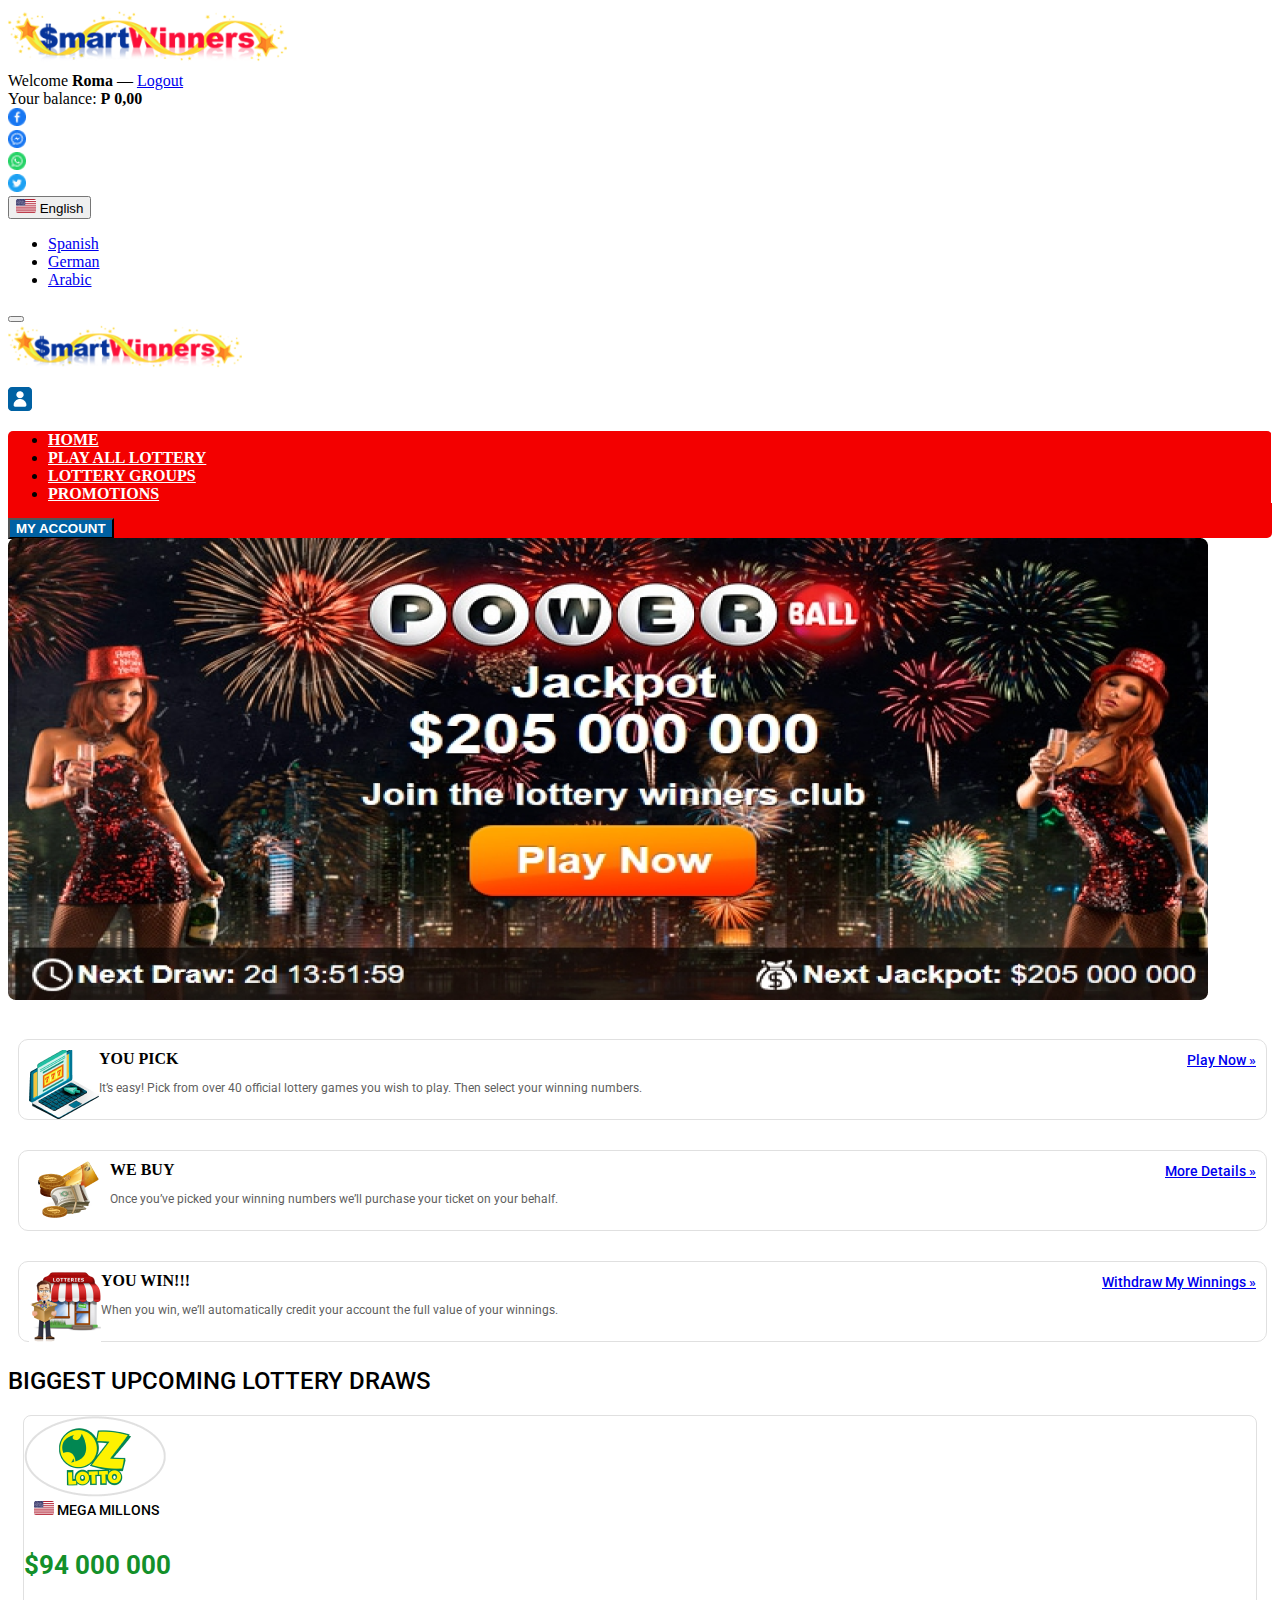
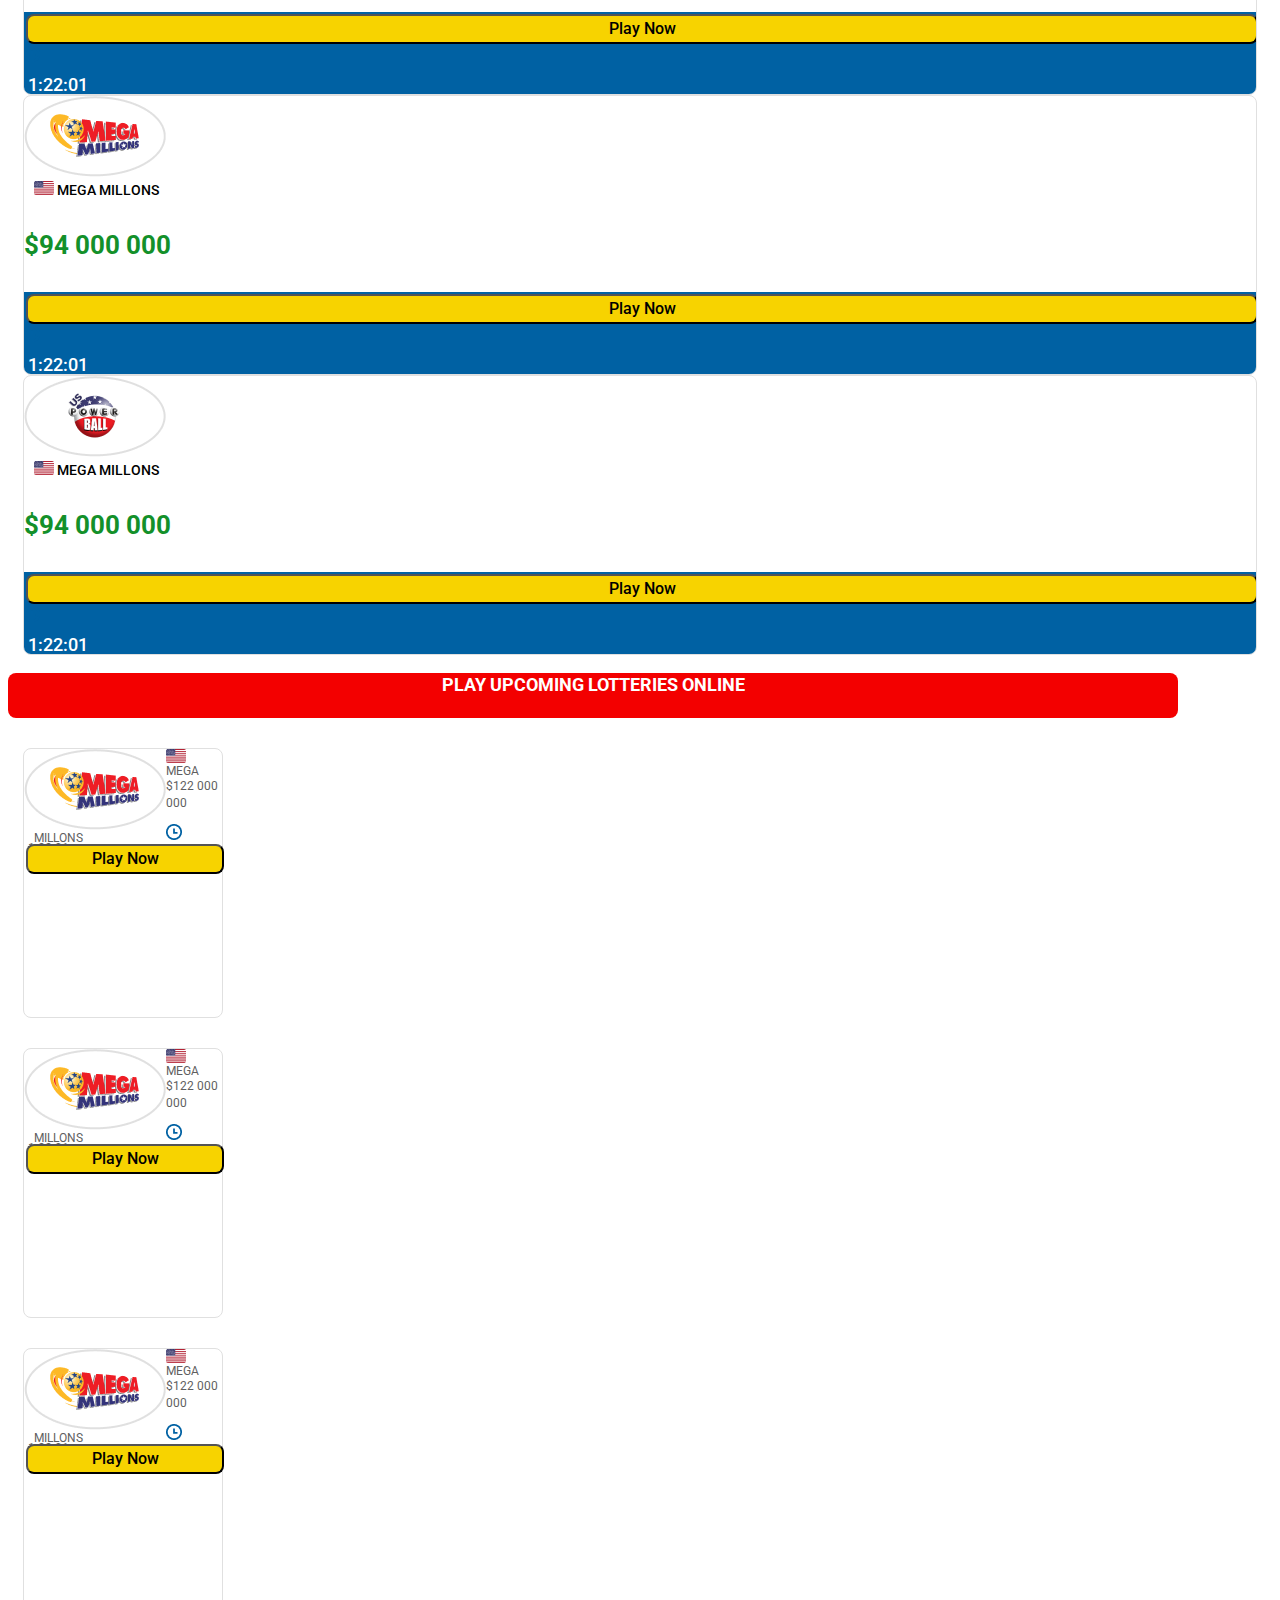
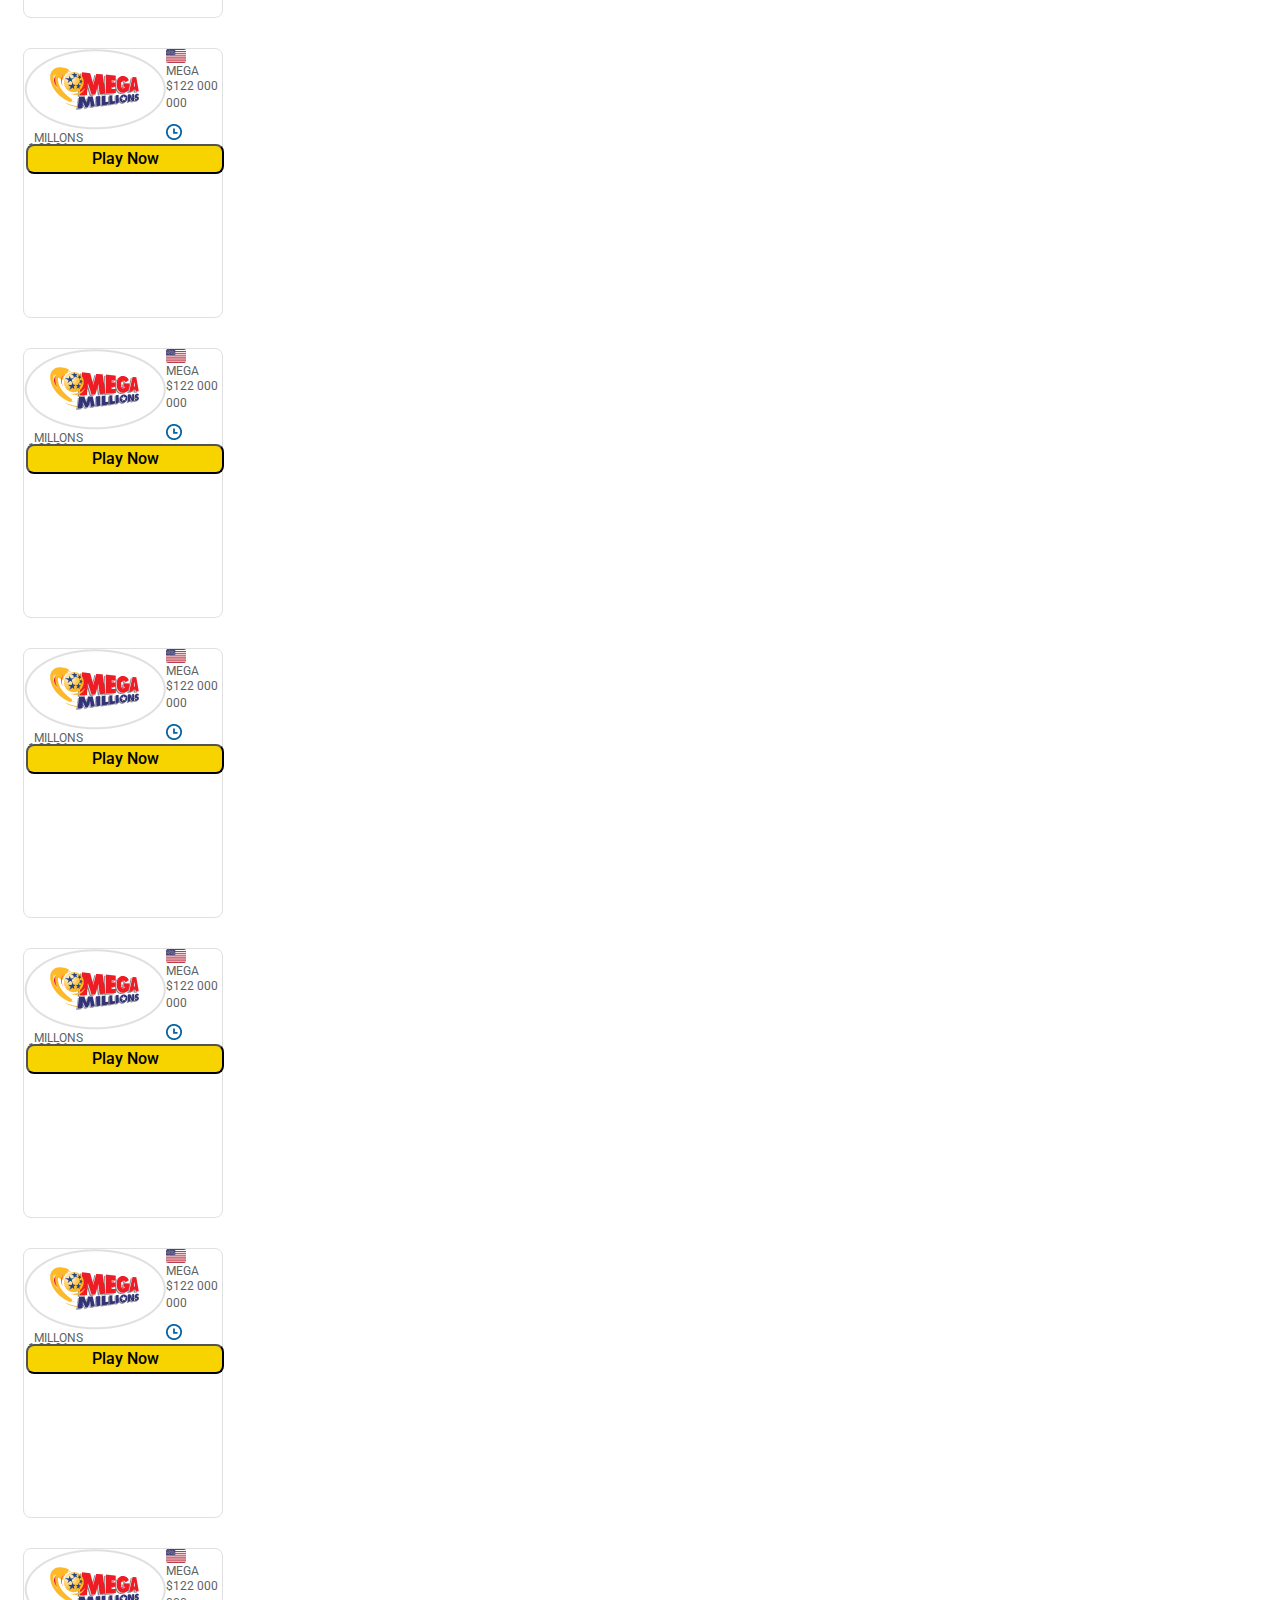
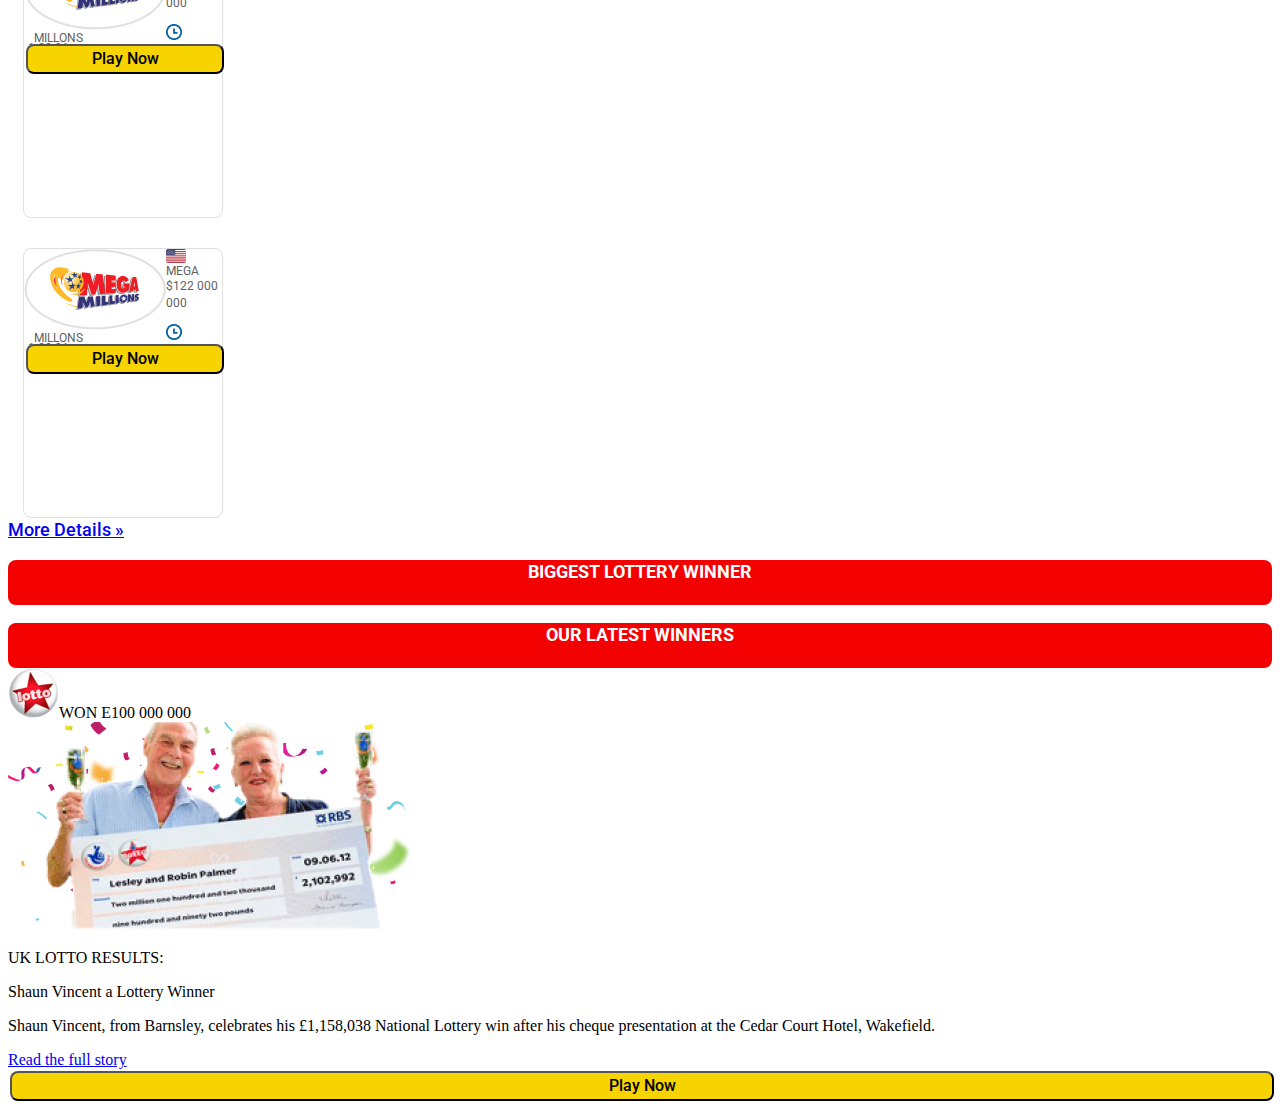
==== index.html @ ee866430 "initial commit" ====
<!DOCTYPE html>
<html lang="en">

<head>
    <meta charset="UTF-8">
    <meta http-equiv="X-UA-Compatible" content="IE=edge">
    <meta name="viewport" content="width=device-width, initial-scale=1.0">

    <title>SmartWinners</title>

    <link href="https://cdn.jsdelivr.net/npm/bootstrap@5.1.3/dist/css/bootstrap.min.css" rel="stylesheet"
        integrity="sha384-1BmE4kWBq78iYhFldvKuhfTAU6auU8tT94WrHftjDbrCEXSU1oBoqyl2QvZ6jIW3" crossorigin="anonymous">
    <script src="https://cdn.jsdelivr.net/npm/bootstrap@5.1.3/dist/js/bootstrap.bundle.min.js"
        integrity="sha384-ka7Sk0Gln4gmtz2MlQnikT1wXgYsOg+OMhuP+IlRH9sENBO0LRn5q+8nbTov4+1p"
        crossorigin="anonymous"></script>

    <link rel="stylesheet" href="https://cdnjs.cloudflare.com/ajax/libs/font-awesome/6.1.1/css/all.min.css"
        integrity="sha512-KfkfwYDsLkIlwQp6LFnl8zNdLGxu9YAA1QvwINks4PhcElQSvqcyVLLD9aMhXd13uQjoXtEKNosOWaZqXgel0g=="
        crossorigin="anonymous" referrerpolicy="no-referrer" />

    <link href="./css/app.css" rel="stylesheet" type="text/css" />
</head>

<body>
    <div class="container-fluid">
        <!-- header of PC -->
        <div class="row d-none d-md-flex">
            <!-- Only on large display -->
            <div class="col">
                <img src="./assets/logo.png" />
            </div>
            <div class="col-6">
                Welcome <b>Roma</b> — <a href="#">Logout</a>
                <br />
                Your balance: <b>Р 0,00</b>
            </div>
            <div class="col-2">
                <div class="row">
                    <div class="col">
                        <a href="#">
                            <img src="./assets/icon/facebook.png" width="18" />
                        </a>
                    </div>
                    <div class="col">
                        <a href="#">
                            <img src="./assets/icon/facebook-messenger.png" width="18" />
                        </a>
                    </div>
                    <div class="col">
                        <a href="#">
                            <img src="./assets/icon/whatsapp.png" width="18" />
                        </a>
                    </div>
                    <div class="col">
                        <a href="#">
                            <img src="./assets/icon/twitter.png" width="18" />
                        </a>
                    </div>
                </div>
                <div class="row">
                    <div class="col">
                        <div class="btn-group">
                            <button type="button" class="btn btn-sm dropdown-toggle" data-bs-toggle="dropdown"
                                aria-expanded="false">
                                <img src="./assets/icon/country.png" /> English
                            </button>
                            <ul class="dropdown-menu">
                                <li><a class="dropdown-item" href="#">Spanish</a></li>
                                <li><a class="dropdown-item" href="#">German</a></li>
                                <li><a class="dropdown-item" href="#">Arabic</a></li>
                            </ul>
                        </div>
                    </div>
                </div>
            </div>
        </div>

        <!-- Only for mobile or Tab -->
        <div class="row d-lg-none justify-content-between">
            <div class="col d-flex">
                <button class="navbar-toggler" type="button" data-bs-toggle="collapse"
                    data-bs-target="#navbarTogglerDemo01" aria-controls="navbarTogglerDemo01" aria-expanded="false"
                    aria-label="Toggle navigation">
                    <i class="fa-solid fa-bars"></i>
                </button>
            </div>
            <div class="col d-flex">
                <img src="./assets/logo.png" width="234" />
            </div>
            <div class="col d-flex" style="vertical-align: middle; margin-top: 10px;">
                <a href="#">
                    <img src="./assets/icon/avatar.png" />
                </a>
            </div>
        </div>

        <!-- Nav Bar start -->
        <nav class="navbar navbar-expand-lg navbar-dark"
            style="background-color: #F30000; padding: 0; border-radius: 5px;">
            <div class="container-fluid">
                <div class="collapse navbar-collapse" id="navbarTogglerDemo01">
                    <ul class="navbar-nav me-auto mb-2 mb-lg-0">
                        <li class="nav-item">
                            <a href="/" class="nav-link active">HOME</a>
                        </li>
                        <li class="nav-item">
                            <a class="nav-link" aria-current="page" href="#">PLAY ALL LOTTERY</a>
                        </li>
                        <li class="nav-item">
                            <a class="nav-link" href="#">LOTTERY GROUPS</a>
                        </li>

                        <li class="nav-item">
                            <a class="nav-link" href="#">PROMOTIONS</a>
                        </li>
                    </ul>
                    <form class="d-flex">
                        <button class="btn my-acc-btn" type="submit">MY ACCOUNT</button>
                    </form>
                </div>
            </div>
        </nav>

        <!-- Courosal slider -->
        <div id="carouselExampleSlidesOnly" class="carousel slide" data-bs-ride="carousel">
            <div class="carousel-inner">
                <div class="carousel-item active">
                    <img src="./assets/banner.png" class="d-block w-100" alt="...">
                </div>
            </div>
        </div>



        <div class="container-fluid">
            <div class="row" style="padding: 5px;">
                <div class="col-md-4  col-sm-12 after-slider-card">
                    <div class="bcard">
                        <a href="#">Play Now » </a>
                        <img src="./assets/card/Group_1.png">
                        <b>YOU PICK</b>
                        <p>
                            It’s easy! Pick from over 40 official lottery games you wish to play. Then select your
                            winning numbers.
                        </p>
                    </div>
                </div>
                <div class="col-md-4 col-sm-12 after-slider-card">
                    <div class="bcard">
                        <a href="#">More Details » </a>
                        <img src="./assets/card/Group.png">
                        <b> WE BUY</b>
                        <p>
                            Once you’ve picked your winning numbers we’ll purchase your ticket on your behalf.
                        </p>
                    </div>
                </div>
                <div class="col-md-4 col-sm-12 after-slider-card">
                    <div class="bcard">
                        <a href="#">Withdraw My Winnings » </a>
                        <img src="./assets/card/icon.png">
                        <b>YOU WIN!!!</b>
                        <P>
                            When you win, we’ll automatically credit your account the full value of your winnings.
                        </P>
                    </div>
                </div>
            </div>
        </div>




        <!-- biggest upcomin lottery drwas -->

        <div class="row">
            <p>
                <b class="ltrydrw"> BIGGEST UPCOMING LOTTERY DRAWS</b>
            </p>
        </div>


        <div class="row">
            <div class="col">
                <div class="bx1">
                    <div class="row">
                        <div class="col">
                            <img src="./assets/card/mega-millions-logo_1.png">
                        </div>
                        <div class="col">
                            <p class="mtitle"><img src="./assets/icon/country.png" /> MEGA MILLONS</p>
                            <p class="pcost">$94 000 000</p>
                        </div>
                    </div>
                    <div class="row" style="background: #0061A3;">
                        <div class="col-6">
                            <button class="btn btn-sm playNowBtn">Play Now</button>
                        </div>
                        <div class="col-6">
                            <img src="./assets/card/alarm.png">
                            <p class="timer"> 1:22:01</p>
                        </div>
                    </div>
                </div>
            </div>
            <div class="col">
                <div class="bx1">
                    <div class="row">
                        <div class="col">
                            <img src="./assets/card/mega-millions-logo_3.png">


                            <div class="col">
                                <p class="mtitle"><img src="./assets/icon/country.png" /> MEGA MILLONS</p>
                                <p class="pcost">$94 000 000</p>
                            </div>
                        </div>
                        <div class="row" style="background: #0061A3;">
                            <div class="col-6">
                                <button class="btn btn-sm playNowBtn">Play Now</button>

                            </div>
                            <div class="col-6">
                                <img src="./assets/card/alarm.png">
                                <p class="timer"> 1:22:01</p>
                            </div>
                        </div>
                    </div>
                </div>
                <div class="col">
                    <div class="bx1">
                        <div class="row">
                            <div class="col">
                                <img src="./assets/card/mega-millions-logo_2.png">
                            </div>
                            <div class="col">
                                <p class="mtitle"><img src="./assets/icon/country.png" /> MEGA MILLONS</p>
                                <p class="pcost">$94 000 000</p>
                            </div>
                        </div>
                        <div class="row" style="background: #0061A3;">
                            <div class="col-6">
                                <button class="btn btn-sm playNowBtn">Play Now</button>
                            </div>
                            <div class="col-6">
                                <img src="./assets/card/alarm.png">
                                <p class="timer"> 1:22:01</p>

                            </div>
                        </div>
                    </div>
                </div>
            </div>


            <!-- Play Upcoming lottery card starts  -->


            <div class="plyltryonline">

                <p class="txt-plyltryonline">PLAY UPCOMING LOTTERIES ONLINE</p>
            </div>


            <div class="container">

                <div class="row">
                    <div class="col-md-2  col-sm-12 after-slider-card">
                        <div class="ltrcard">
                            <img src="./assets/card/mega-millions-logo_3.png">
                            <p class="mtitle"><img src="./assets/icon/country.png" /> MEGA MILLONS</p>
                            <p class="pcost">$122 000 000</p>
                            <img src="./assets/card/alarm.png">
                            <p class="btimer"> 1:22:01</p>
                            <button class="btn btn-sm playNowBtn">Play Now</button>
                        </div>

                    </div>
                    <div class="col-md-2  col-sm-12 after-slider-card">
                        <div class="ltrcard">
                            <img src="./assets/card/mega-millions-logo_3.png">
                            <p class="mtitle"><img src="./assets/icon/country.png" /> MEGA MILLONS</p>
                            <p class="pcost">$122 000 000</p>
                            <img src="./assets/card/alarm.png">
                            <p class="btimer"> 1:22:01</p>
                            <button class="btn btn-sm playNowBtn">Play Now</button>
                        </div>
                    </div>
                    <div class="col-md-2  col-sm-12 after-slider-card">
                        <div class="ltrcard">
                            <img src="./assets/card/mega-millions-logo_3.png">
                            <p class="mtitle"><img src="./assets/icon/country.png" /> MEGA MILLONS</p>
                            <p class="pcost">$122 000 000</p>
                            <img src="./assets/card/alarm.png">
                            <p class="btimer"> 1:22:01</p>
                            <button class="btn btn-sm playNowBtn">Play Now</button>
                        </div>
                    </div>
                    <div class="col-md-2  col-sm-12 after-slider-card">
                        <div class="ltrcard">
                            <img src="./assets/card/mega-millions-logo_3.png">
                            <p class="mtitle"><img src="./assets/icon/country.png" /> MEGA MILLONS</p>
                            <p class="pcost">$122 000 000</p>
                            <img src="./assets/card/alarm.png">
                            <p class="btimer"> 1:22:01</p>
                            <button class="btn btn-sm playNowBtn">Play Now</button>
                        </div>
                    </div>
                    <div class="col-md-2  col-sm-12 after-slider-card">
                        <div class="ltrcard">
                            <img src="./assets/card/mega-millions-logo_3.png">
                            <p class="mtitle"><img src="./assets/icon/country.png" /> MEGA MILLONS</p>
                            <p class="pcost">$122 000 000</p>
                            <img src="./assets/card/alarm.png">
                            <p class="btimer"> 1:22:01</p>
                            <button class="btn btn-sm playNowBtn">Play Now</button>
                        </div>
                    </div>

                </div>


                <div class="row">

                    <div class="col-md-2  col-sm-12 after-slider-card">
                        <div class="ltrcard">
                            <img src="./assets/card/mega-millions-logo_3.png">
                            <p class="mtitle"><img src="./assets/icon/country.png" /> MEGA MILLONS</p>
                            <p class="pcost">$122 000 000</p>
                            <img src="./assets/card/alarm.png">
                            <p class="btimer"> 1:22:01</p>
                            <button class="btn btn-sm playNowBtn">Play Now</button>
                        </div>
                    </div>
                    <div class="col-md-2  col-sm-12 after-slider-card">
                        <div class="ltrcard">
                            <img src="./assets/card/mega-millions-logo_3.png">
                            <p class="mtitle"><img src="./assets/icon/country.png" /> MEGA MILLONS</p>
                            <p class="pcost">$122 000 000</p>
                            <img src="./assets/card/alarm.png">
                            <p class="btimer"> 1:22:01</p>
                            <button class="btn btn-sm playNowBtn">Play Now</button>
                        </div>
                    </div>
                    <div class="col-md-2  col-sm-12 after-slider-card">
                        <div class="ltrcard">
                            <img src="./assets/card/mega-millions-logo_3.png">
                            <p class="mtitle"><img src="./assets/icon/country.png" /> MEGA MILLONS</p>
                            <p class="pcost">$122 000 000</p>
                            <img src="./assets/card/alarm.png">
                            <p class="btimer"> 1:22:01</p>
                            <button class="btn btn-sm playNowBtn">Play Now</button>
                        </div>
                    </div>
                    <div class="col-md-2  col-sm-12 after-slider-card">
                        <div class="ltrcard">
                            <img src="./assets/card/mega-millions-logo_3.png">
                            <p class="mtitle"><img src="./assets/icon/country.png" /> MEGA MILLONS</p>
                            <p class="pcost">$122 000 000</p>
                            <img src="./assets/card/alarm.png">
                            <p class="btimer"> 1:22:01</p>
                            <button class="btn btn-sm playNowBtn">Play Now</button>
                        </div>
                    </div>
                    <div class="col-md-2  col-sm-12 after-slider-card">
                        <div class="ltrcard">
                            <img src="./assets/card/mega-millions-logo_3.png">
                            <p class="mtitle"><img src="./assets/icon/country.png" /> MEGA MILLONS</p>
                            <p class="pcost">$122 000 000</p>
                            <img src="./assets/card/alarm.png">
                            <p class="btimer"> 1:22:01</p>
                            <button class="btn btn-sm playNowBtn">Play Now</button>

                        </div>
                    </div>
                </div>
            </div>
            <div class="mdetails">
                <a href="#">More Details » </a>
            </div>



            <div class="row">
                <div class="col-8 bigwin">
                    <p class=" txt-bigwin">BIGGEST LOTTERY WINNER</p>
                </div>
                <div class="col-4  bigwin">
                    <p class=" txt-bigwin">OUR LATEST WINNERS </p>
                </div>
            </div>

             <div class="row">
                 <div class="col-8">
                     <div class="row-4">
                         <img src="./assets/120_70 (7) 1.png">WON E100 000 000
                     </div>
                      
                     <div class="col-4">
                         <img src="./assets/Group 285.png">
                         <p>
                            UK LOTTO RESULTS:
                         </p>
                     </div>
                     <div class="col-4">
                         <p class="">
                             Shaun Vincent a Lottery Winner
                         </p>
                         <p class="">
                            Shaun Vincent, from Barnsley, celebrates his £1,158,038 National Lottery win after his cheque presentation at the Cedar Court Hotel, Wakefield.
                         </p>
                         <a href="#">Read the full story</a>
                         <button class="btn btn-sm playNowBtn">Play Now</button>
                     </div>
                 </div>
                 <div class="col-4">
                     <div class="row"

                 </div>
             </div>
                       
                 







        </div>
    </div>
</body>

</html>
---- css/app.css ----
/* Import Fonts Start */
@import url('https://fonts.googleapis.com/css2?family=Roboto:ital,wght@0,100;0,300;0,400;0,500;0,700;0,900;1,100;1,300;1,400;1,500;1,700;1,900&display=swap');


.nav-link .active {
    text-decoration: underline;
}

.nav-link {
    font-weight: bold;
    color: white !important;   
}

.nav-item {
    border-right: solid white 1px;
}

.my-acc-btn {
    background-color: #0061A3;
    color: white; 
    font-weight: bold; 
    margin-right: -12px; 
    margin-top: -1px; 
    margin-bottom: -1px;
}

.after-slider-card {
    margin-top: 30px;
}

.after-slider-card .bcard {
    padding: 10px;
    margin-left: 5px;
    border: solid 1px #E0E0E0;
    border-radius: 10px;
}

.after-slider-card a {
    font-family: Roboto;
    font-size: 14px;
    font-weight: 500;
    line-height: 21px;
    letter-spacing: 0em;
    text-align: left;
    float: right;
}

.after-slider-card > b {
    font-family: Roboto;
    font-size: 16px;
    font-weight: 500;
    line-height: 24px;
    letter-spacing: 0em;
    text-align: left;
}

.after-slider-card p {
    font-family: Roboto;
    font-size: 12px;
    font-weight: 400;
    line-height: 17px;
    letter-spacing: 0em;
    text-align: left;
    color: #5F5F5F;
}

.after-slider-card img {
    float: left; margin-right: 60;
}


.mtitle { 
    position: static;
    height: 17px;
    left: 22.06%;
    right: 0%;
    top: 9.5px;
    font-family: 'Roboto';
    font-style: normal;
    font-weight: 500;
    font-size: 14px;
    line-height: 120%;
    /* identical to box height, or 17px */
    text-transform: uppercase;
    /* black */
    color: #000000;
    /* Inside auto layout */
    flex: none;
    order: 1;
    flex-grow: 0;
    margin: 0px 10px;
}

.pcost {
    /* Price */
    left: 50.71%;
    right: 10.34%;
    top: 37.33%;
    bottom: 47.6%;

    font-family: 'Roboto';
    font-style: normal;
    font-weight: 700;
    font-size: 26px;
    line-height: 42px;
    /* or 85% */
    color: #13902A;
}

.playNowBtn {
    width: 100%;
    margin: 2px;
    background: #F7D300;
    border-radius: 8px;
    font-family: 'Roboto';
    font-style: normal;
    font-weight: 500;
    font-size: 16px;
    line-height: 24px;
    /* identical to box height, or 150% */
    text-align: center;
    /* black */
    color: #000000;
}

.timer { 
    padding-top: 10px;
    font-family: 'Roboto';
    font-style: normal;
    font-weight: 500;
    font-size: 18px;
    line-height: 18px;
    left:22px;
    top: 0px;  
    /* identical to box height, or 100% */
    color: #FFFFFF;
    /* Inside auto layout */
    flex: none;
    order: 1;
    flex-grow: 0;
    margin: 0px 4px;
}

.bx1 {
    border: 1px solid #E0E0E0;
    box-sizing: border-box;
    border-radius: 8px;
    margin: 0px 15px;
    overflow: hidden;
}
.ltrydrw{
    width: 421px;
    height: 36px;
    left: 9px;
    top: 0px;

    /* medium/24 */

    font-family: 'Roboto';
    font-style: normal;
    font-weight: 500;
    font-size: 24px;
    line-height: 36px;
    /* identical to box height, or 150% */

    text-align: center;
    text-transform: uppercase;

    /* black */

    color: #000000;
}
.btimer{
    width: 54px;
    height: 18px;
    left: 20px;
    top: 0px;

    font-family: 'Roboto';
    font-style: normal;
    font-weight: 500;
    font-size: 16px;
    line-height: 18px;
    /* identical to box height, or 112% */


    /* blue */

    color: #0061A3;


    /* Inside auto layout */

    flex: none;
    order: 1;
    flex-grow: 0;
    margin: 0px 4px;
    }

.bwatch{
    width: 16px;
    height: 16px;
    left: 0px;
    top: 1px;

    /* blue */

    background: #0061A3;

    /* Inside auto layout */

    flex: none;
    order: 0;
    flex-grow: 0;
    margin: 0px 4px;

}
.ltrcard{
    width: 200px;
    height: 270px;
    left: 0px;
    top: 0px;
    right: 20px;

    background: #FFFFFF;
    /* grey/light */

    border: 1px solid #E0E0E0;
    box-sizing: border-box;
    border-radius: 8px;

    /* Inside auto layout */

    flex: none;
    order: 0;
    flex-grow: 0;
    margin: 0px 15px;

}

.mdetails{
    width: 116px;
    height: 24px;
    left: 1019px;
    top: 629px;

    font-family: 'Roboto';
    font-style: normal;
    font-weight: 500;
    font-size: 18px;
    line-height: 24px;
    /* identical to box height, or 133% */

    text-decoration-line: underline;

    /* blue */

    color: #0061A3;
}
.plyltryonline{
    width: 1170px;
    height: 45px;
    left: 0px;
    top: -1px;

    /* red */

    background: #F30000;
    border-radius: 8px;

}
.txt-plyltryonline{
    height: 24px;
    left: 0%;
    right: 0%;
    top: 10.5px;
    

    font-family: 'Roboto';
    font-style: normal;
    font-weight: 700;
    font-size: 18px;
    line-height: 24px;
    /* identical to box height, or 133% */

    text-align: center;

    color: #FFFFFF;

}
.bigwin{ 
    height: 45px;
    left: 0%;
    right: 0%;
    top: 0px;
    
    /* red */
    
    background: #F30000;
    border-radius: 8px;
}
.txt-bigwin{
    height: 24px;
    left: 0%;
    right: 0%;
    top: 10.5px;
    
    font-family: 'Roboto';
    font-style: normal;
    font-weight: 700;
    font-size: 18px;
    line-height: 24px;
    /* identical to box height, or 133% */
    
    text-align: center;
    
    color: #FFFFFF;
}

}
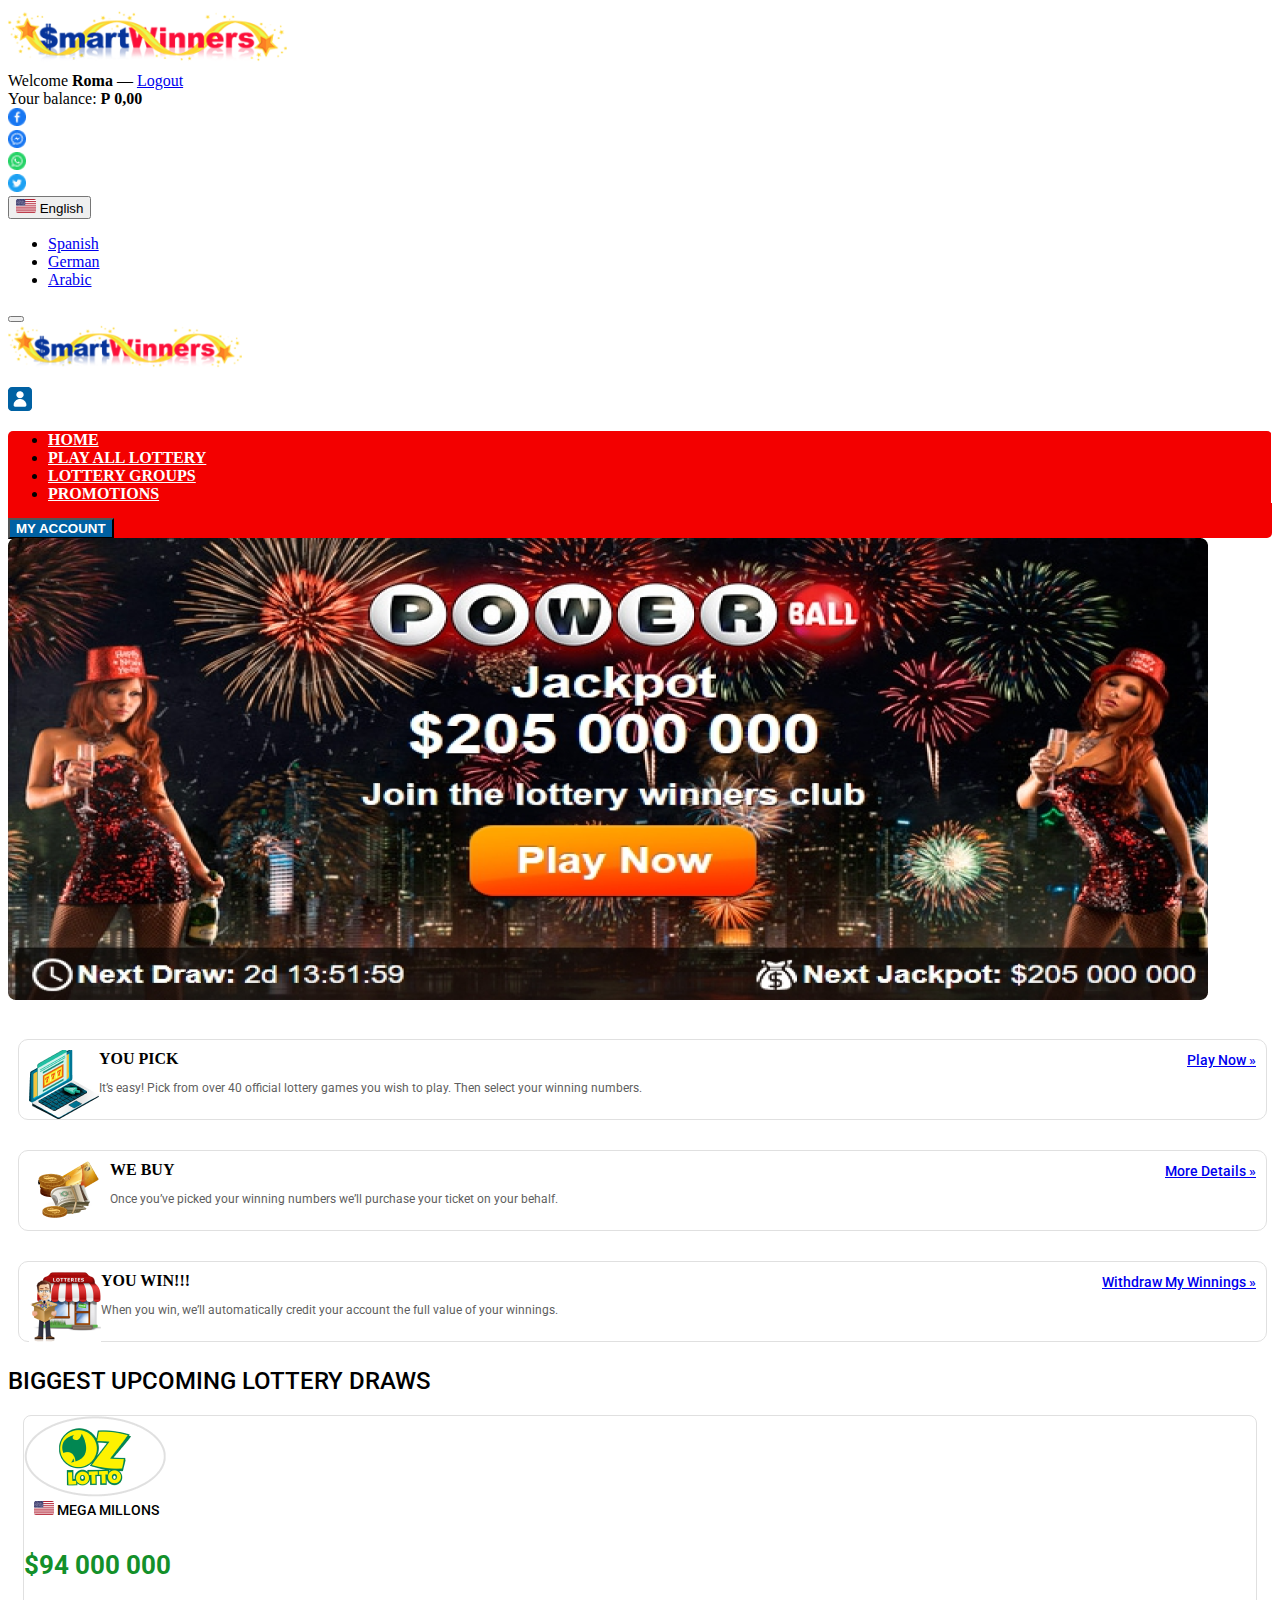
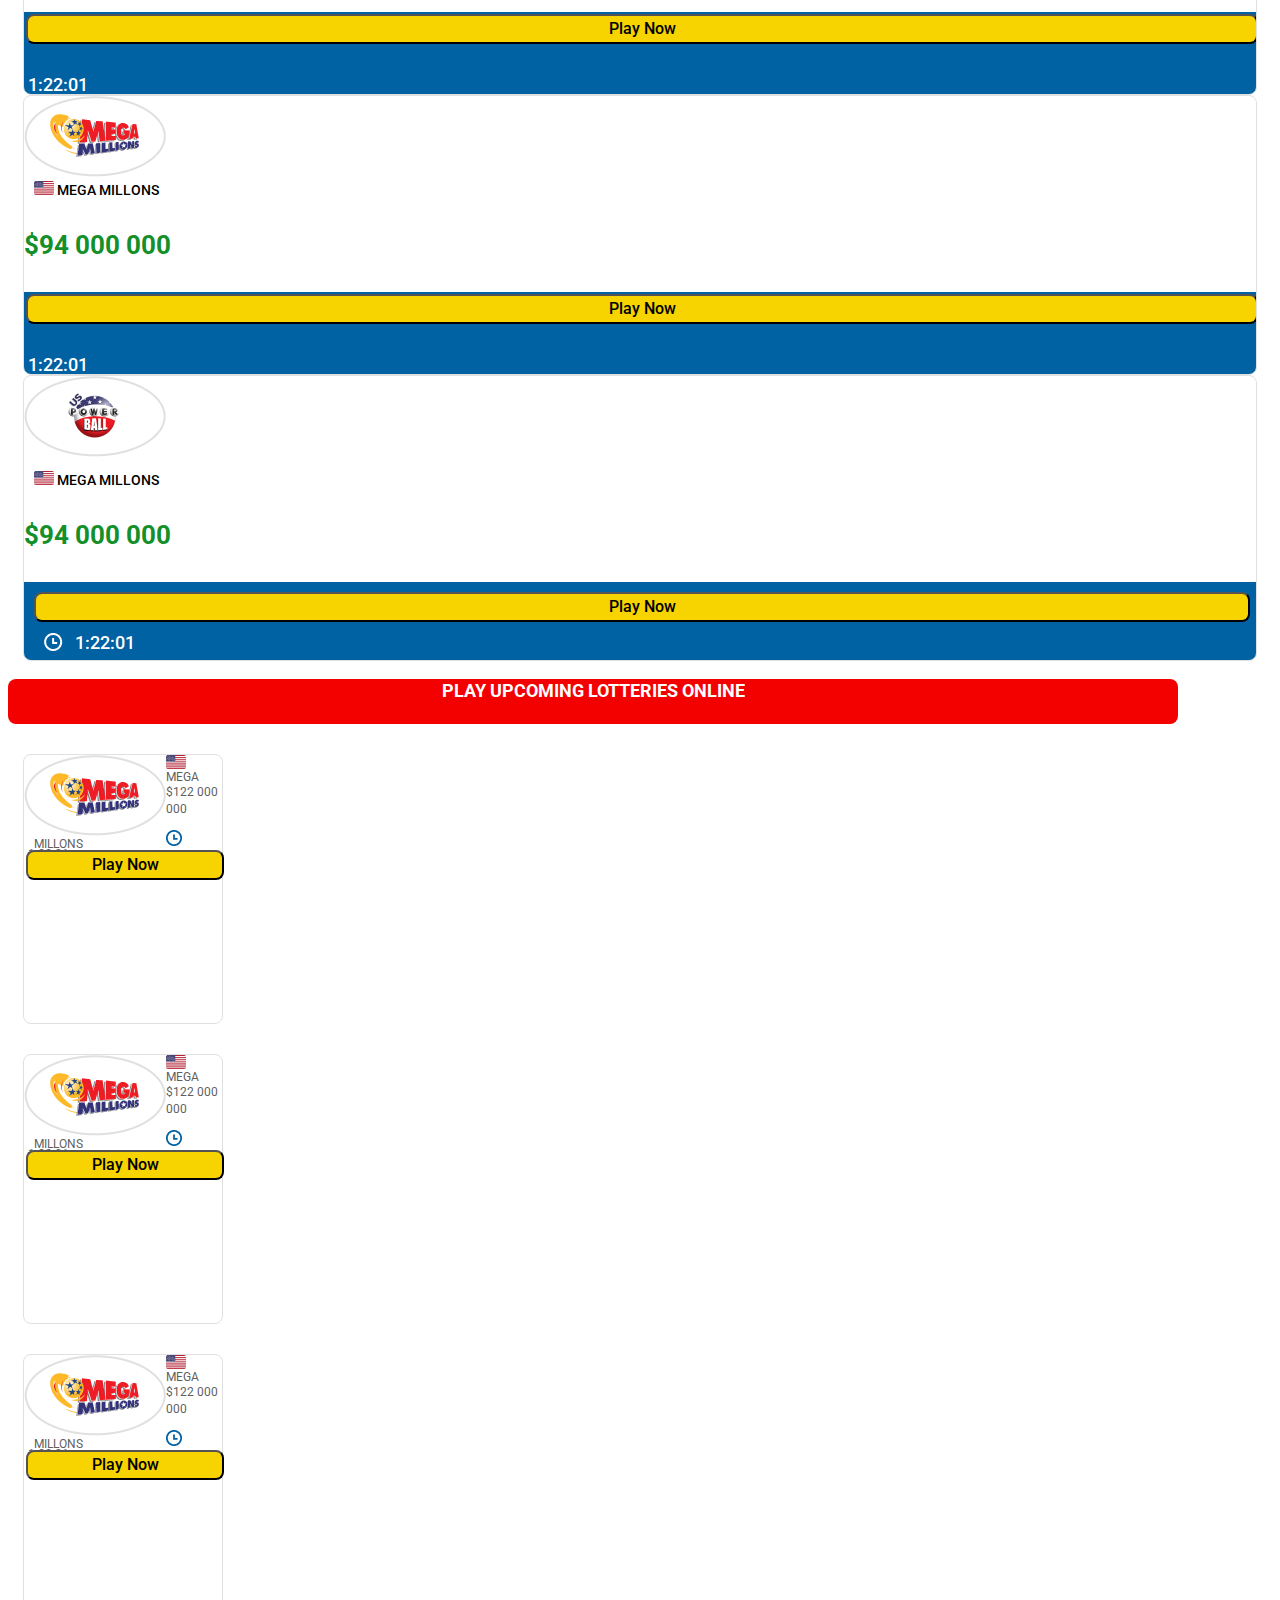
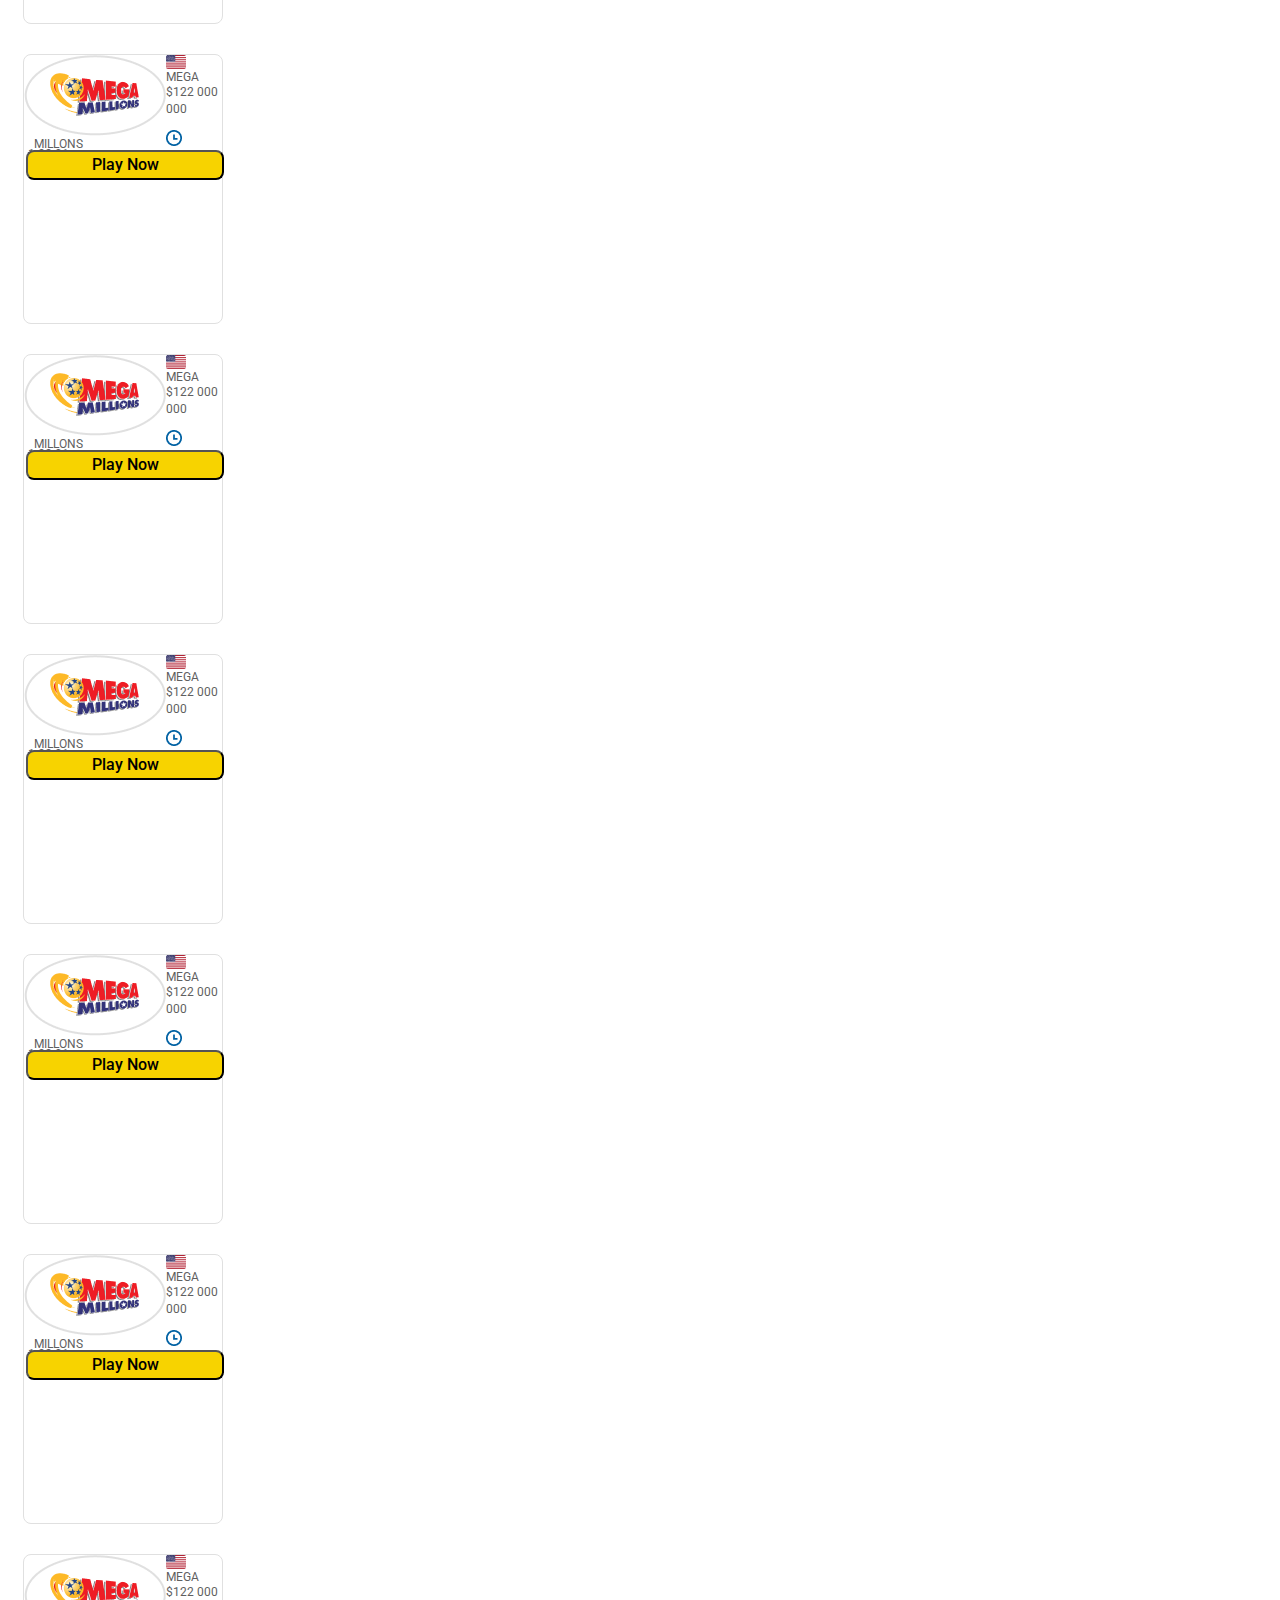
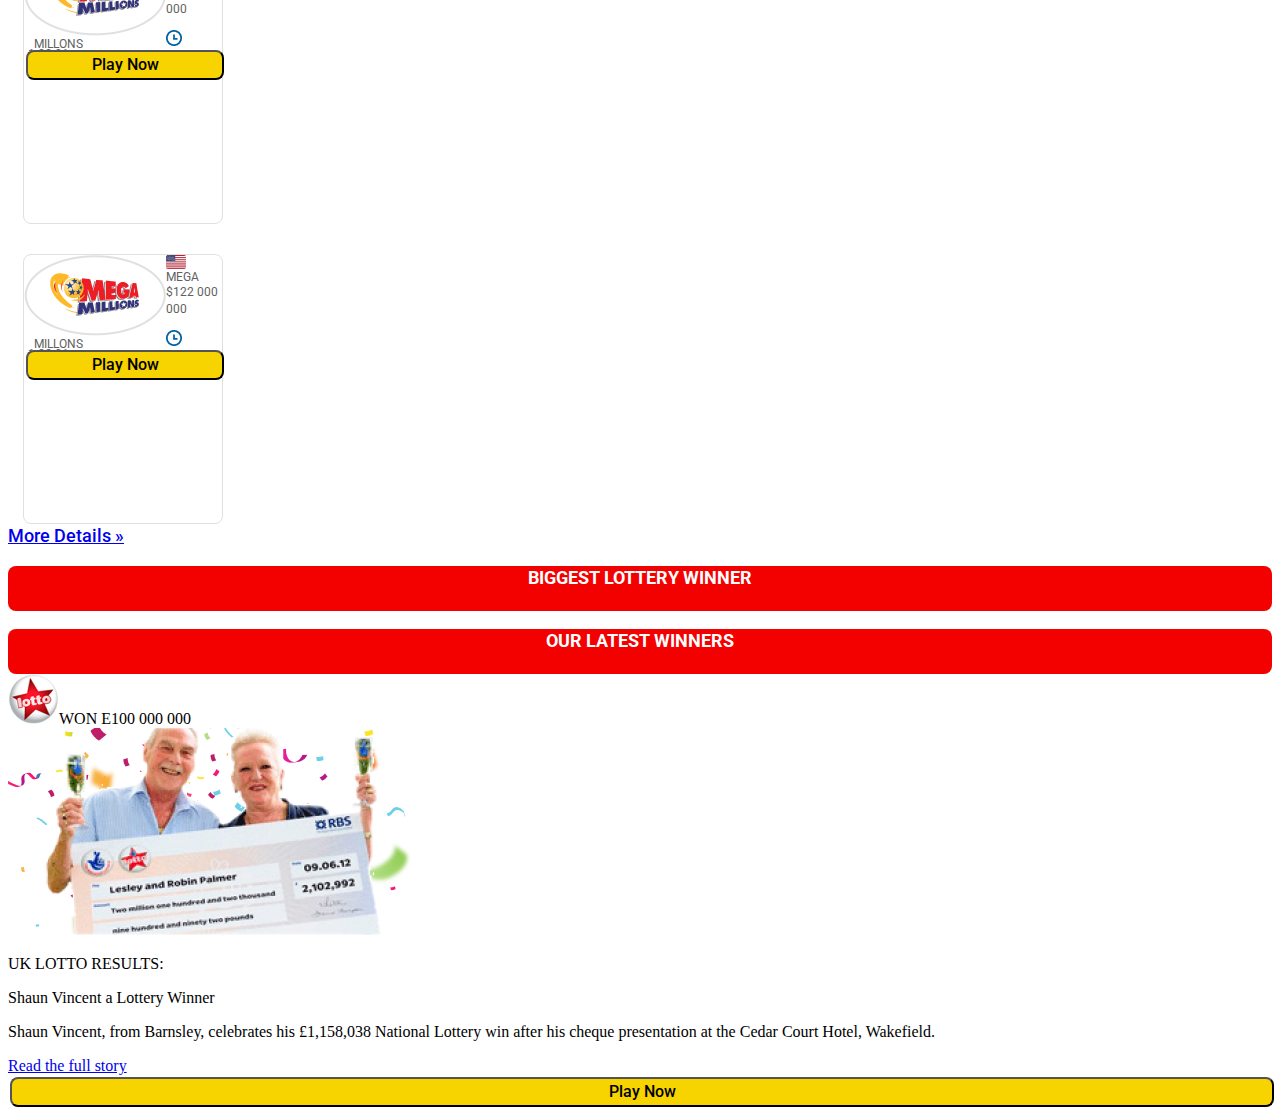
==== commit 1b604726: "logo  update" ====
--- a/index.html
+++ b/index.html
@@ -208,8 +208,7 @@
                     <div class="row">
                         <div class="col">
                             <img src="./assets/card/mega-millions-logo_3.png">
-
-
+                            </div>
                             <div class="col">
                                 <p class="mtitle"><img src="./assets/icon/country.png" /> MEGA MILLONS</p>
                                 <p class="pcost">$94 000 000</p>
@@ -233,17 +232,17 @@
                             <div class="col">
                                 <img src="./assets/card/mega-millions-logo_2.png">
                             </div>
-                            <div class="col">
+                            <div class="col megmill">
                                 <p class="mtitle"><img src="./assets/icon/country.png" /> MEGA MILLONS</p>
                                 <p class="pcost">$94 000 000</p>
                             </div>
                         </div>
-                        <div class="row" style="background: #0061A3;">
+                        <div class="row" style="background: #0061A3; padding: 8px;">
                             <div class="col-6">
                                 <button class="btn btn-sm playNowBtn">Play Now</button>
                             </div>
                             <div class="col-6">
-                                <img src="./assets/card/alarm.png">
+                                <img style="float: left; margin: 9px 12px;" src="./assets/alarm.png">
                                 <p class="timer"> 1:22:01</p>
 
                             </div>
@@ -413,10 +412,7 @@
                          <button class="btn btn-sm playNowBtn">Play Now</button>
                      </div>
                  </div>
-                 <div class="col-4">
-                     <div class="row"
-
-                 </div>
+                 
              </div>
                        
                  
--- a/css/app.css
+++ b/css/app.css
@@ -316,10 +316,12 @@
     
     color: #FFFFFF;
 }
-
-}
-
-
-
-
-
+.megmill{
+    margin-top: 10px;
+}
+
+
+
+
+
+
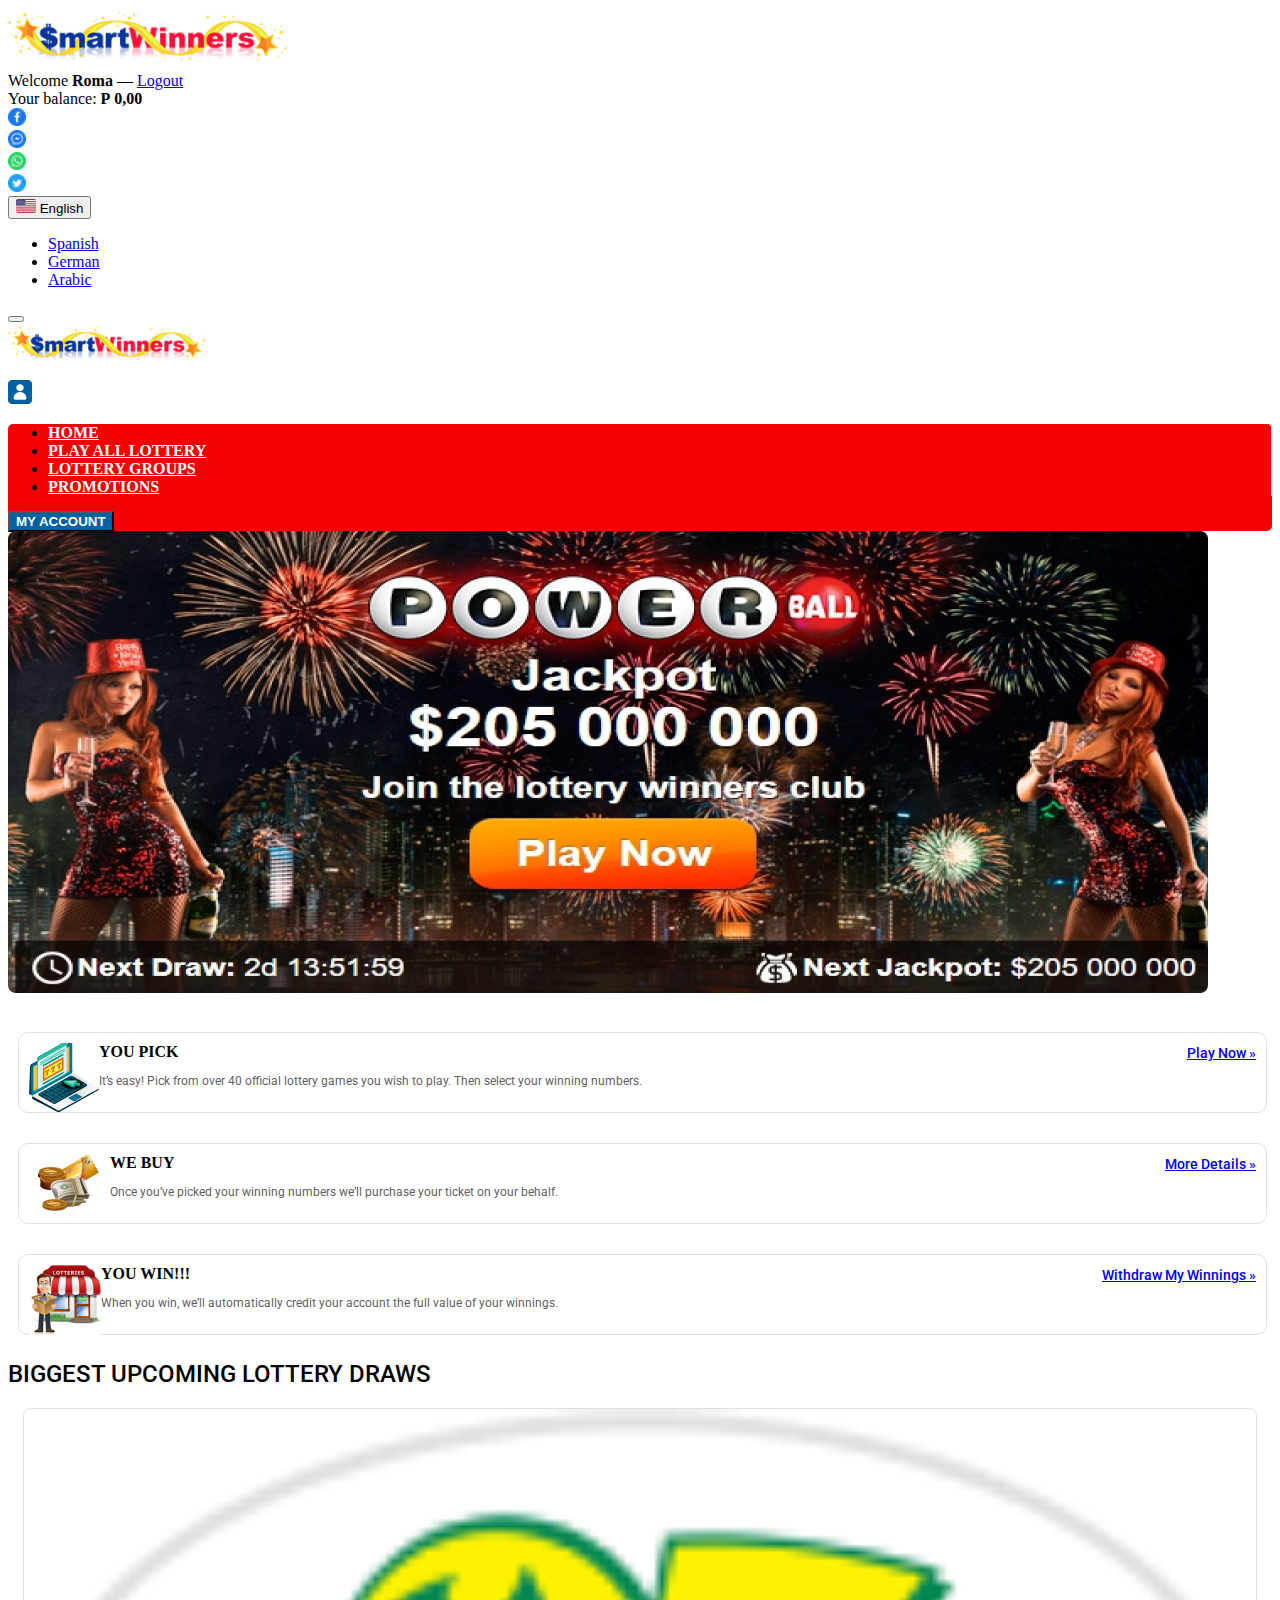
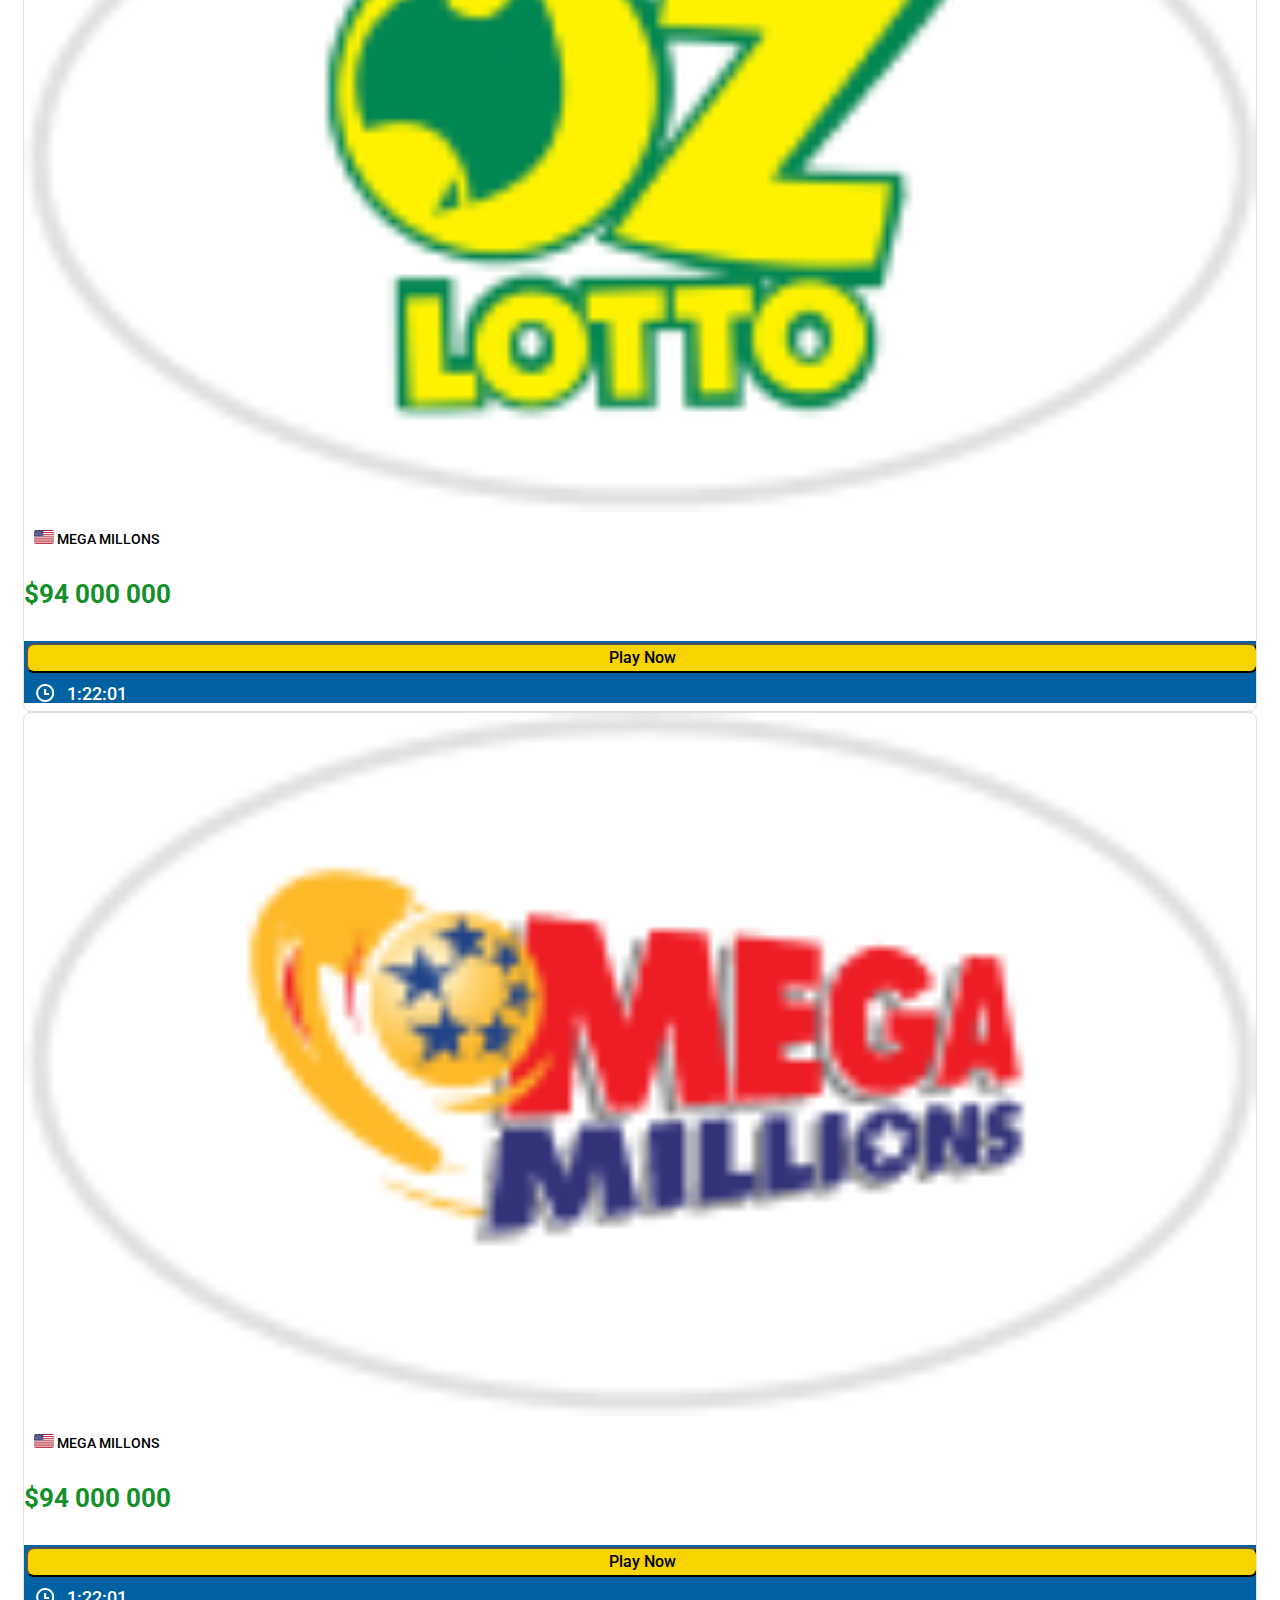
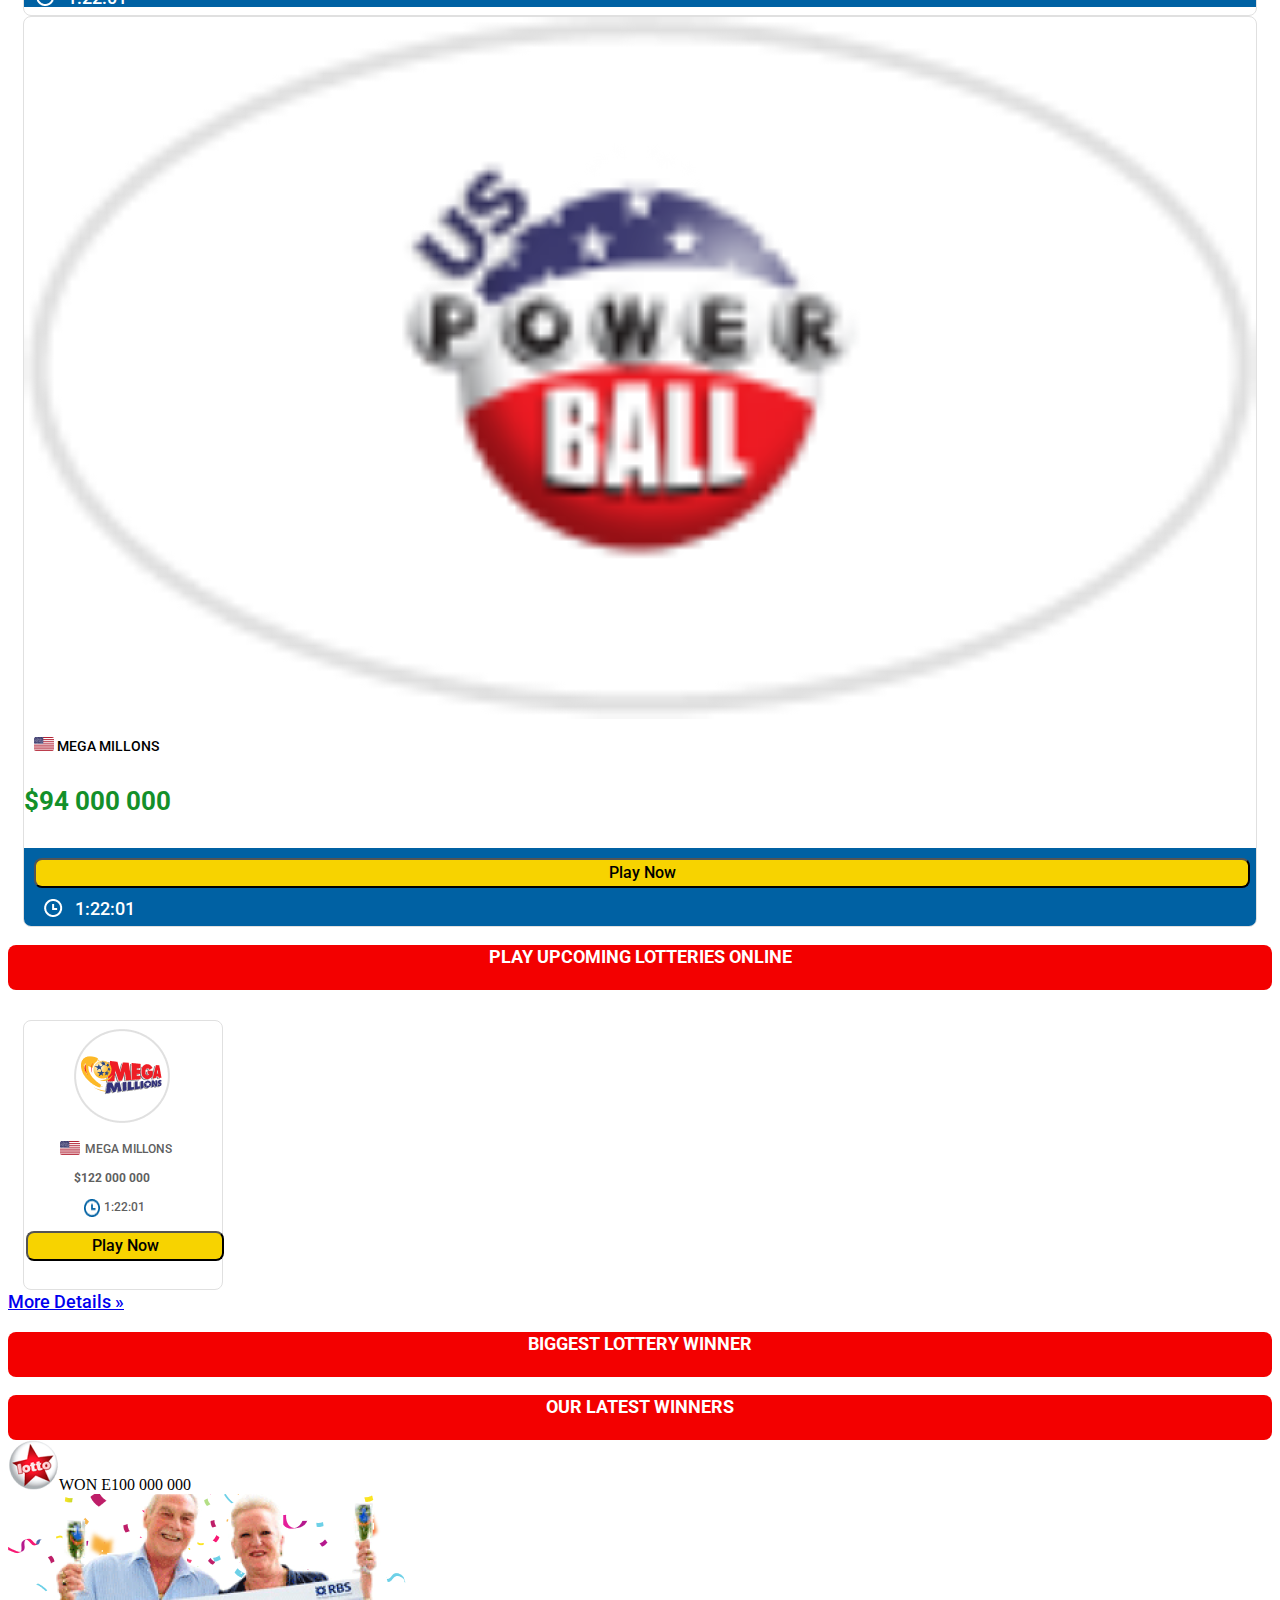
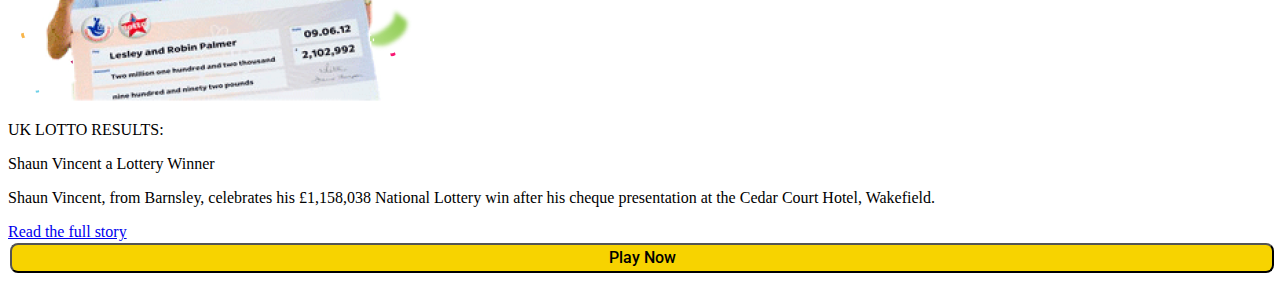
==== commit a6beec0d: "working till 5 cards 2 rows section" ====
--- a/index.html
+++ b/index.html
@@ -8,15 +8,11 @@
 
     <title>SmartWinners</title>
 
-    <link href="https://cdn.jsdelivr.net/npm/bootstrap@5.1.3/dist/css/bootstrap.min.css" rel="stylesheet"
-        integrity="sha384-1BmE4kWBq78iYhFldvKuhfTAU6auU8tT94WrHftjDbrCEXSU1oBoqyl2QvZ6jIW3" crossorigin="anonymous">
-    <script src="https://cdn.jsdelivr.net/npm/bootstrap@5.1.3/dist/js/bootstrap.bundle.min.js"
-        integrity="sha384-ka7Sk0Gln4gmtz2MlQnikT1wXgYsOg+OMhuP+IlRH9sENBO0LRn5q+8nbTov4+1p"
-        crossorigin="anonymous"></script>
-
-    <link rel="stylesheet" href="https://cdnjs.cloudflare.com/ajax/libs/font-awesome/6.1.1/css/all.min.css"
-        integrity="sha512-KfkfwYDsLkIlwQp6LFnl8zNdLGxu9YAA1QvwINks4PhcElQSvqcyVLLD9aMhXd13uQjoXtEKNosOWaZqXgel0g=="
-        crossorigin="anonymous" referrerpolicy="no-referrer" />
+    <link href="https://cdn.jsdelivr.net/npm/bootstrap@5.1.3/dist/css/bootstrap.min.css" rel="stylesheet" integrity="sha384-1BmE4kWBq78iYhFldvKuhfTAU6auU8tT94WrHftjDbrCEXSU1oBoqyl2QvZ6jIW3" crossorigin="anonymous">
+    <script src="https://cdn.jsdelivr.net/npm/bootstrap@5.1.3/dist/js/bootstrap.bundle.min.js" integrity="sha384-ka7Sk0Gln4gmtz2MlQnikT1wXgYsOg+OMhuP+IlRH9sENBO0LRn5q+8nbTov4+1p" crossorigin="anonymous"></script>
+
+    <link rel="stylesheet" href="https://cdnjs.cloudflare.com/ajax/libs/font-awesome/6.1.1/css/all.min.css" integrity="sha512-KfkfwYDsLkIlwQp6LFnl8zNdLGxu9YAA1QvwINks4PhcElQSvqcyVLLD9aMhXd13uQjoXtEKNosOWaZqXgel0g==" crossorigin="anonymous" referrerpolicy="no-referrer"
+    />
 
     <link href="./css/app.css" rel="stylesheet" type="text/css" />
 </head>
@@ -31,8 +27,7 @@
             </div>
             <div class="col-6">
                 Welcome <b>Roma</b> — <a href="#">Logout</a>
-                <br />
-                Your balance: <b>Р 0,00</b>
+                <br /> Your balance: <b>Р 0,00</b>
             </div>
             <div class="col-2">
                 <div class="row">
@@ -60,8 +55,7 @@
                 <div class="row">
                     <div class="col">
                         <div class="btn-group">
-                            <button type="button" class="btn btn-sm dropdown-toggle" data-bs-toggle="dropdown"
-                                aria-expanded="false">
+                            <button type="button" class="btn btn-sm dropdown-toggle" data-bs-toggle="dropdown" aria-expanded="false">
                                 <img src="./assets/icon/country.png" /> English
                             </button>
                             <ul class="dropdown-menu">
@@ -78,14 +72,12 @@
         <!-- Only for mobile or Tab -->
         <div class="row d-lg-none justify-content-between">
             <div class="col d-flex">
-                <button class="navbar-toggler" type="button" data-bs-toggle="collapse"
-                    data-bs-target="#navbarTogglerDemo01" aria-controls="navbarTogglerDemo01" aria-expanded="false"
-                    aria-label="Toggle navigation">
+                <button class="navbar-toggler" type="button" data-bs-toggle="collapse" data-bs-target="#navbarTogglerDemo01" aria-controls="navbarTogglerDemo01" aria-expanded="false" aria-label="Toggle navigation">
                     <i class="fa-solid fa-bars"></i>
                 </button>
             </div>
             <div class="col d-flex">
-                <img src="./assets/logo.png" width="234" />
+                <img src="./assets/logo.png" width="200" />
             </div>
             <div class="col d-flex" style="vertical-align: middle; margin-top: 10px;">
                 <a href="#">
@@ -95,8 +87,7 @@
         </div>
 
         <!-- Nav Bar start -->
-        <nav class="navbar navbar-expand-lg navbar-dark"
-            style="background-color: #F30000; padding: 0; border-radius: 5px;">
+        <nav class="navbar navbar-expand-lg navbar-dark" style="background-color: #F30000; padding: 0; border-radius: 5px;">
             <div class="container-fluid">
                 <div class="collapse navbar-collapse" id="navbarTogglerDemo01">
                     <ul class="navbar-nav me-auto mb-2 mb-lg-0">
@@ -131,7 +122,7 @@
         </div>
 
 
-
+        <!-- 3 Wide card YOU PICK -->
         <div class="container-fluid">
             <div class="row" style="padding: 5px;">
                 <div class="col-md-4  col-sm-12 after-slider-card">
@@ -140,8 +131,7 @@
                         <img src="./assets/card/Group_1.png">
                         <b>YOU PICK</b>
                         <p>
-                            It’s easy! Pick from over 40 official lottery games you wish to play. Then select your
-                            winning numbers.
+                            It’s easy! Pick from over 40 official lottery games you wish to play. Then select your winning numbers.
                         </p>
                     </div>
                 </div>
@@ -180,14 +170,15 @@
         </div>
 
 
+        <!-- Mega MILLONS 3 cards -->
         <div class="row">
             <div class="col">
                 <div class="bx1">
                     <div class="row">
-                        <div class="col">
+                        <div class="col megmill-leftimg">
                             <img src="./assets/card/mega-millions-logo_1.png">
                         </div>
-                        <div class="col">
+                        <div class="col megmill">
                             <p class="mtitle"><img src="./assets/icon/country.png" /> MEGA MILLONS</p>
                             <p class="pcost">$94 000 000</p>
                         </div>
@@ -197,7 +188,7 @@
                             <button class="btn btn-sm playNowBtn">Play Now</button>
                         </div>
                         <div class="col-6">
-                            <img src="./assets/card/alarm.png">
+                            <img style="float: left; margin: 9px 12px;" src="./assets/alarm.png">
                             <p class="timer"> 1:22:01</p>
                         </div>
                     </div>
@@ -206,225 +197,134 @@
             <div class="col">
                 <div class="bx1">
                     <div class="row">
-                        <div class="col">
+                        <div class="col megmill-leftimg">
                             <img src="./assets/card/mega-millions-logo_3.png">
+                        </div>
+                        <div class="col megmill">
+                            <p class="mtitle"><img src="./assets/icon/country.png" /> MEGA MILLONS</p>
+                            <p class="pcost">$94 000 000</p>
+                        </div>
+                    </div>
+                    <div class="row" style="background: #0061A3;">
+                        <div class="col-6">
+                            <button class="btn btn-sm playNowBtn">Play Now</button>
+
+                        </div>
+                        <div class="col-6">
+                            <img style="float: left; margin: 9px 12px;" src="./assets/alarm.png">
+                            <p class="timer"> 1:22:01</p>
+                        </div>
+                    </div>
+                </div>
+            </div>
+            <div class="col">
+                <div class="bx1">
+                    <div class="row">
+                        <div class="col megmill-leftimg">
+                            <img src="./assets/card/mega-millions-logo_2.png">
+                        </div>
+                        <div class="col megmill">
+                            <p class="mtitle"><img src="./assets/icon/country.png" /> MEGA MILLONS</p>
+                            <p class="pcost">$94 000 000</p>
+                        </div>
+                    </div>
+                    <div class="row" style="background: #0061A3; padding: 8px;">
+                        <div class="col-6">
+                            <button class="btn btn-sm playNowBtn">Play Now</button>
+                        </div>
+                        <div class="col-6">
+                            <img style="float: left; margin: 9px 12px;" src="./assets/alarm.png">
+                            <p class="timer"> 1:22:01</p>
+
+                        </div>
+                    </div>
+                </div>
+            </div>
+        </div>
+
+
+        <!-- Play Upcoming lottery card starts  -->
+        <div class="container-fluid">
+            <div class="plyltryonline">
+                <p class="txt-plyltryonline">PLAY UPCOMING LOTTERIES ONLINE</p>
+            </div>
+        </div>
+
+
+        <!-- Two rows of 5 cards -->
+        <div class="container-fluid">
+            <div class="row">
+                <div class="col-md-2 col-sm-6 maf-card">
+                    <div class="ltrcard">
+                        <img class="crdstyl" src="./assets/mega-millions-logo.png">
+                        <p class="ctrystyl"><img src="./assets/icon/country.png" />
+                            <span>MEGA MILLONS</span>
+                            <p class="dcost">$122 000 000</p>
+                            <div style="display: flex; justify-content: center;">
+                                <img src="./assets/card/alarm.png">
+                                <p class="btimer"> 1:22:01</p>
                             </div>
-                            <div class="col">
-                                <p class="mtitle"><img src="./assets/icon/country.png" /> MEGA MILLONS</p>
-                                <p class="pcost">$94 000 000</p>
-                            </div>
-                        </div>
-                        <div class="row" style="background: #0061A3;">
-                            <div class="col-6">
-                                <button class="btn btn-sm playNowBtn">Play Now</button>
-
-                            </div>
-                            <div class="col-6">
-                                <img src="./assets/card/alarm.png">
-                                <p class="timer"> 1:22:01</p>
-                            </div>
-                        </div>
-                    </div>
-                </div>
-                <div class="col">
-                    <div class="bx1">
-                        <div class="row">
-                            <div class="col">
-                                <img src="./assets/card/mega-millions-logo_2.png">
-                            </div>
-                            <div class="col megmill">
-                                <p class="mtitle"><img src="./assets/icon/country.png" /> MEGA MILLONS</p>
-                                <p class="pcost">$94 000 000</p>
-                            </div>
-                        </div>
-                        <div class="row" style="background: #0061A3; padding: 8px;">
-                            <div class="col-6">
-                                <button class="btn btn-sm playNowBtn">Play Now</button>
-                            </div>
-                            <div class="col-6">
-                                <img style="float: left; margin: 9px 12px;" src="./assets/alarm.png">
-                                <p class="timer"> 1:22:01</p>
-
-                            </div>
-                        </div>
-                    </div>
-                </div>
-            </div>
-
-
-            <!-- Play Upcoming lottery card starts  -->
-
-
-            <div class="plyltryonline">
-
-                <p class="txt-plyltryonline">PLAY UPCOMING LOTTERIES ONLINE</p>
-            </div>
-
-
-            <div class="container">
-
-                <div class="row">
-                    <div class="col-md-2  col-sm-12 after-slider-card">
-                        <div class="ltrcard">
-                            <img src="./assets/card/mega-millions-logo_3.png">
-                            <p class="mtitle"><img src="./assets/icon/country.png" /> MEGA MILLONS</p>
-                            <p class="pcost">$122 000 000</p>
-                            <img src="./assets/card/alarm.png">
-                            <p class="btimer"> 1:22:01</p>
-                            <button class="btn btn-sm playNowBtn">Play Now</button>
-                        </div>
-
-                    </div>
-                    <div class="col-md-2  col-sm-12 after-slider-card">
-                        <div class="ltrcard">
-                            <img src="./assets/card/mega-millions-logo_3.png">
-                            <p class="mtitle"><img src="./assets/icon/country.png" /> MEGA MILLONS</p>
-                            <p class="pcost">$122 000 000</p>
-                            <img src="./assets/card/alarm.png">
-                            <p class="btimer"> 1:22:01</p>
-                            <button class="btn btn-sm playNowBtn">Play Now</button>
-                        </div>
-                    </div>
-                    <div class="col-md-2  col-sm-12 after-slider-card">
-                        <div class="ltrcard">
-                            <img src="./assets/card/mega-millions-logo_3.png">
-                            <p class="mtitle"><img src="./assets/icon/country.png" /> MEGA MILLONS</p>
-                            <p class="pcost">$122 000 000</p>
-                            <img src="./assets/card/alarm.png">
-                            <p class="btimer"> 1:22:01</p>
-                            <button class="btn btn-sm playNowBtn">Play Now</button>
-                        </div>
-                    </div>
-                    <div class="col-md-2  col-sm-12 after-slider-card">
-                        <div class="ltrcard">
-                            <img src="./assets/card/mega-millions-logo_3.png">
-                            <p class="mtitle"><img src="./assets/icon/country.png" /> MEGA MILLONS</p>
-                            <p class="pcost">$122 000 000</p>
-                            <img src="./assets/card/alarm.png">
-                            <p class="btimer"> 1:22:01</p>
-                            <button class="btn btn-sm playNowBtn">Play Now</button>
-                        </div>
-                    </div>
-                    <div class="col-md-2  col-sm-12 after-slider-card">
-                        <div class="ltrcard">
-                            <img src="./assets/card/mega-millions-logo_3.png">
-                            <p class="mtitle"><img src="./assets/icon/country.png" /> MEGA MILLONS</p>
-                            <p class="pcost">$122 000 000</p>
-                            <img src="./assets/card/alarm.png">
-                            <p class="btimer"> 1:22:01</p>
-                            <button class="btn btn-sm playNowBtn">Play Now</button>
-                        </div>
-                    </div>
-
-                </div>
-
-
-                <div class="row">
-
-                    <div class="col-md-2  col-sm-12 after-slider-card">
-                        <div class="ltrcard">
-                            <img src="./assets/card/mega-millions-logo_3.png">
-                            <p class="mtitle"><img src="./assets/icon/country.png" /> MEGA MILLONS</p>
-                            <p class="pcost">$122 000 000</p>
-                            <img src="./assets/card/alarm.png">
-                            <p class="btimer"> 1:22:01</p>
-                            <button class="btn btn-sm playNowBtn">Play Now</button>
-                        </div>
-                    </div>
-                    <div class="col-md-2  col-sm-12 after-slider-card">
-                        <div class="ltrcard">
-                            <img src="./assets/card/mega-millions-logo_3.png">
-                            <p class="mtitle"><img src="./assets/icon/country.png" /> MEGA MILLONS</p>
-                            <p class="pcost">$122 000 000</p>
-                            <img src="./assets/card/alarm.png">
-                            <p class="btimer"> 1:22:01</p>
-                            <button class="btn btn-sm playNowBtn">Play Now</button>
-                        </div>
-                    </div>
-                    <div class="col-md-2  col-sm-12 after-slider-card">
-                        <div class="ltrcard">
-                            <img src="./assets/card/mega-millions-logo_3.png">
-                            <p class="mtitle"><img src="./assets/icon/country.png" /> MEGA MILLONS</p>
-                            <p class="pcost">$122 000 000</p>
-                            <img src="./assets/card/alarm.png">
-                            <p class="btimer"> 1:22:01</p>
-                            <button class="btn btn-sm playNowBtn">Play Now</button>
-                        </div>
-                    </div>
-                    <div class="col-md-2  col-sm-12 after-slider-card">
-                        <div class="ltrcard">
-                            <img src="./assets/card/mega-millions-logo_3.png">
-                            <p class="mtitle"><img src="./assets/icon/country.png" /> MEGA MILLONS</p>
-                            <p class="pcost">$122 000 000</p>
-                            <img src="./assets/card/alarm.png">
-                            <p class="btimer"> 1:22:01</p>
-                            <button class="btn btn-sm playNowBtn">Play Now</button>
-                        </div>
-                    </div>
-                    <div class="col-md-2  col-sm-12 after-slider-card">
-                        <div class="ltrcard">
-                            <img src="./assets/card/mega-millions-logo_3.png">
-                            <p class="mtitle"><img src="./assets/icon/country.png" /> MEGA MILLONS</p>
-                            <p class="pcost">$122 000 000</p>
-                            <img src="./assets/card/alarm.png">
-                            <p class="btimer"> 1:22:01</p>
-                            <button class="btn btn-sm playNowBtn">Play Now</button>
-
-                        </div>
-                    </div>
-                </div>
-            </div>
-            <div class="mdetails">
-                <a href="#">More Details » </a>
-            </div>
-
-
-
-            <div class="row">
-                <div class="col-8 bigwin">
-                    <p class=" txt-bigwin">BIGGEST LOTTERY WINNER</p>
-                </div>
-                <div class="col-4  bigwin">
-                    <p class=" txt-bigwin">OUR LATEST WINNERS </p>
-                </div>
-            </div>
-
-             <div class="row">
-                 <div class="col-8">
-                     <div class="row-4">
-                         <img src="./assets/120_70 (7) 1.png">WON E100 000 000
-                     </div>
-                      
-                     <div class="col-4">
-                         <img src="./assets/Group 285.png">
-                         <p>
-                            UK LOTTO RESULTS:
-                         </p>
-                     </div>
-                     <div class="col-4">
-                         <p class="">
-                             Shaun Vincent a Lottery Winner
-                         </p>
-                         <p class="">
-                            Shaun Vincent, from Barnsley, celebrates his £1,158,038 National Lottery win after his cheque presentation at the Cedar Court Hotel, Wakefield.
-                         </p>
-                         <a href="#">Read the full story</a>
-                         <button class="btn btn-sm playNowBtn">Play Now</button>
-                     </div>
-                 </div>
-                 
-             </div>
-                       
-                 
-
-
-
-
-
-
-
-        </div>
+                        </p>
+                        <button class="btn btn-sm  playNowBtn">Play Now</button>
+                    </div>
+                </div>
+            </div>
+        </div>
+
+
+
+
+        <div class="mdetails">
+            <a href="#">More Details » </a>
+        </div>
+
+
+
+        <div class="row">
+            <div class="col-8 bigwin">
+                <p class=" txt-bigwin">BIGGEST LOTTERY WINNER</p>
+            </div>
+            <div class="col-4  bigwin">
+                <p class=" txt-bigwin">OUR LATEST WINNERS </p>
+            </div>
+        </div>
+
+        <div class="row">
+            <div class="col-8">
+                <div class="row-4">
+                    <img src="./assets/120_70 (7) 1.png">WON E100 000 000
+                </div>
+
+                <div class="col-4">
+                    <img src="./assets/Group 285.png">
+                    <p>
+                        UK LOTTO RESULTS:
+                    </p>
+                </div>
+                <div class="col-4">
+                    <p class="">
+                        Shaun Vincent a Lottery Winner
+                    </p>
+                    <p class="">
+                        Shaun Vincent, from Barnsley, celebrates his £1,158,038 National Lottery win after his cheque presentation at the Cedar Court Hotel, Wakefield.
+                    </p>
+                    <a href="#">Read the full story</a>
+                    <button class="btn btn-sm playNowBtn">Play Now</button>
+                </div>
+            </div>
+
+        </div>
+
+
+
+
+
+
+
+
+
+    </div>
     </div>
 </body>
 
-</html>
+</html>--- a/css/app.css
+++ b/css/app.css
@@ -1,14 +1,13 @@
 /* Import Fonts Start */
+
 @import url('https://fonts.googleapis.com/css2?family=Roboto:ital,wght@0,100;0,300;0,400;0,500;0,700;0,900;1,100;1,300;1,400;1,500;1,700;1,900&display=swap');
-
-
 .nav-link .active {
     text-decoration: underline;
 }
 
 .nav-link {
     font-weight: bold;
-    color: white !important;   
+    color: white !important;
 }
 
 .nav-item {
@@ -17,10 +16,10 @@
 
 .my-acc-btn {
     background-color: #0061A3;
-    color: white; 
-    font-weight: bold; 
-    margin-right: -12px; 
-    margin-top: -1px; 
+    color: white;
+    font-weight: bold;
+    margin-right: -12px;
+    margin-top: -1px;
     margin-bottom: -1px;
 }
 
@@ -45,7 +44,7 @@
     float: right;
 }
 
-.after-slider-card > b {
+.after-slider-card>b {
     font-family: Roboto;
     font-size: 16px;
     font-weight: 500;
@@ -65,11 +64,49 @@
 }
 
 .after-slider-card img {
-    float: left; margin-right: 60;
-}
-
-
-.mtitle { 
+    float: left;
+    margin-right: 60;
+}
+
+.maf-card {
+    margin-top: 30px;
+    margin-right: 1px;
+    flex: 1;
+}
+
+.maf-card a {
+    font-family: Roboto;
+    font-size: 14px;
+    font-weight: 500;
+    line-height: 21px;
+    letter-spacing: 0em;
+    text-align: left;
+    float: right;
+}
+
+.maf-card>b {
+    font-family: Roboto;
+    font-size: 16px;
+    font-weight: 500;
+    line-height: 24px;
+    letter-spacing: 0em;
+    text-align: left;
+}
+
+.maf-card p {
+    font-family: Roboto;
+    font-size: 12px;
+    line-height: 17px;
+    letter-spacing: 0em;
+    text-align: left;
+    color: #5F5F5F;
+}
+
+.maf-card img {
+    margin-right: 60;
+}
+
+.mtitle {
     position: static;
     height: 17px;
     left: 22.06%;
@@ -97,7 +134,6 @@
     right: 10.34%;
     top: 37.33%;
     bottom: 47.6%;
-
     font-family: 'Roboto';
     font-style: normal;
     font-weight: 700;
@@ -123,15 +159,15 @@
     color: #000000;
 }
 
-.timer { 
+.timer {
     padding-top: 10px;
     font-family: 'Roboto';
     font-style: normal;
     font-weight: 500;
     font-size: 18px;
     line-height: 18px;
-    left:22px;
-    top: 0px;  
+    left: 22px;
+    top: 0px;
     /* identical to box height, or 100% */
     color: #FFFFFF;
     /* Inside auto layout */
@@ -148,180 +184,185 @@
     margin: 0px 15px;
     overflow: hidden;
 }
-.ltrydrw{
+
+.ltrydrw {
     width: 421px;
     height: 36px;
     left: 9px;
     top: 0px;
-
     /* medium/24 */
-
     font-family: 'Roboto';
     font-style: normal;
     font-weight: 500;
     font-size: 24px;
     line-height: 36px;
     /* identical to box height, or 150% */
-
     text-align: center;
     text-transform: uppercase;
-
     /* black */
-
     color: #000000;
 }
-.btimer{
+
+.btimer {
     width: 54px;
     height: 18px;
     left: 20px;
     top: 0px;
-
     font-family: 'Roboto';
     font-style: normal;
     font-weight: 500;
     font-size: 16px;
     line-height: 18px;
     /* identical to box height, or 112% */
-
-
     /* blue */
-
     color: #0061A3;
-
-
-    /* Inside auto layout */
-
+    /* Inside auto layout */
     flex: none;
     order: 1;
     flex-grow: 0;
     margin: 0px 4px;
-    }
-
-.bwatch{
+}
+
+.bwatch {
     width: 16px;
     height: 16px;
     left: 0px;
     top: 1px;
-
     /* blue */
-
     background: #0061A3;
-
-    /* Inside auto layout */
-
+    /* Inside auto layout */
     flex: none;
     order: 0;
     flex-grow: 0;
     margin: 0px 4px;
-
-}
-.ltrcard{
+}
+
+.ltrcard {
     width: 200px;
     height: 270px;
     left: 0px;
     top: 0px;
     right: 20px;
-
     background: #FFFFFF;
     /* grey/light */
-
     border: 1px solid #E0E0E0;
     box-sizing: border-box;
     border-radius: 8px;
-
-    /* Inside auto layout */
-
+    /* Inside auto layout */
     flex: none;
     order: 0;
     flex-grow: 0;
     margin: 0px 15px;
-
-}
-
-.mdetails{
+}
+
+.mdetails {
     width: 116px;
     height: 24px;
     left: 1019px;
     top: 629px;
-
     font-family: 'Roboto';
     font-style: normal;
     font-weight: 500;
     font-size: 18px;
     line-height: 24px;
     /* identical to box height, or 133% */
-
     text-decoration-line: underline;
-
     /* blue */
-
     color: #0061A3;
 }
-.plyltryonline{
-    width: 1170px;
+
+.plyltryonline {
     height: 45px;
     left: 0px;
     top: -1px;
-
     /* red */
-
     background: #F30000;
     border-radius: 8px;
-
-}
-.txt-plyltryonline{
+}
+
+.txt-plyltryonline {
     height: 24px;
     left: 0%;
     right: 0%;
     top: 10.5px;
-    
-
     font-family: 'Roboto';
     font-style: normal;
     font-weight: 700;
     font-size: 18px;
     line-height: 24px;
     /* identical to box height, or 133% */
-
     text-align: center;
-
     color: #FFFFFF;
-
-}
-.bigwin{ 
+}
+
+.bigwin {
     height: 45px;
     left: 0%;
     right: 0%;
     top: 0px;
-    
     /* red */
-    
     background: #F30000;
     border-radius: 8px;
 }
-.txt-bigwin{
+
+.txt-bigwin {
     height: 24px;
     left: 0%;
     right: 0%;
     top: 10.5px;
-    
     font-family: 'Roboto';
     font-style: normal;
     font-weight: 700;
     font-size: 18px;
     line-height: 24px;
     /* identical to box height, or 133% */
-    
     text-align: center;
-    
     color: #FFFFFF;
 }
-.megmill{
-    margin-top: 10px;
-}
-
-
-
-
-
-
+
+.megmill {
+    margin-top: 18px;
+    margin-right: 20px;
+}
+
+.megmill-leftimg {
+    display: flex;
+    flex-direction: column;
+    justify-content: center;
+}
+
+.crdstyl {
+    margin-left: 50px;
+    padding-top: 8px;
+    margin-right: 20px;
+}
+
+.ctrystyl {
+    margin-top: 14px;
+    display: flex;
+    justify-content: center;
+    margin-right: 15px;
+    font-family: 'Roboto';
+    font-style: normal;
+    font-weight: 500;
+    font-size: 14px;
+    line-height: 120%;
+    /* identical to box height, or 17px */
+    text-transform: uppercase;
+    /* black */
+    color: #000000;
+}
+
+.ctrystyl img {
+    height: 14px;
+    margin-right: 5px;
+}
+
+.dcost {
+    margin-left: 50px;
+    margin-right: 15px;
+    font-family: 'Roboto';
+    font-weight: bold;
+    font-size: 20px;
+    line-height: 22px;
+}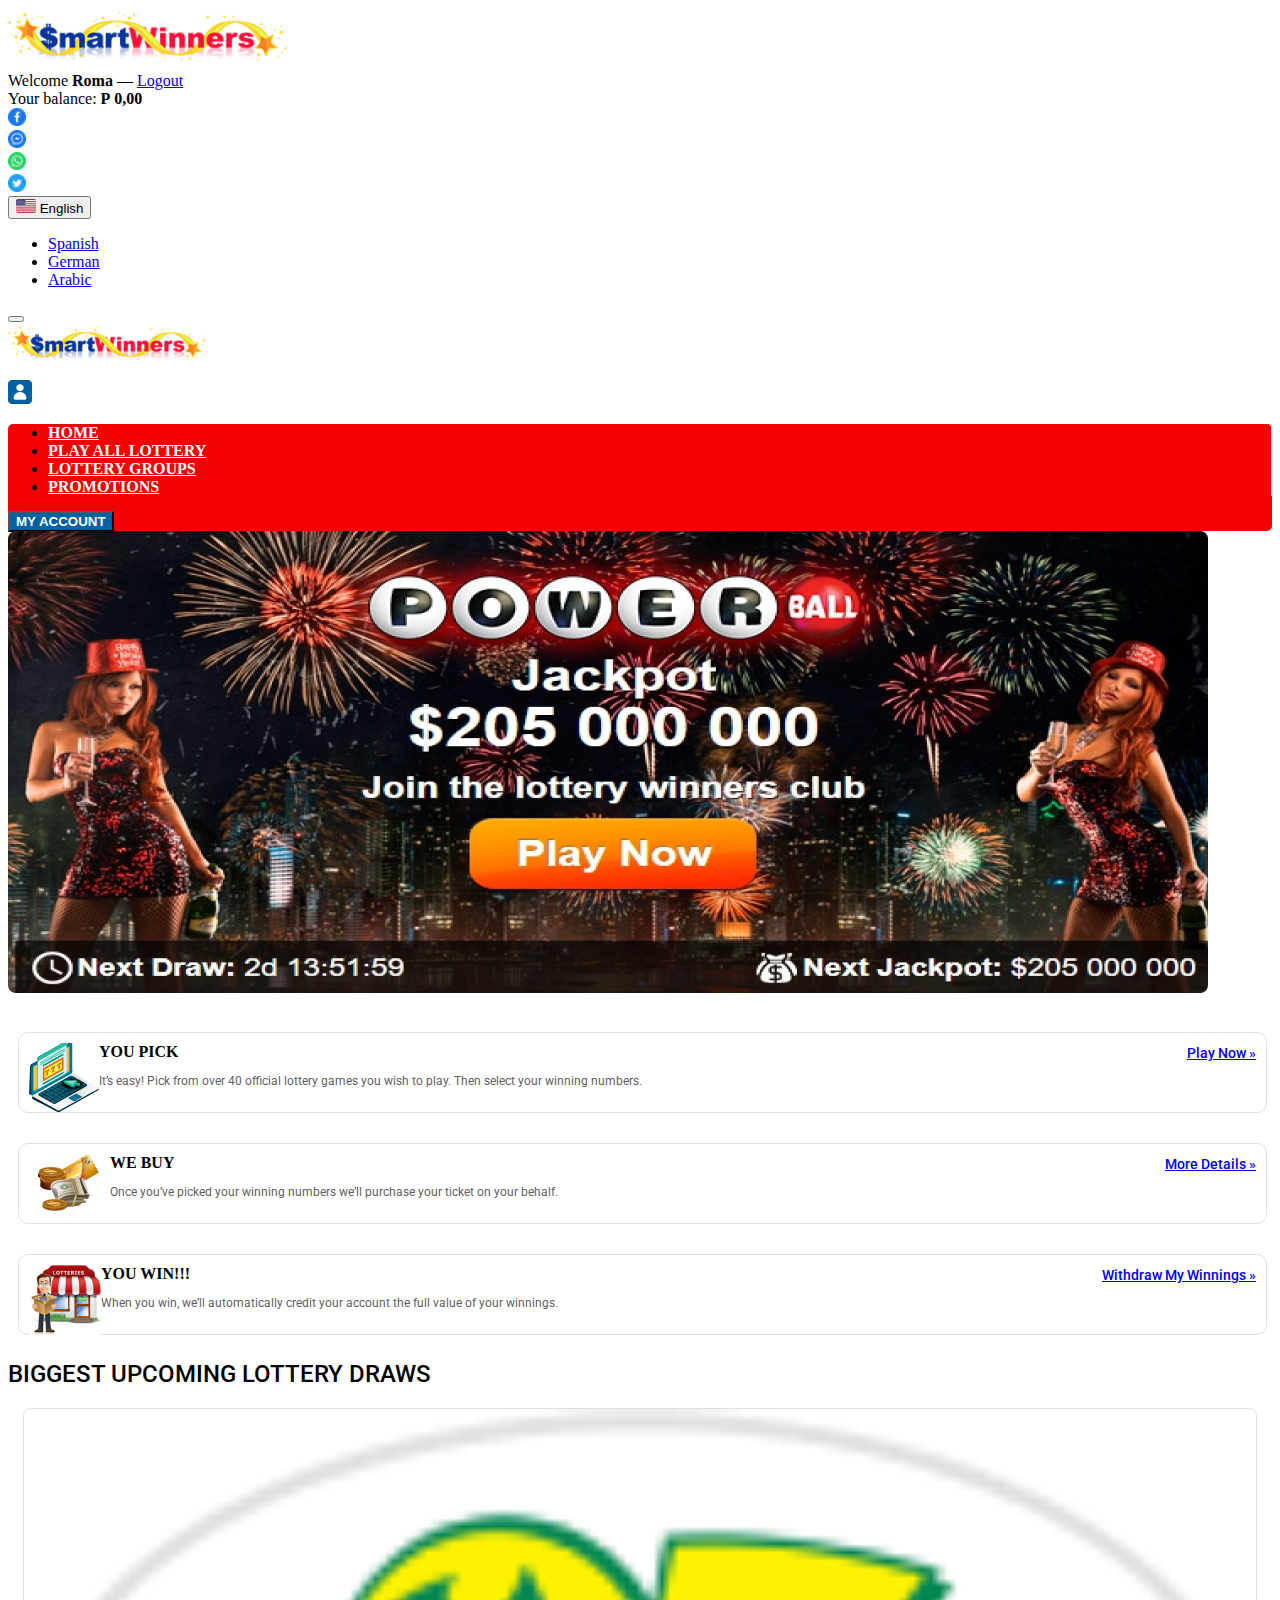
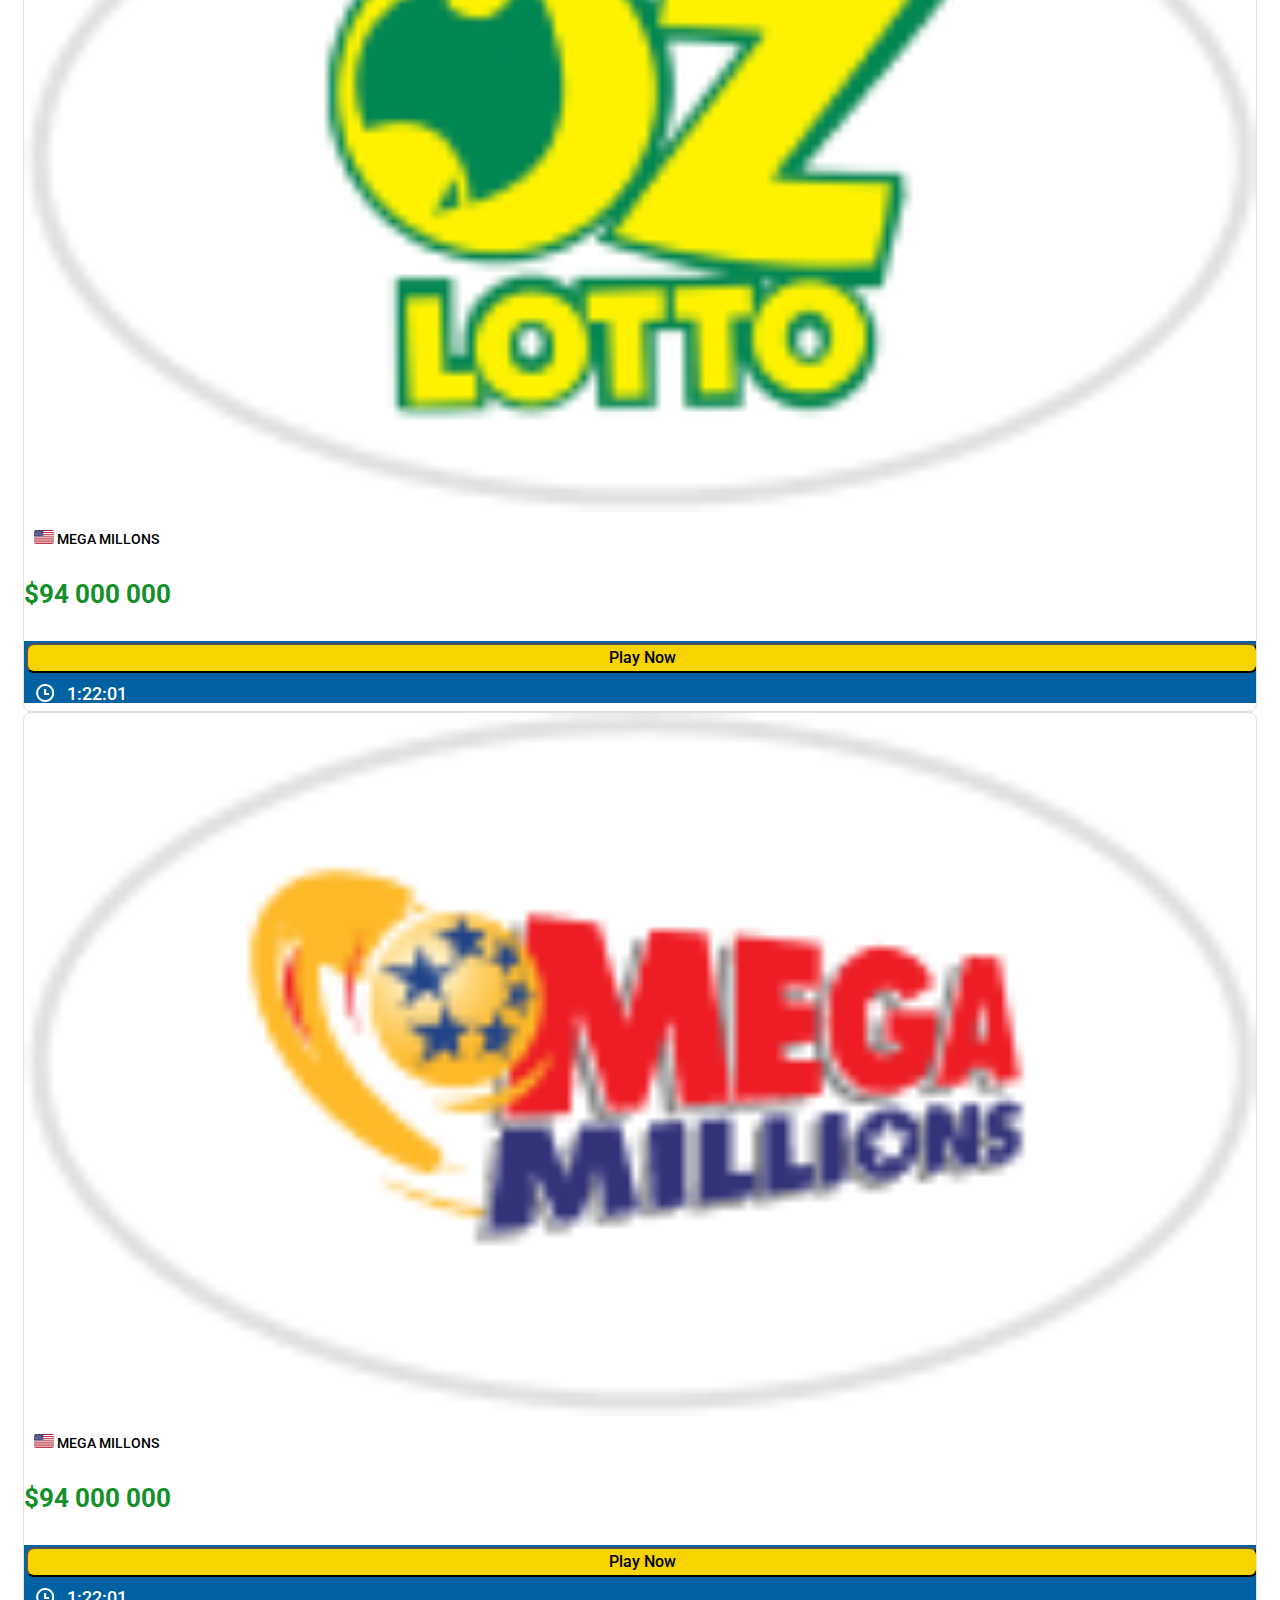
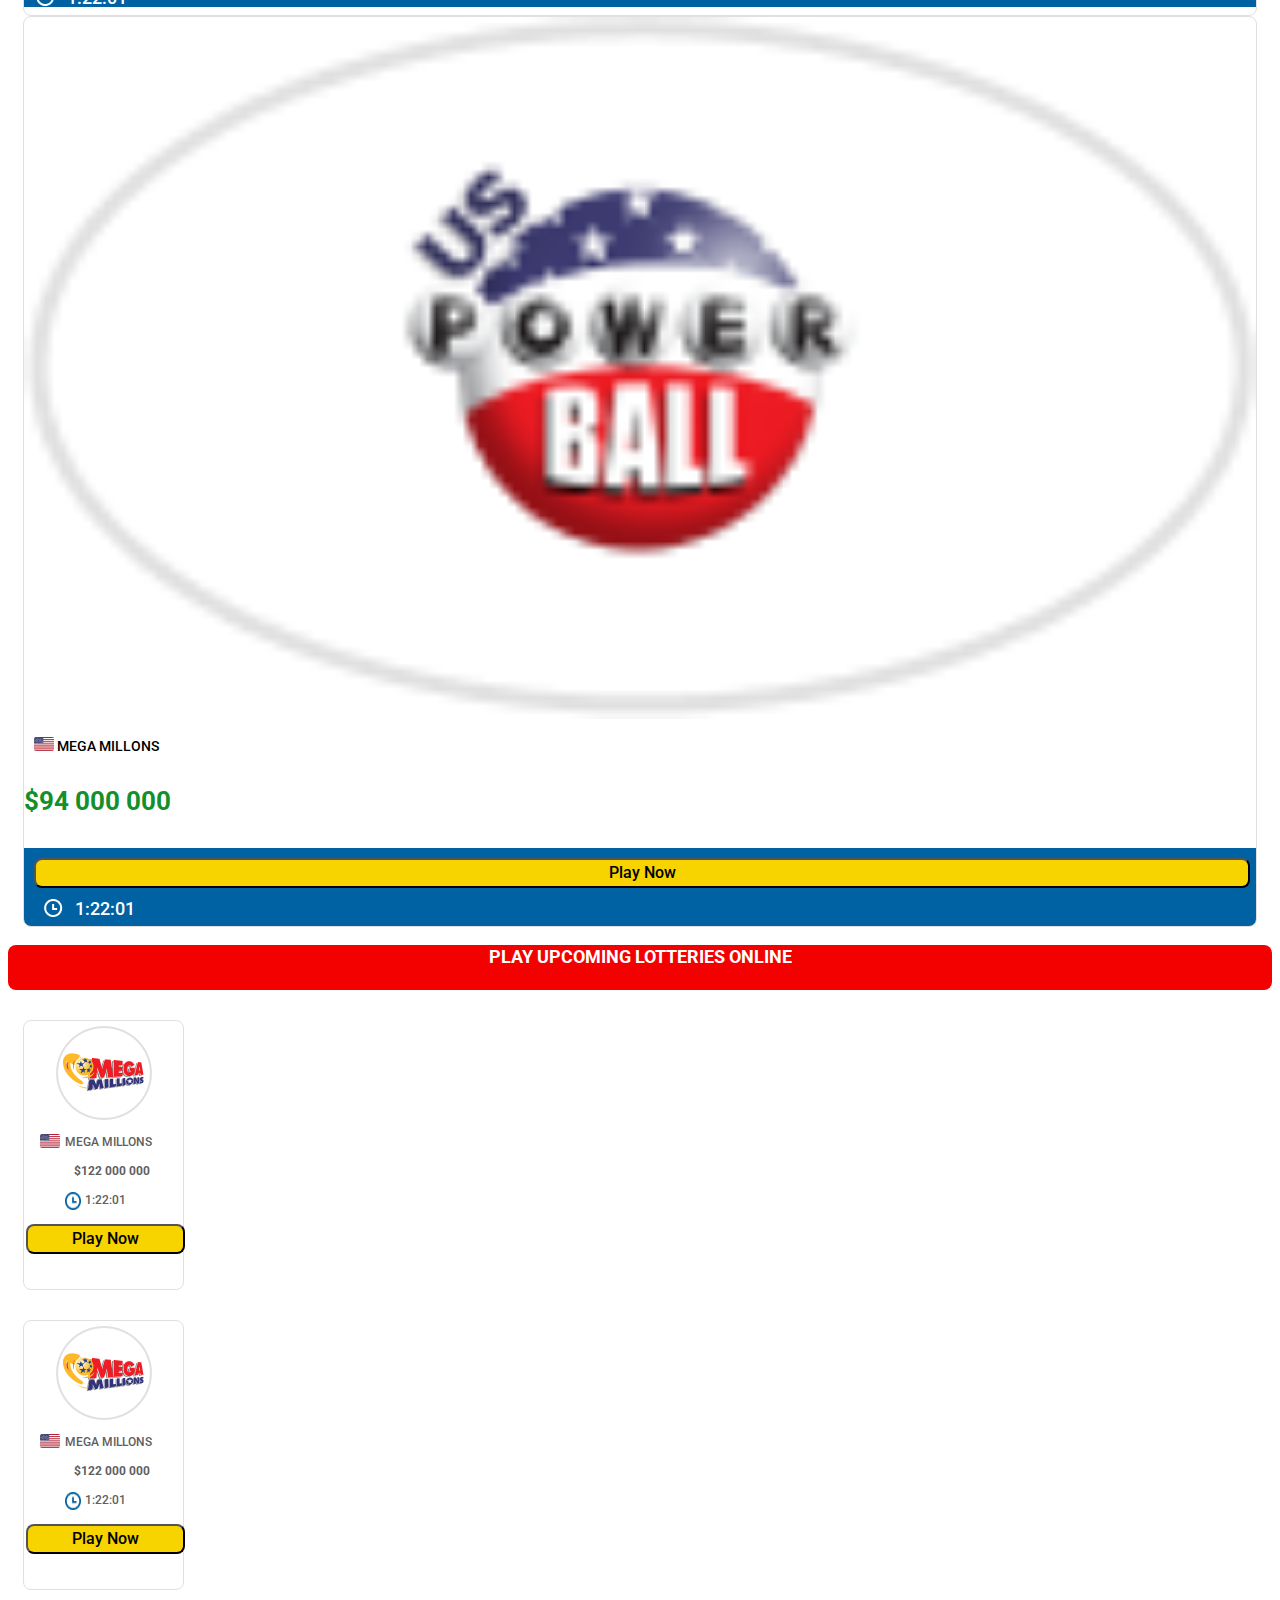
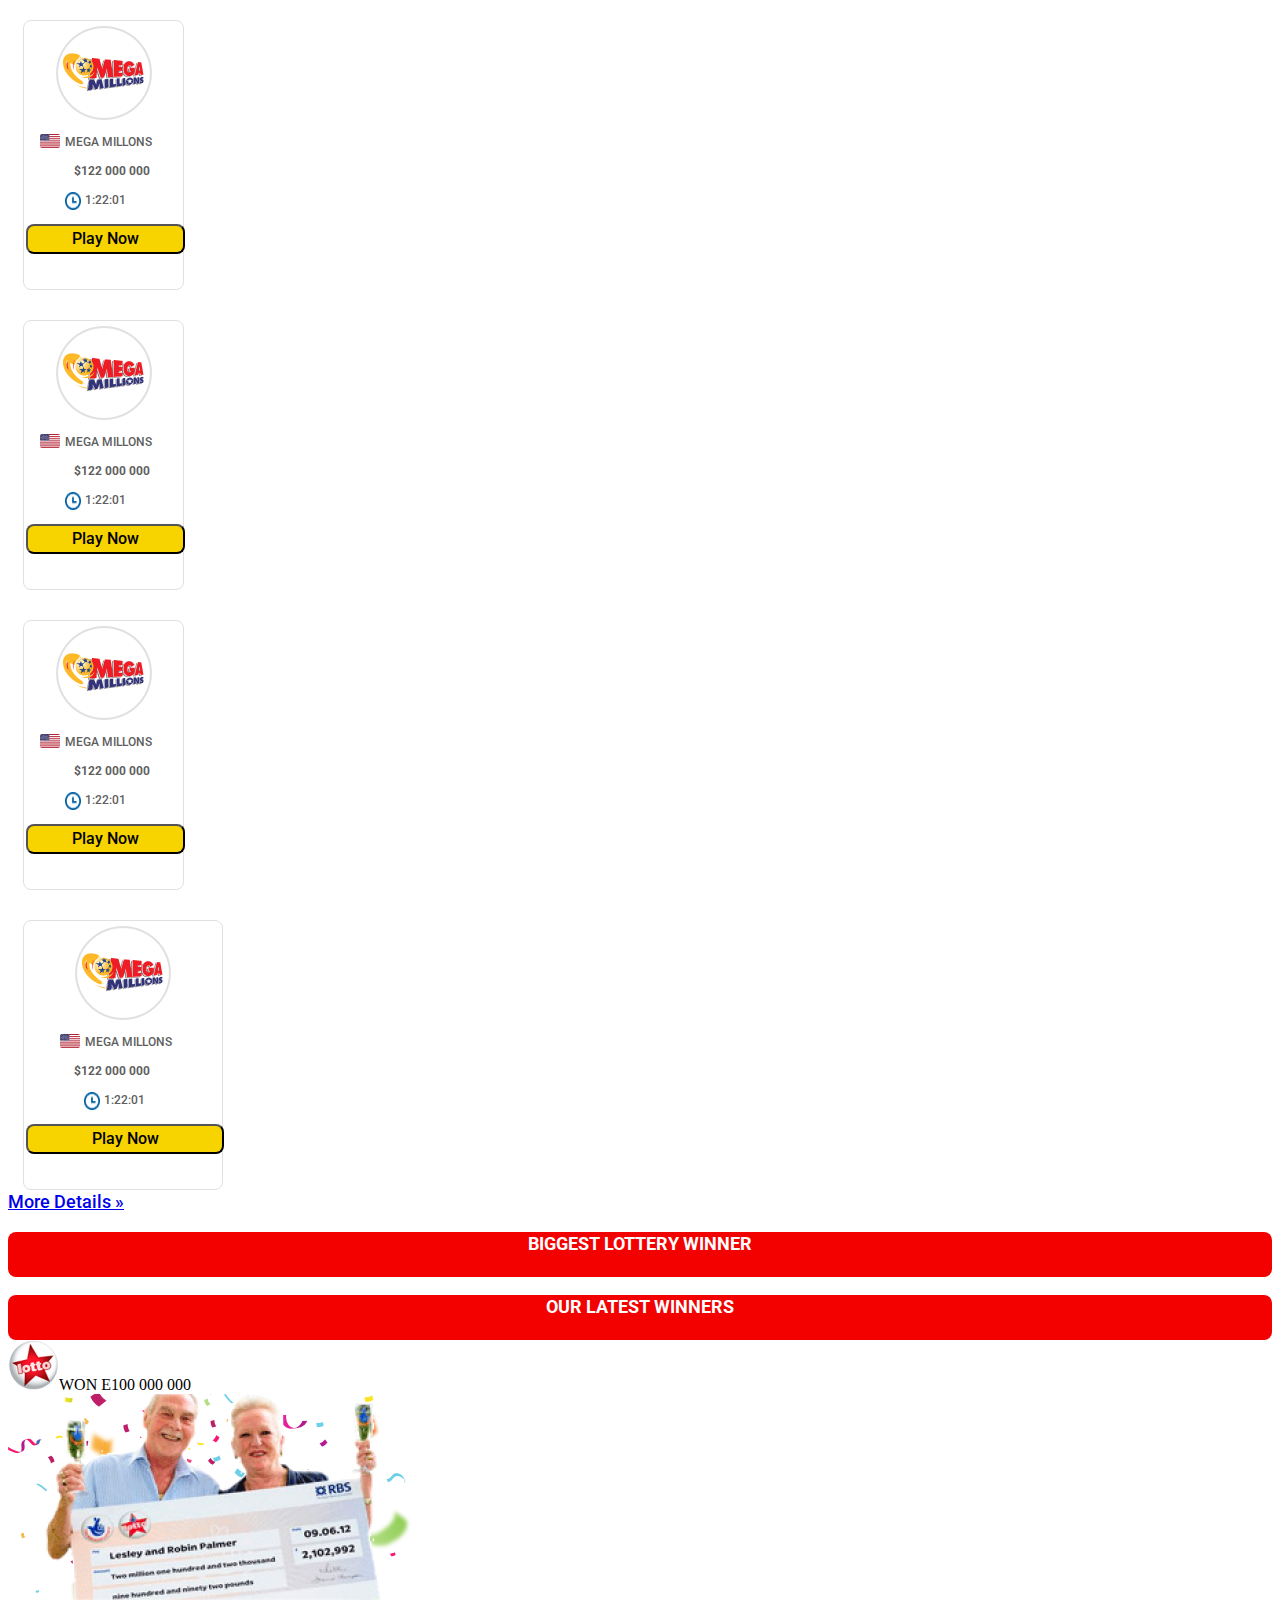
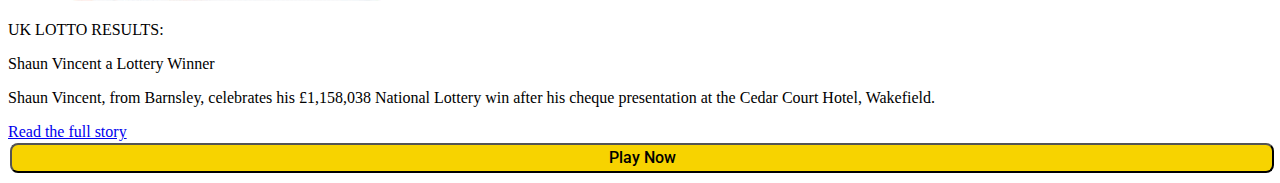
==== commit 2ed898eb: "mostly completed for responsive and PC" ====
--- a/index.html
+++ b/index.html
@@ -254,7 +254,77 @@
         <!-- Two rows of 5 cards -->
         <div class="container-fluid">
             <div class="row">
-                <div class="col-md-2 col-sm-6 maf-card">
+                <div class="col-5 col-md-2 col-sm-6 maf-card">
+                    <div class="twoRow5crd">
+                        <img class="crdstyl" src="./assets/mega-millions-logo.png">
+                        <p class="ctrystyl"><img src="./assets/icon/country.png" />
+                            <span>MEGA MILLONS</span>
+                            <p class="dcost">$122 000 000</p>
+                            <div style="display: flex; justify-content: center;">
+                                <img src="./assets/card/alarm.png">
+                                <p class="btimer"> 1:22:01</p>
+                            </div>
+                        </p>
+                        <button class="btn btn-sm  playNowBtn">Play Now</button>
+                    </div>
+                </div>
+                <div class="col-5 col-md-2 col-sm-6 maf-card">
+                    <div class="twoRow5crd">
+                        <img class="crdstyl" src="./assets/mega-millions-logo.png">
+                        <p class="ctrystyl"><img src="./assets/icon/country.png" />
+                            <span>MEGA MILLONS</span>
+                            <p class="dcost">$122 000 000</p>
+                            <div style="display: flex; justify-content: center;">
+                                <img src="./assets/card/alarm.png">
+                                <p class="btimer"> 1:22:01</p>
+                            </div>
+                        </p>
+                        <button class="btn btn-sm  playNowBtn">Play Now</button>
+                    </div>
+                </div>
+                <div class="col-5 col-md-2 col-sm-6 maf-card">
+                    <div class="twoRow5crd">
+                        <img class="crdstyl" src="./assets/mega-millions-logo.png">
+                        <p class="ctrystyl"><img src="./assets/icon/country.png" />
+                            <span>MEGA MILLONS</span>
+                            <p class="dcost">$122 000 000</p>
+                            <div style="display: flex; justify-content: center;">
+                                <img src="./assets/card/alarm.png">
+                                <p class="btimer"> 1:22:01</p>
+                            </div>
+                        </p>
+                        <button class="btn btn-sm  playNowBtn">Play Now</button>
+                    </div>
+                </div>
+                <div class="col-5 col-md-2 col-sm-6 maf-card">
+                    <div class="twoRow5crd">
+                        <img class="crdstyl" src="./assets/mega-millions-logo.png">
+                        <p class="ctrystyl"><img src="./assets/icon/country.png" />
+                            <span>MEGA MILLONS</span>
+                            <p class="dcost">$122 000 000</p>
+                            <div style="display: flex; justify-content: center;">
+                                <img src="./assets/card/alarm.png">
+                                <p class="btimer"> 1:22:01</p>
+                            </div>
+                        </p>
+                        <button class="btn btn-sm  playNowBtn">Play Now</button>
+                    </div>
+                </div>
+                <div class="col-5 col-md-2 col-sm-6 maf-card">
+                    <div class="twoRow5crd">
+                        <img class="crdstyl" src="./assets/mega-millions-logo.png">
+                        <p class="ctrystyl"><img src="./assets/icon/country.png" />
+                            <span>MEGA MILLONS</span>
+                            <p class="dcost">$122 000 000</p>
+                            <div style="display: flex; justify-content: center;">
+                                <img src="./assets/card/alarm.png">
+                                <p class="btimer"> 1:22:01</p>
+                            </div>
+                        </p>
+                        <button class="btn btn-sm  playNowBtn">Play Now</button>
+                    </div>
+                </div>
+                <div class="col-5 col-md-2 col-sm-6 maf-card">
                     <div class="ltrcard">
                         <img class="crdstyl" src="./assets/mega-millions-logo.png">
                         <p class="ctrystyl"><img src="./assets/icon/country.png" />
--- a/css/app.css
+++ b/css/app.css
@@ -331,10 +331,27 @@
     justify-content: center;
 }
 
+.twoRow5crd {
+    width: 161px;
+    height: 270px;
+    left: 0px;
+    top: 0px;
+    right: 20px;
+    background: #FFFFFF;
+    /* grey/light */
+    border: 1px solid #E0E0E0;
+    box-sizing: border-box;
+    border-radius: 8px;
+    /* Inside auto layout */
+    flex: none;
+    order: 0;
+    flex-grow: 0;
+    margin: 0px 15px;
+}
+
 .crdstyl {
-    margin-left: 50px;
-    padding-top: 8px;
-    margin-right: 20px;
+    display: block;
+    margin: 5px auto;
 }
 
 .ctrystyl {
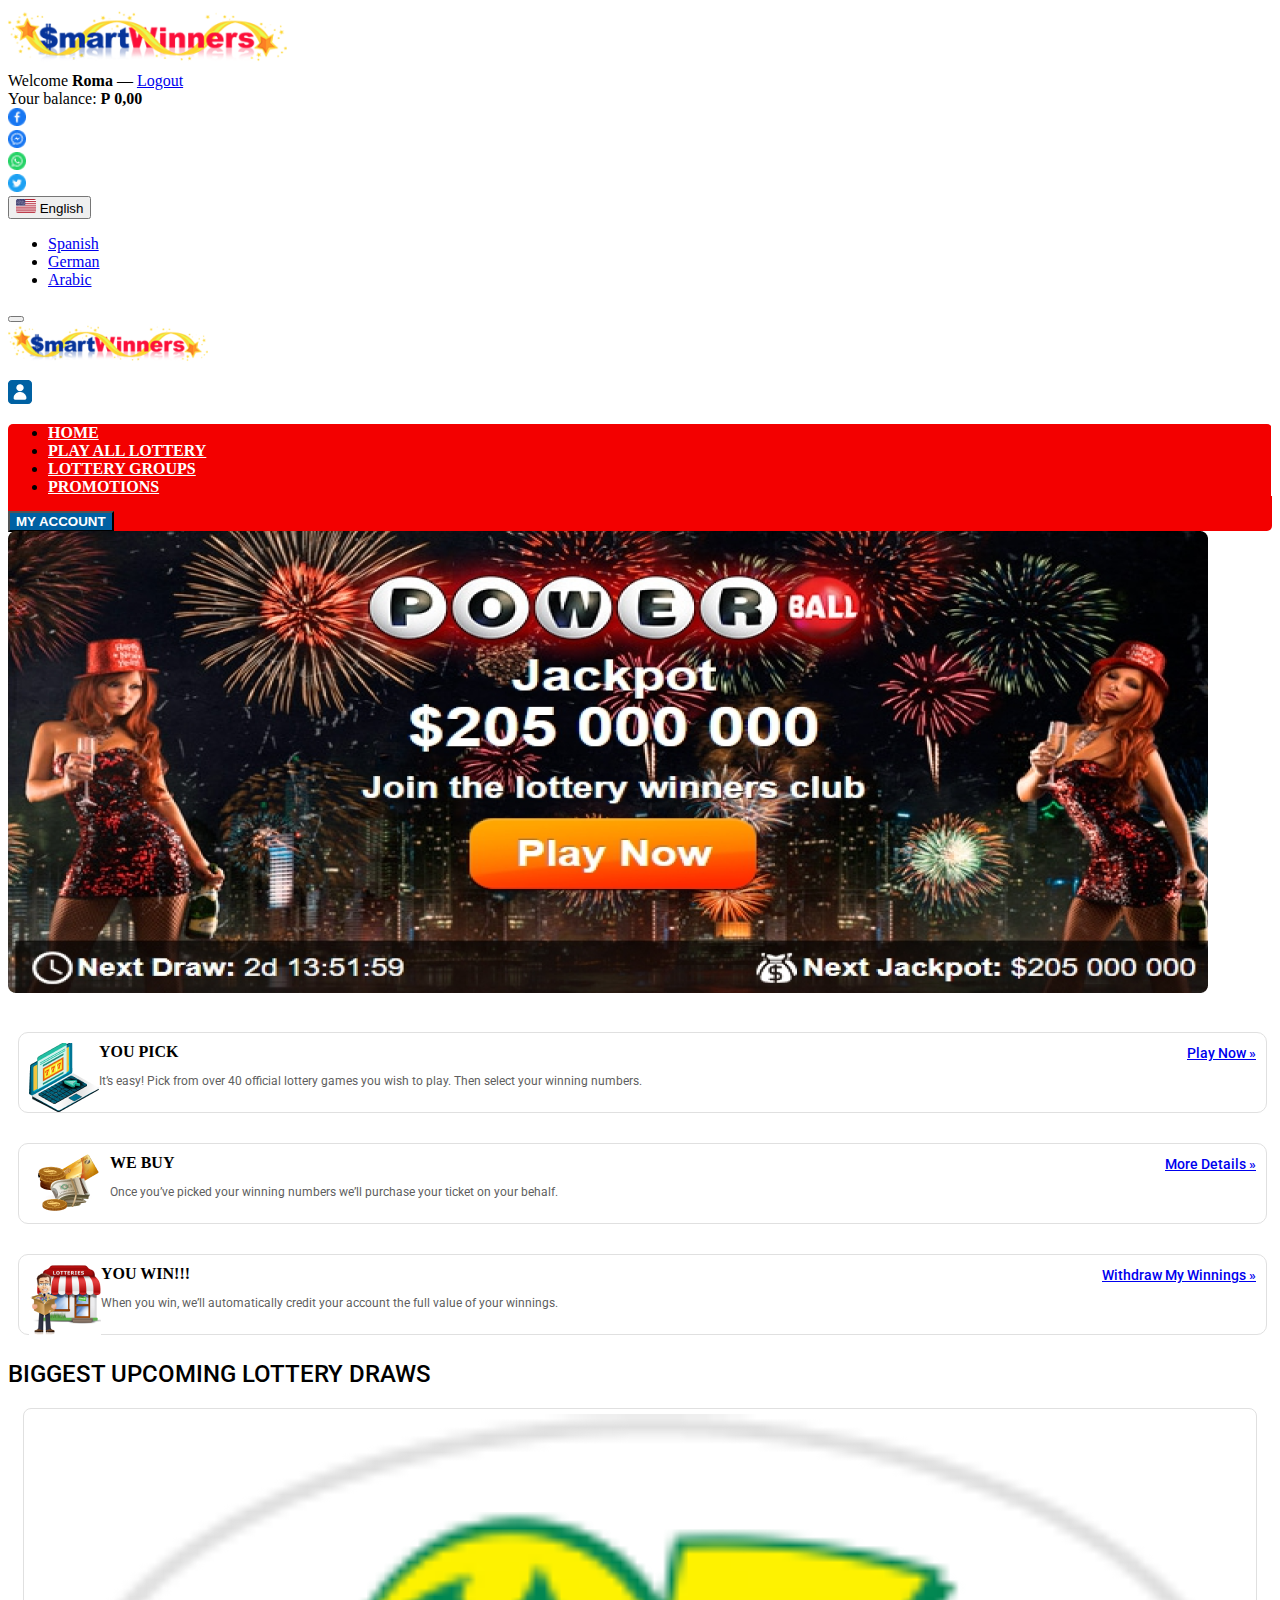
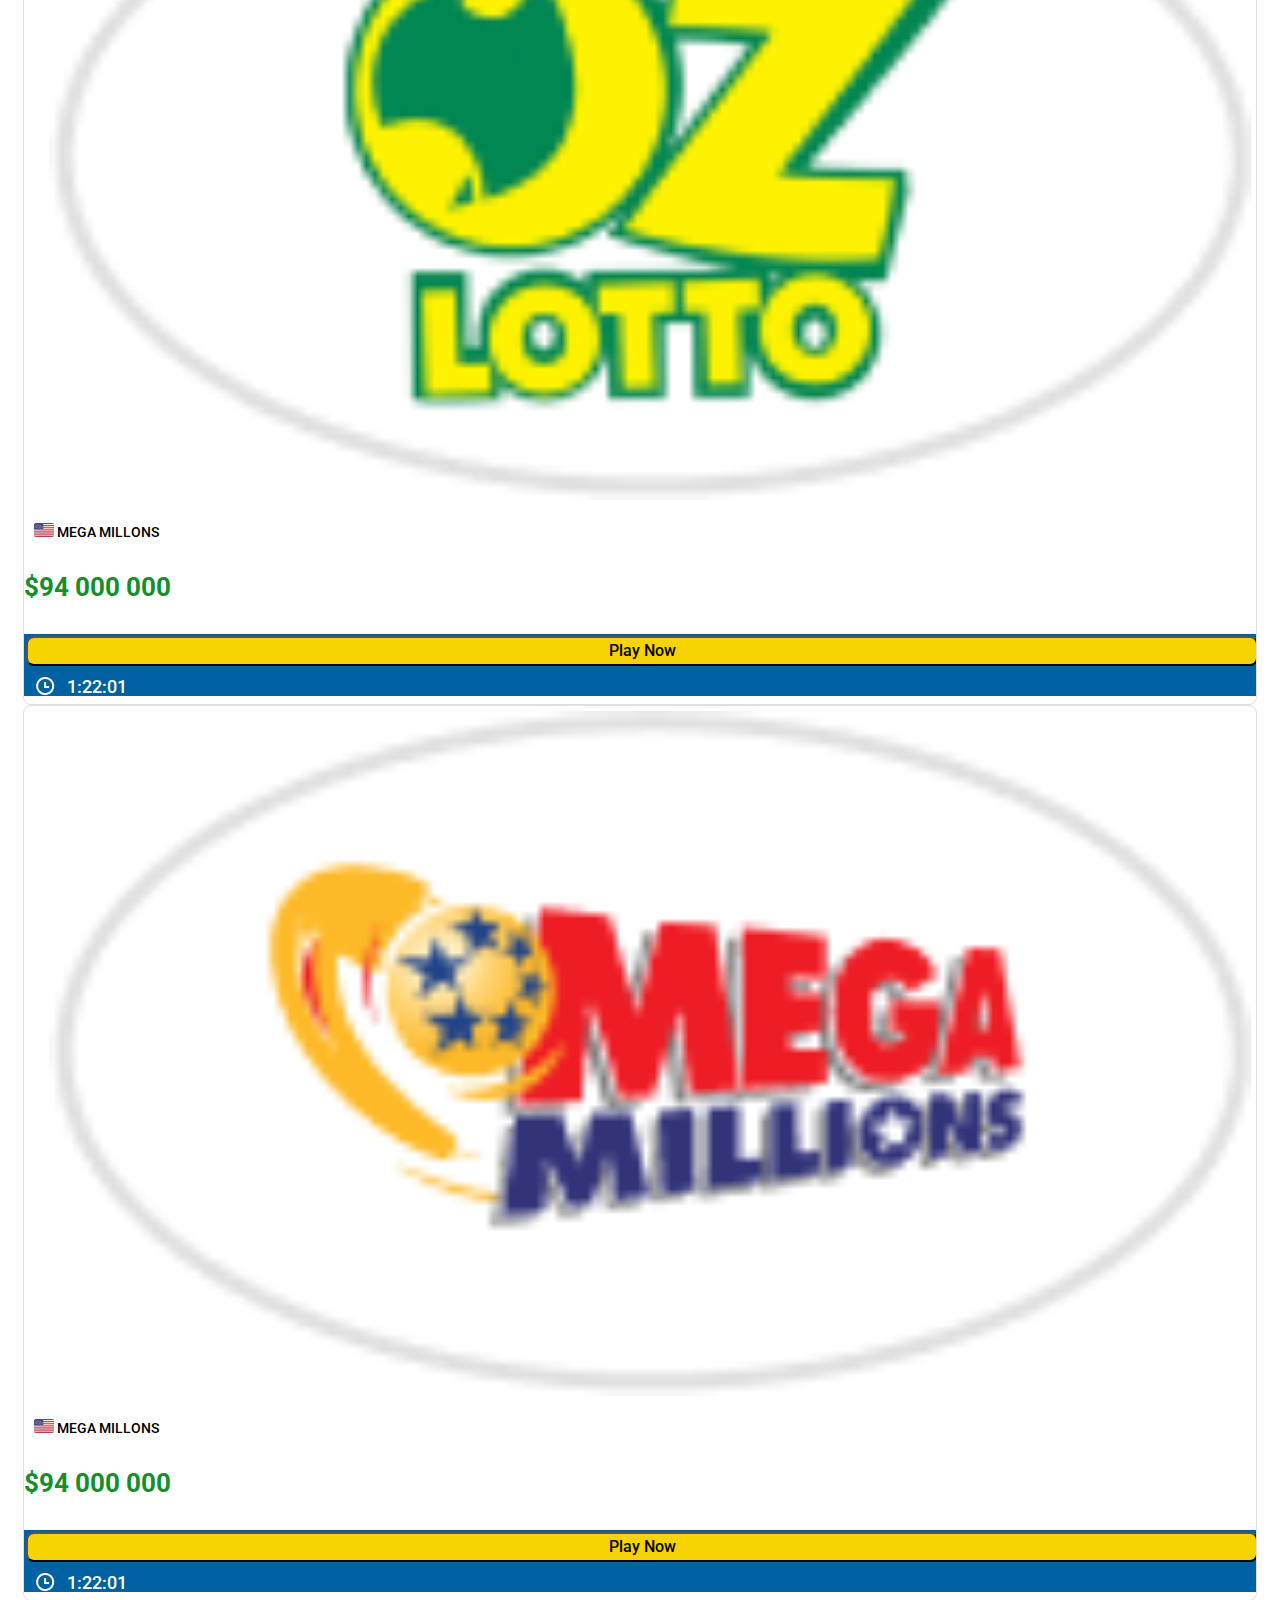
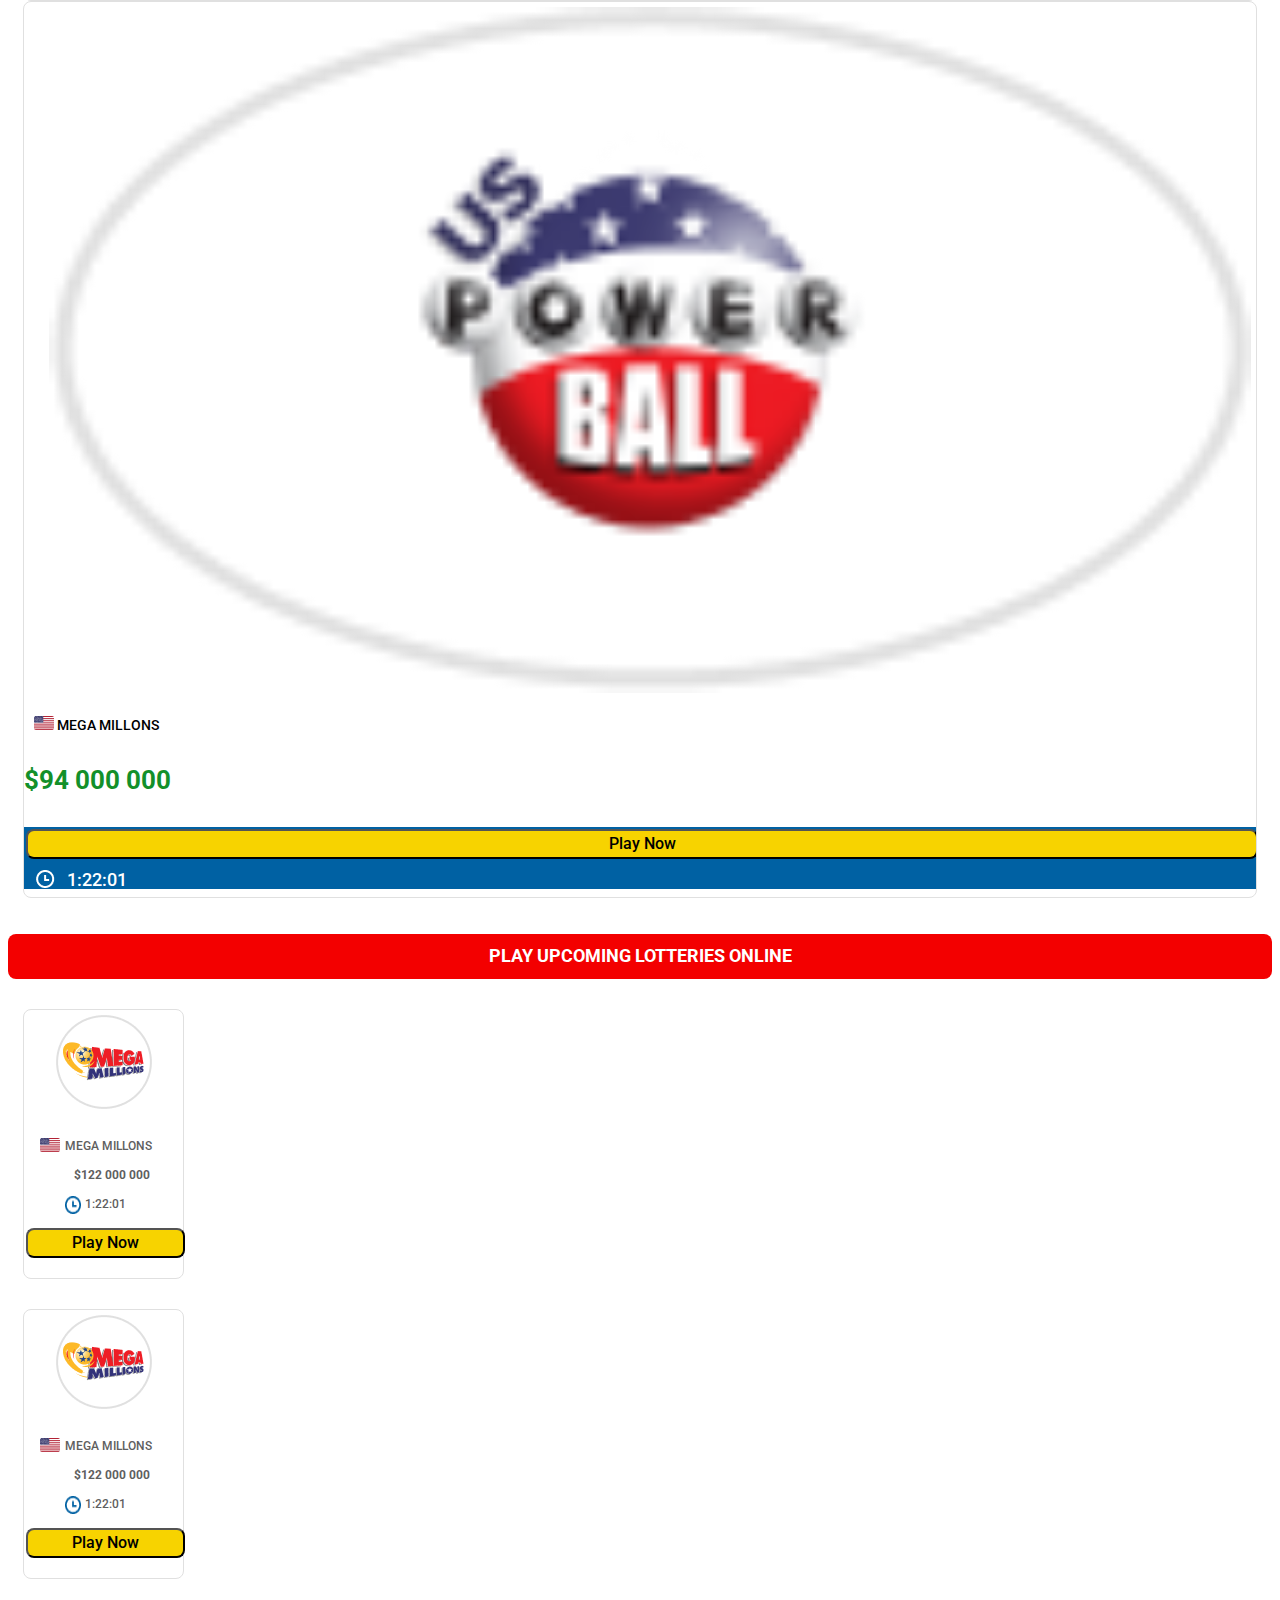
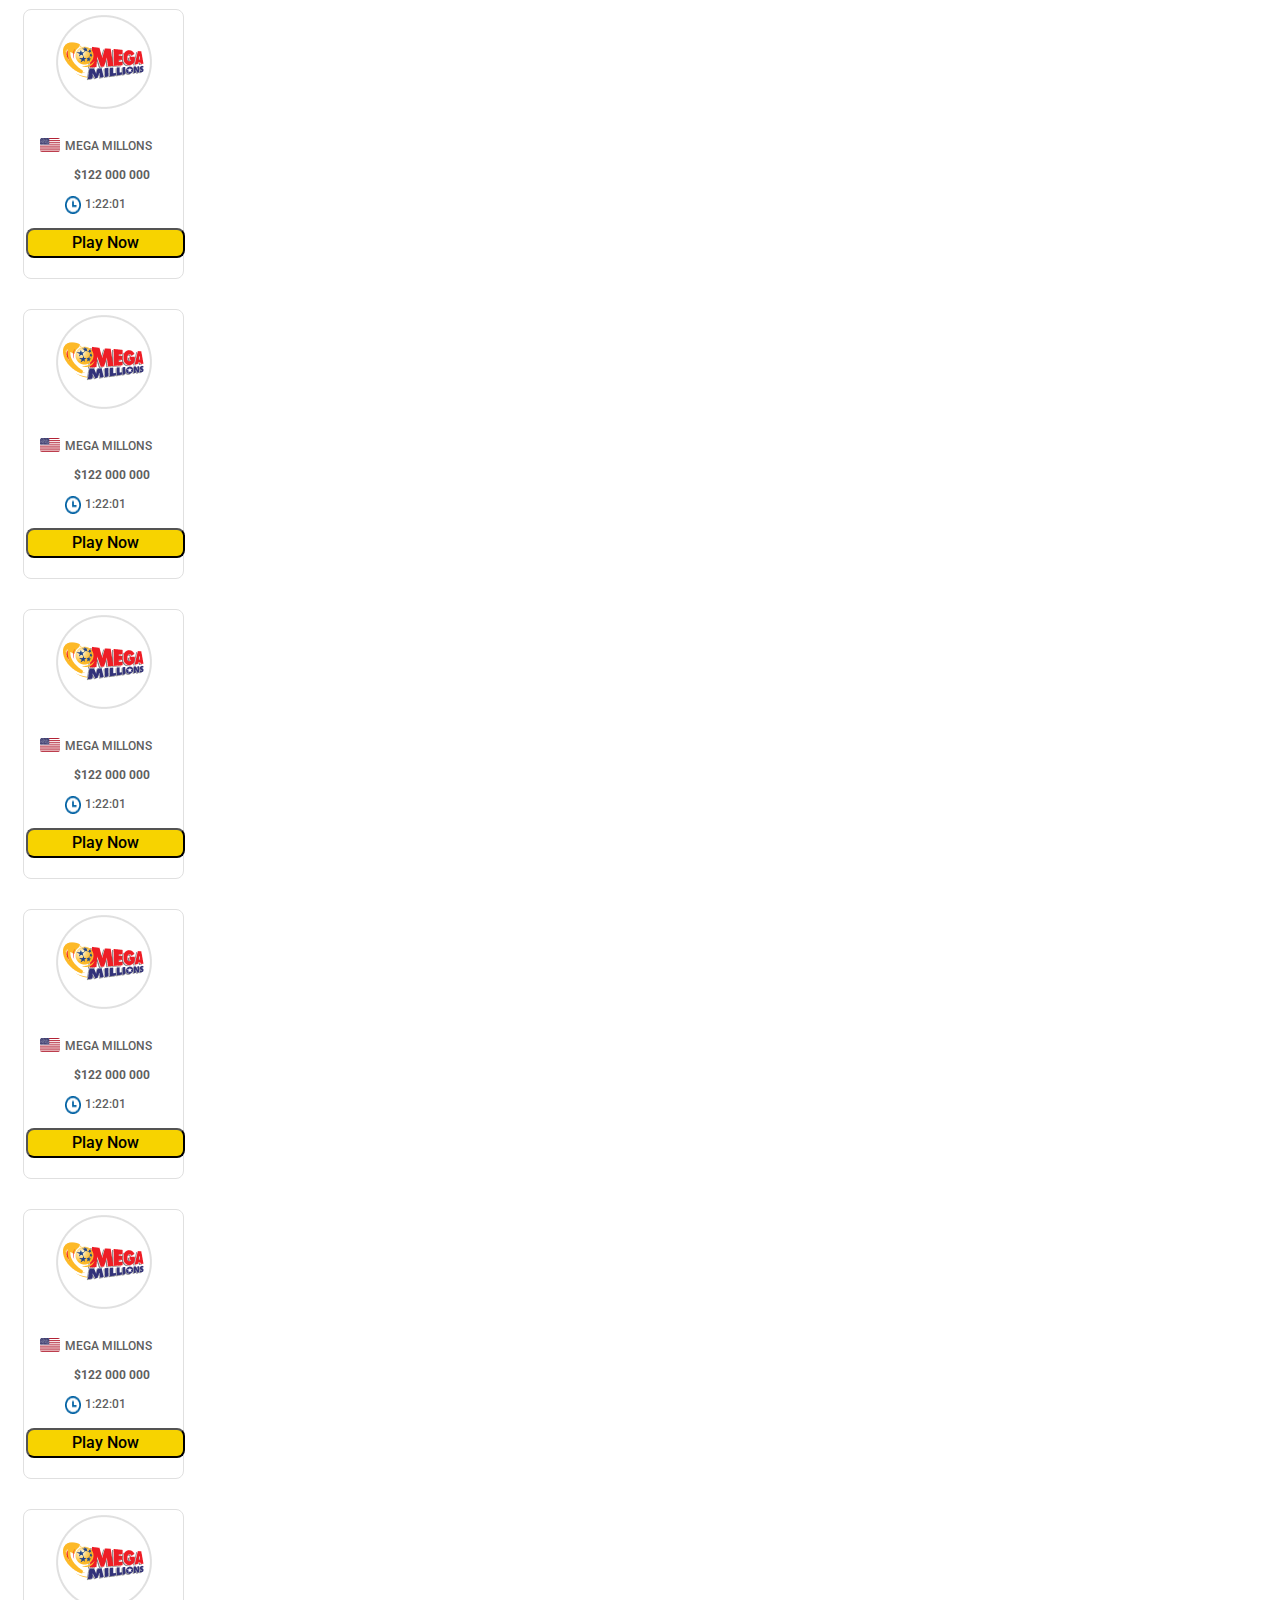
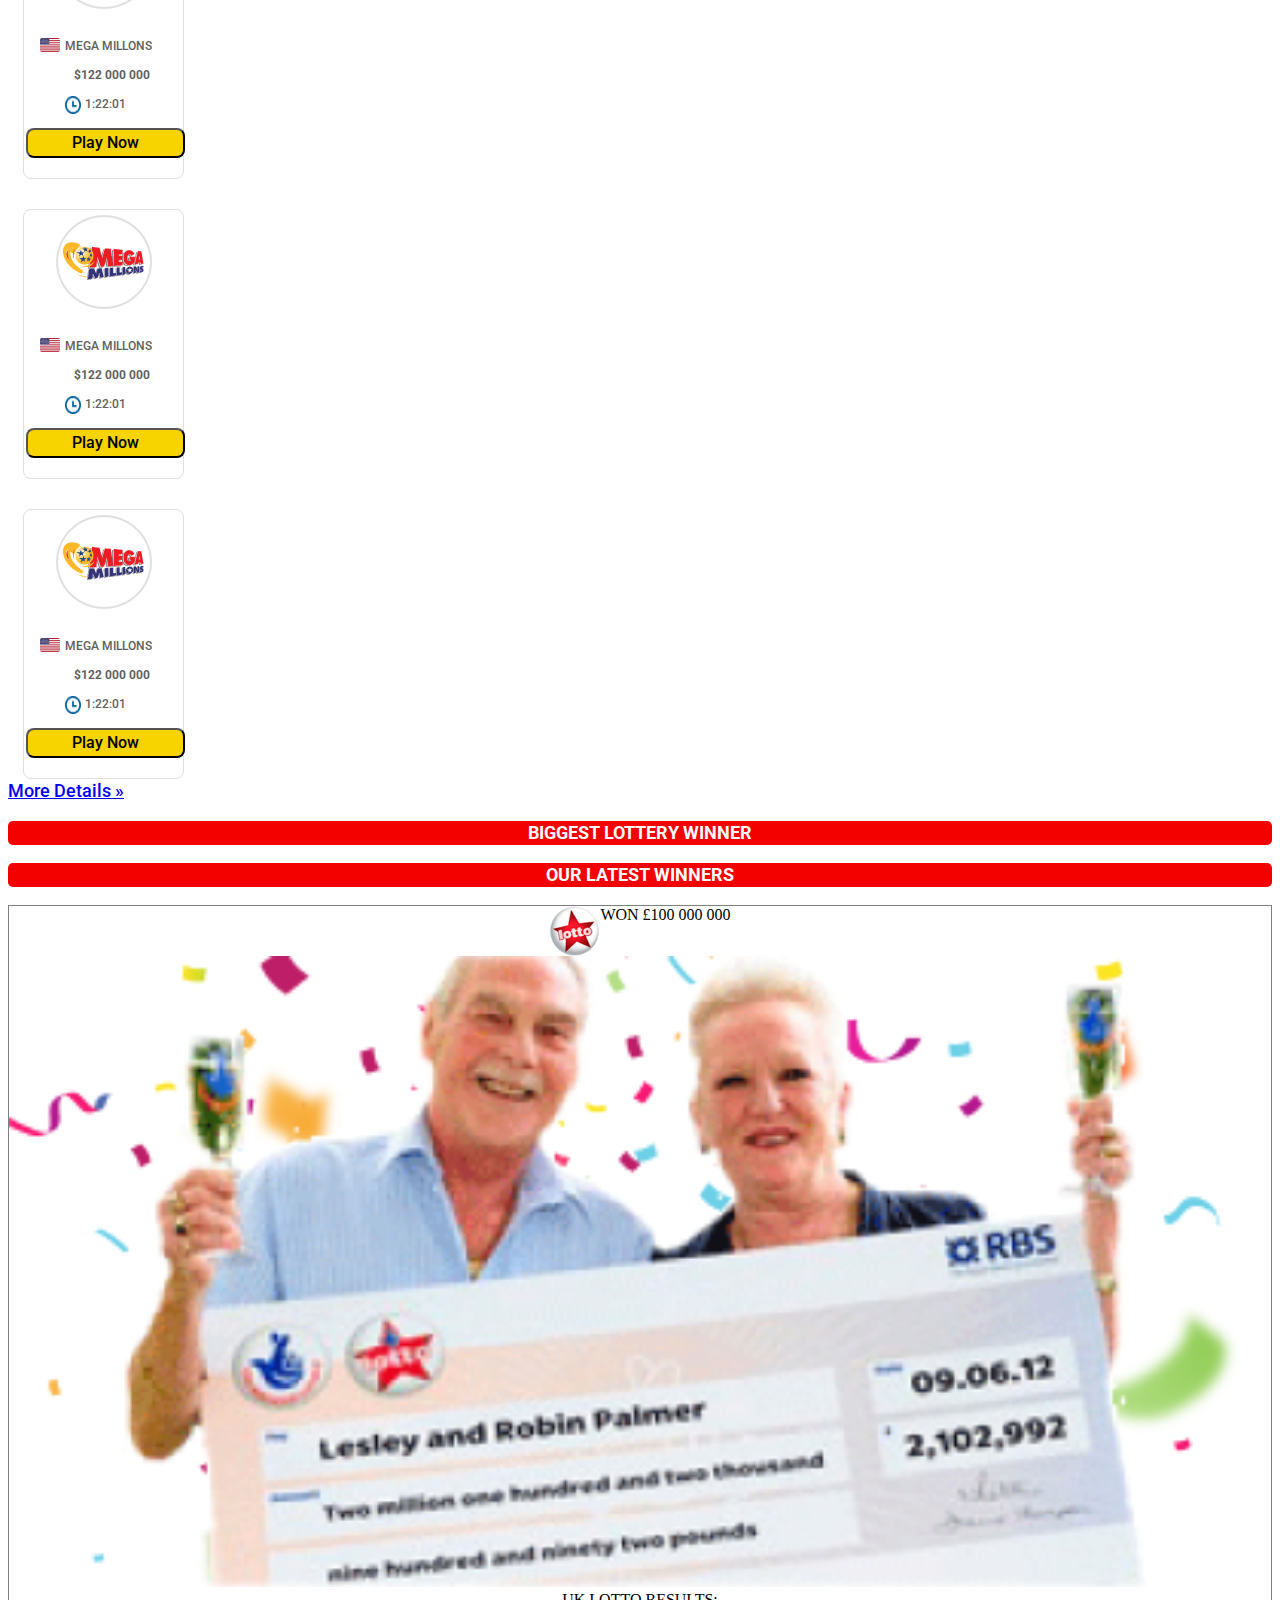
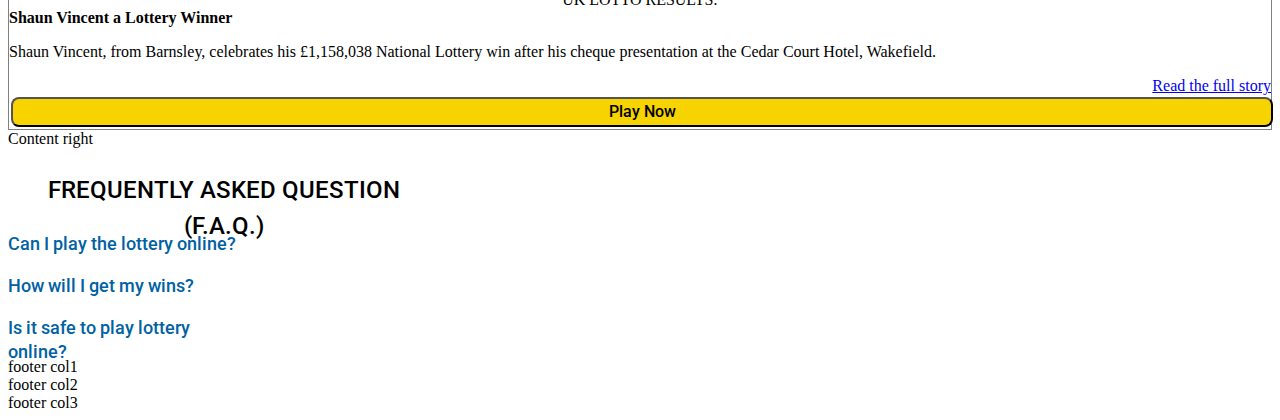
==== commit 7249d14e: "til footer structure" ====
--- a/index.html
+++ b/index.html
@@ -176,7 +176,7 @@
                 <div class="bx1">
                     <div class="row">
                         <div class="col megmill-leftimg">
-                            <img src="./assets/card/mega-millions-logo_1.png">
+                            <img style="padding: 5px; margin-left: 20px;" src="./assets/card/mega-millions-logo_1.png">
                         </div>
                         <div class="col megmill">
                             <p class="mtitle"><img src="./assets/icon/country.png" /> MEGA MILLONS</p>
@@ -198,7 +198,7 @@
                 <div class="bx1">
                     <div class="row">
                         <div class="col megmill-leftimg">
-                            <img src="./assets/card/mega-millions-logo_3.png">
+                            <img style="padding: 5px; margin-left: 20px;" src="./assets/card/mega-millions-logo_3.png">
                         </div>
                         <div class="col megmill">
                             <p class="mtitle"><img src="./assets/icon/country.png" /> MEGA MILLONS</p>
@@ -221,14 +221,14 @@
                 <div class="bx1">
                     <div class="row">
                         <div class="col megmill-leftimg">
-                            <img src="./assets/card/mega-millions-logo_2.png">
+                            <img style="padding: 5px; margin-left: 20px;" src="./assets/card/mega-millions-logo_2.png">
                         </div>
                         <div class="col megmill">
                             <p class="mtitle"><img src="./assets/icon/country.png" /> MEGA MILLONS</p>
                             <p class="pcost">$94 000 000</p>
                         </div>
                     </div>
-                    <div class="row" style="background: #0061A3; padding: 8px;">
+                    <div class="row" style="background: #0061A3;">
                         <div class="col-6">
                             <button class="btn btn-sm playNowBtn">Play Now</button>
                         </div>
@@ -240,7 +240,7 @@
                     </div>
                 </div>
             </div>
-        </div>
+        </div><br>
 
 
         <!-- Play Upcoming lottery card starts  -->
@@ -258,84 +258,140 @@
                     <div class="twoRow5crd">
                         <img class="crdstyl" src="./assets/mega-millions-logo.png">
                         <p class="ctrystyl"><img src="./assets/icon/country.png" />
-                            <span>MEGA MILLONS</span>
-                            <p class="dcost">$122 000 000</p>
-                            <div style="display: flex; justify-content: center;">
-                                <img src="./assets/card/alarm.png">
-                                <p class="btimer"> 1:22:01</p>
-                            </div>
-                        </p>
-                        <button class="btn btn-sm  playNowBtn">Play Now</button>
-                    </div>
-                </div>
-                <div class="col-5 col-md-2 col-sm-6 maf-card">
-                    <div class="twoRow5crd">
-                        <img class="crdstyl" src="./assets/mega-millions-logo.png">
-                        <p class="ctrystyl"><img src="./assets/icon/country.png" />
-                            <span>MEGA MILLONS</span>
-                            <p class="dcost">$122 000 000</p>
-                            <div style="display: flex; justify-content: center;">
-                                <img src="./assets/card/alarm.png">
-                                <p class="btimer"> 1:22:01</p>
-                            </div>
-                        </p>
-                        <button class="btn btn-sm  playNowBtn">Play Now</button>
-                    </div>
-                </div>
-                <div class="col-5 col-md-2 col-sm-6 maf-card">
-                    <div class="twoRow5crd">
-                        <img class="crdstyl" src="./assets/mega-millions-logo.png">
-                        <p class="ctrystyl"><img src="./assets/icon/country.png" />
-                            <span>MEGA MILLONS</span>
-                            <p class="dcost">$122 000 000</p>
-                            <div style="display: flex; justify-content: center;">
-                                <img src="./assets/card/alarm.png">
-                                <p class="btimer"> 1:22:01</p>
-                            </div>
-                        </p>
-                        <button class="btn btn-sm  playNowBtn">Play Now</button>
-                    </div>
-                </div>
-                <div class="col-5 col-md-2 col-sm-6 maf-card">
-                    <div class="twoRow5crd">
-                        <img class="crdstyl" src="./assets/mega-millions-logo.png">
-                        <p class="ctrystyl"><img src="./assets/icon/country.png" />
-                            <span>MEGA MILLONS</span>
-                            <p class="dcost">$122 000 000</p>
-                            <div style="display: flex; justify-content: center;">
-                                <img src="./assets/card/alarm.png">
-                                <p class="btimer"> 1:22:01</p>
-                            </div>
-                        </p>
-                        <button class="btn btn-sm  playNowBtn">Play Now</button>
-                    </div>
-                </div>
-                <div class="col-5 col-md-2 col-sm-6 maf-card">
-                    <div class="twoRow5crd">
-                        <img class="crdstyl" src="./assets/mega-millions-logo.png">
-                        <p class="ctrystyl"><img src="./assets/icon/country.png" />
-                            <span>MEGA MILLONS</span>
-                            <p class="dcost">$122 000 000</p>
-                            <div style="display: flex; justify-content: center;">
-                                <img src="./assets/card/alarm.png">
-                                <p class="btimer"> 1:22:01</p>
-                            </div>
-                        </p>
-                        <button class="btn btn-sm  playNowBtn">Play Now</button>
-                    </div>
-                </div>
-                <div class="col-5 col-md-2 col-sm-6 maf-card">
-                    <div class="ltrcard">
-                        <img class="crdstyl" src="./assets/mega-millions-logo.png">
-                        <p class="ctrystyl"><img src="./assets/icon/country.png" />
-                            <span>MEGA MILLONS</span>
-                            <p class="dcost">$122 000 000</p>
-                            <div style="display: flex; justify-content: center;">
-                                <img src="./assets/card/alarm.png">
-                                <p class="btimer"> 1:22:01</p>
-                            </div>
-                        </p>
-                        <button class="btn btn-sm  playNowBtn">Play Now</button>
+                            <span style="margin-top: 15px;">MEGA MILLONS</span>
+                            <p class="dcost">$122 000 000</p>
+                            <div style="display: flex; justify-content: center;">
+                                <img src="./assets/card/alarm.png">
+                                <p class="btimer"> 1:22:01</p>
+                            </div>
+                        </p>
+                        <button class="btn btn-sm trplayNowBtn">Play Now</button>
+                    </div>
+                </div>
+                <div class="col-5 col-md-2 col-sm-6 maf-card">
+                    <div class="twoRow5crd">
+                        <img class="crdstyl" src="./assets/mega-millions-logo.png">
+                        <p class="ctrystyl"><img src="./assets/icon/country.png" />
+                            <span style="margin-top: 15px;">MEGA MILLONS</span>
+                            <p class="dcost">$122 000 000</p>
+                            <div style="display: flex; justify-content: center;">
+                                <img src="./assets/card/alarm.png">
+                                <p class="btimer"> 1:22:01</p>
+                            </div>
+                        </p>
+                        <button class="btn btn-sm trplayNowBtn">Play Now</button>
+                    </div>
+                </div>
+                <div class="col-5 col-md-2 col-sm-6 maf-card">
+                    <div class="twoRow5crd">
+                        <img class="crdstyl" src="./assets/mega-millions-logo.png">
+                        <p class="ctrystyl"><img src="./assets/icon/country.png" />
+                            <span style="margin-top: 15px;">MEGA MILLONS</span>
+                            <p class="dcost">$122 000 000</p>
+                            <div style="display: flex; justify-content: center;">
+                                <img src="./assets/card/alarm.png">
+                                <p class="btimer"> 1:22:01</p>
+                            </div>
+                        </p>
+                        <button class="btn btn-sm  trplayNowBtn">Play Now</button>
+                    </div>
+                </div>
+                <div class="col-5 col-md-2 col-sm-6 maf-card">
+                    <div class="twoRow5crd">
+                        <img class="crdstyl" src="./assets/mega-millions-logo.png">
+                        <p class="ctrystyl"><img src="./assets/icon/country.png" />
+                            <span style="margin-top: 15px;">MEGA MILLONS</span>
+                            <p class="dcost">$122 000 000</p>
+                            <div style="display: flex; justify-content: center;">
+                                <img src="./assets/card/alarm.png">
+                                <p class="btimer"> 1:22:01</p>
+                            </div>
+                        </p>
+                        <button class="btn btn-sm trplayNowBtn">Play Now</button>
+                    </div>
+                </div>
+                <div class="col-5 col-md-2 col-sm-6 maf-card">
+                    <div class="twoRow5crd">
+                        <img class="crdstyl" src="./assets/mega-millions-logo.png">
+                        <p class="ctrystyl"><img src="./assets/icon/country.png" />
+                            <span style="margin-top: 15px;">MEGA MILLONS</span>
+                            <p class="dcost">$122 000 000</p>
+                            <div style="display: flex; justify-content: center;">
+                                <img src="./assets/card/alarm.png">
+                                <p class="btimer"> 1:22:01</p>
+                            </div>
+                        </p>
+                        <button class="btn btn-sm trplayNowBtn">Play Now</button>
+                    </div>
+                </div>
+                <div class="col-5 col-md-2 col-sm-6 maf-card">
+                    <div class="twoRow5crd">
+                        <img class="crdstyl" src="./assets/mega-millions-logo.png">
+                        <p class="ctrystyl"><img src="./assets/icon/country.png" />
+                            <span style="margin-top: 15px;">MEGA MILLONS</span>
+                            <p class="dcost">$122 000 000</p>
+                            <div style="display: flex; justify-content: center;">
+                                <img src="./assets/card/alarm.png">
+                                <p class="btimer"> 1:22:01</p>
+                            </div>
+                        </p>
+                        <button class="btn btn-sm  trplayNowBtn">Play Now</button>
+                    </div>
+                </div>
+                <div class="col-5 col-md-2 col-sm-6 maf-card">
+                    <div class="twoRow5crd">
+                        <img class="crdstyl" src="./assets/mega-millions-logo.png">
+                        <p class="ctrystyl"><img src="./assets/icon/country.png" />
+                            <span style="margin-top: 15px;">MEGA MILLONS</span>
+                            <p class="dcost">$122 000 000</p>
+                            <div style="display: flex; justify-content: center;">
+                                <img src="./assets/card/alarm.png">
+                                <p class="btimer"> 1:22:01</p>
+                            </div>
+                        </p>
+                        <button class="btn btn-sm trplayNowBtn">Play Now</button>
+                    </div>
+                </div>
+                <div class="col-5 col-md-2 col-sm-6 maf-card">
+                    <div class="twoRow5crd">
+                        <img class="crdstyl" src="./assets/mega-millions-logo.png">
+                        <p class="ctrystyl"><img src="./assets/icon/country.png" />
+                            <span style="margin-top: 15px;">MEGA MILLONS</span>
+                            <p class="dcost">$122 000 000</p>
+                            <div style="display: flex; justify-content: center;">
+                                <img src="./assets/card/alarm.png">
+                                <p class="btimer"> 1:22:01</p>
+                            </div>
+                        </p>
+                        <button class="btn btn-sm  trplayNowBtn">Play Now</button>
+                    </div>
+                </div>
+                <div class="col-5 col-md-2 col-sm-6 maf-card">
+                    <div class="twoRow5crd">
+                        <img class="crdstyl" src="./assets/mega-millions-logo.png">
+                        <p class="ctrystyl"><img src="./assets/icon/country.png" />
+                            <span style="margin-top: 15px;">MEGA MILLONS</span>
+                            <p class="dcost">$122 000 000</p>
+                            <div style="display: flex; justify-content: center;">
+                                <img src="./assets/card/alarm.png">
+                                <p class="btimer"> 1:22:01</p>
+                            </div>
+                        </p>
+                        <button class="btn btn-sm trplayNowBtn">Play Now</button>
+                    </div>
+                </div>
+                <div class="col-5 col-md-2 col-sm-6 maf-card">
+                    <div class="twoRow5crd">
+                        <img class="crdstyl" src="./assets/mega-millions-logo.png">
+                        <p class="ctrystyl"><img src="./assets/icon/country.png" />
+                            <span style="margin-top: 15px;">MEGA MILLONS</span>
+                            <p class="dcost">$122 000 000</p>
+                            <div style="display: flex; justify-content: center;">
+                                <img src="./assets/card/alarm.png">
+                                <p class="btimer"> 1:22:01</p>
+                            </div>
+                        </p>
+                        <button class="btn btn-sm  trplayNowBtn">Play Now</button>
                     </div>
                 </div>
             </div>
@@ -349,51 +405,83 @@
         </div>
 
 
-
-        <div class="row">
-            <div class="col-8 bigwin">
-                <p class=" txt-bigwin">BIGGEST LOTTERY WINNER</p>
-            </div>
-            <div class="col-4  bigwin">
-                <p class=" txt-bigwin">OUR LATEST WINNERS </p>
-            </div>
-        </div>
-
-        <div class="row">
-            <div class="col-8">
-                <div class="row-4">
-                    <img src="./assets/120_70 (7) 1.png">WON E100 000 000
+        <div class="" </div>
+        </div>
+
+
+
+        <!-- WINNERS LOTTEREY SECTION -->
+        <div class="container-fluid">
+            <div class="row">
+                <div class="col-8">
+                    <div class="bigwin">
+                        <p class=" txt-bigwin">BIGGEST LOTTERY WINNER</p>
+                    </div>
                 </div>
 
                 <div class="col-4">
-                    <img src="./assets/Group 285.png">
-                    <p>
-                        UK LOTTO RESULTS:
-                    </p>
+                    <div class="bigwin">
+                        <p class=" txt-bigwin">OUR LATEST WINNERS </p>
+                    </div>
+                </div>
+            </div>
+            <div class="row">
+                <div class="col-8">
+                    <div class="container-fluid" style="border: 1px solid grey;">
+                        <div class="row">
+                            <div class="col-12" style="display: flex; justify-content: center;">
+                                <img src="./assets/120_70 (7) 1.png"> <span>WON £100 000 000</span>
+                            </div>
+                        </div>
+                        <div class="row">
+                            <div class="col-8">
+                                <div>
+                                    <div>
+                                        <img src="./assets/Group 285.png" width="100%">
+                                    </div>
+                                    <div style="display: flex; justify-content: center;">
+                                        UK LOTTO RESULTS:
+                                    </div>
+                                </div>
+                            </div>
+                            <div class="col-4">
+                                <b> Shaun Vincent a Lottery Winner</b>
+                                <p>
+                                    Shaun Vincent, from Barnsley, celebrates his £1,158,038 National Lottery win after his cheque presentation at the Cedar Court Hotel, Wakefield.
+                                </p>
+                                <a style="float: right" href="#">Read the full story</a>
+                                <button class="btn btn-sm  trplaybtn">Play Now</button>
+                            </div>
+                        </div>
+                    </div>
                 </div>
                 <div class="col-4">
-                    <p class="">
-                        Shaun Vincent a Lottery Winner
-                    </p>
-                    <p class="">
-                        Shaun Vincent, from Barnsley, celebrates his £1,158,038 National Lottery win after his cheque presentation at the Cedar Court Hotel, Wakefield.
-                    </p>
-                    <a href="#">Read the full story</a>
-                    <button class="btn btn-sm playNowBtn">Play Now</button>
-                </div>
-            </div>
-
-        </div>
-
-
-
-
-
-
-
-
-
-    </div>
+                    Content right
+                </div>
+            </div>
+            <div class="row">
+                <div class="col-12">
+                    <p class="faques"> FREQUENTLY ASKED QUESTION (F.A.Q.)</p>
+
+                    <p class="questyl"> Can I play the lottery online?</p>
+                    <p class="questyl">How will I get my wins?</p>
+                    <p class="questyl">Is it safe to play lottery online?</p>
+                </div>
+            </div>
+
+            <!-- Footer Starts here -->
+            <div class="row">
+                <div class="col-4">
+                    footer col1
+                </div>
+                <div class="col-4">
+                    footer col2
+                </div>
+                <div class="col-4">
+                    footer col3
+                </div>
+            </div>
+        </div>
     </div>
 </body>
 
--- a/css/app.css
+++ b/css/app.css
@@ -282,9 +282,7 @@
 
 .txt-plyltryonline {
     height: 24px;
-    left: 0%;
-    right: 0%;
-    top: 10.5px;
+    padding-top: 10px;
     font-family: 'Roboto';
     font-style: normal;
     font-weight: 700;
@@ -296,13 +294,8 @@
 }
 
 .bigwin {
-    height: 45px;
-    left: 0%;
-    right: 0%;
-    top: 0px;
-    /* red */
     background: #F30000;
-    border-radius: 8px;
+    border-radius: 5px;
 }
 
 .txt-bigwin {
@@ -373,13 +366,80 @@
 .ctrystyl img {
     height: 14px;
     margin-right: 5px;
+    margin-top: 15px;
 }
 
 .dcost {
     margin-left: 50px;
     margin-right: 15px;
     font-family: 'Roboto';
-    font-weight: bold;
+    font-weight: 700;
     font-size: 20px;
     line-height: 22px;
+}
+
+.trplayNowBtn {
+    background: #F7D300;
+    border-radius: 8px;
+    width: 100%;
+    margin: 2px;
+    font-family: 'Roboto';
+    font-style: normal;
+    font-weight: 500;
+    font-size: 16px;
+    line-height: 24px;
+    /* identical to box height, or 150% */
+    text-align: center;
+    /* black */
+    color: #000000;
+}
+
+.trplaybtn {
+    background: #F7D300;
+    border-radius: 8px;
+    width: 100%;
+    margin: 2px;
+    font-family: 'Roboto';
+    font-style: normal;
+    font-weight: 500;
+    font-size: 16px;
+    line-height: 24px;
+    /* identical to box height, or 150% */
+    text-align: center;
+    /* black */
+    color: #000000;
+}
+
+.faques {
+    width: 431px;
+    height: 36px;
+    left: 4px;
+    top: 0px;
+    /* medium/24 */
+    font-family: 'Roboto';
+    font-style: normal;
+    font-weight: 500;
+    font-size: 24px;
+    line-height: 36px;
+    /* identical to box height, or 150% */
+    text-align: center;
+    text-transform: uppercase;
+    /* black */
+    color: #000000;
+}
+
+.questyl {
+    width: 228px;
+    height: 24px;
+    left: 20px;
+    top: 3px;
+    /* medium/18 */
+    font-family: 'Roboto';
+    font-style: normal;
+    font-weight: 500;
+    font-size: 18px;
+    line-height: 24px;
+    /* identical to box height, or 133% */
+    /* blue */
+    color: #0061A3;
 }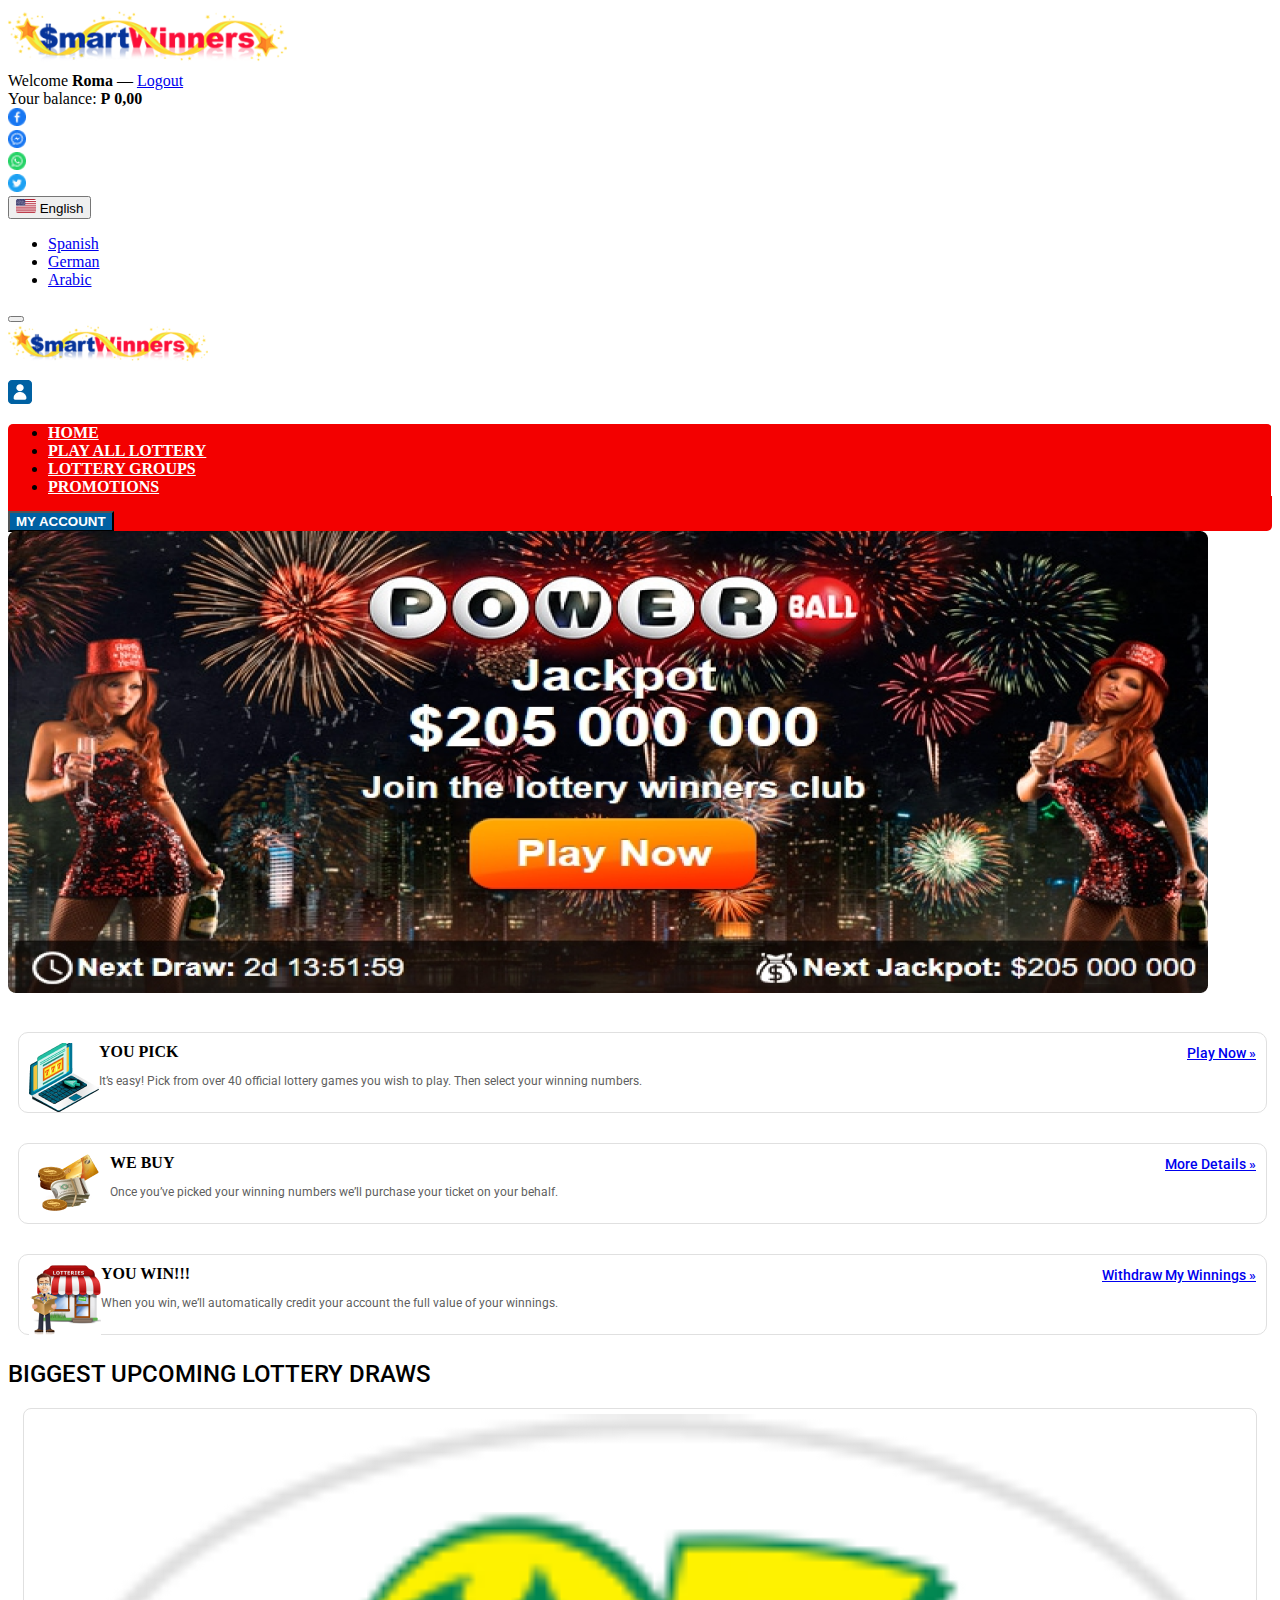
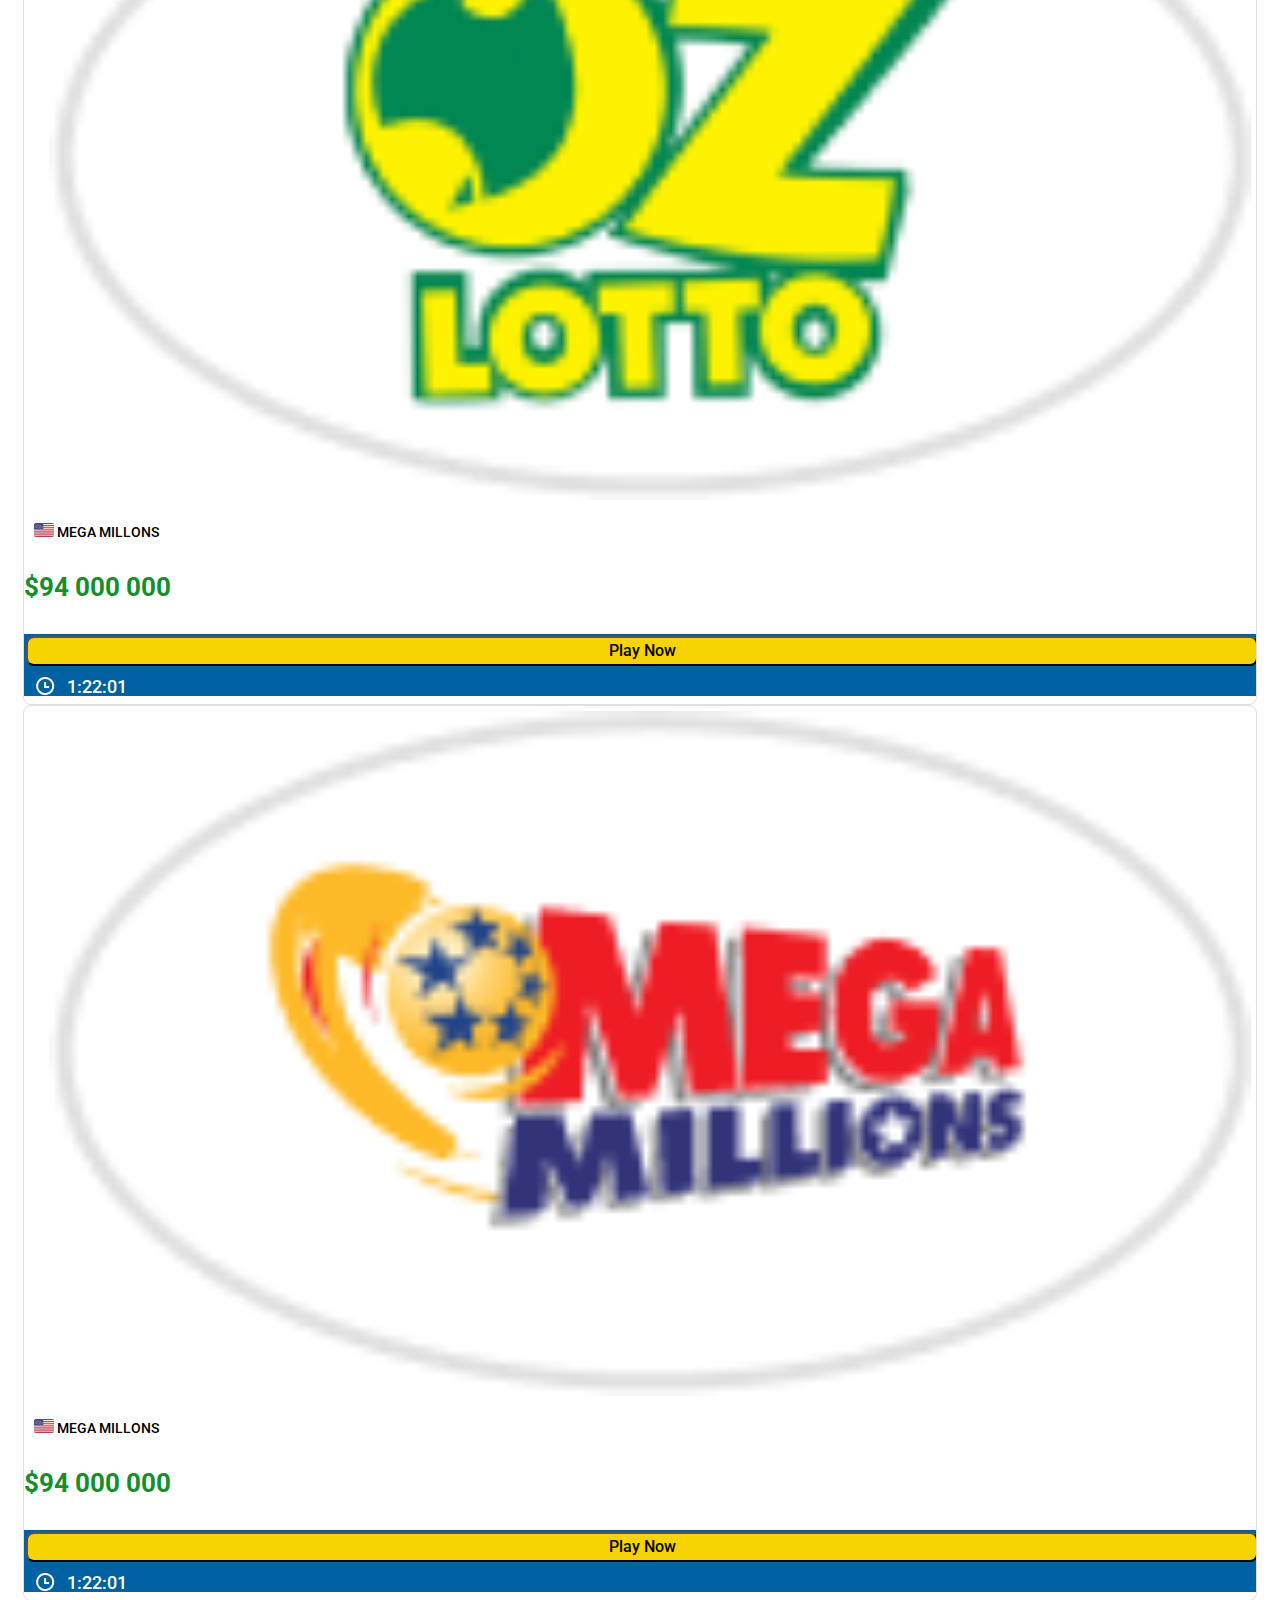
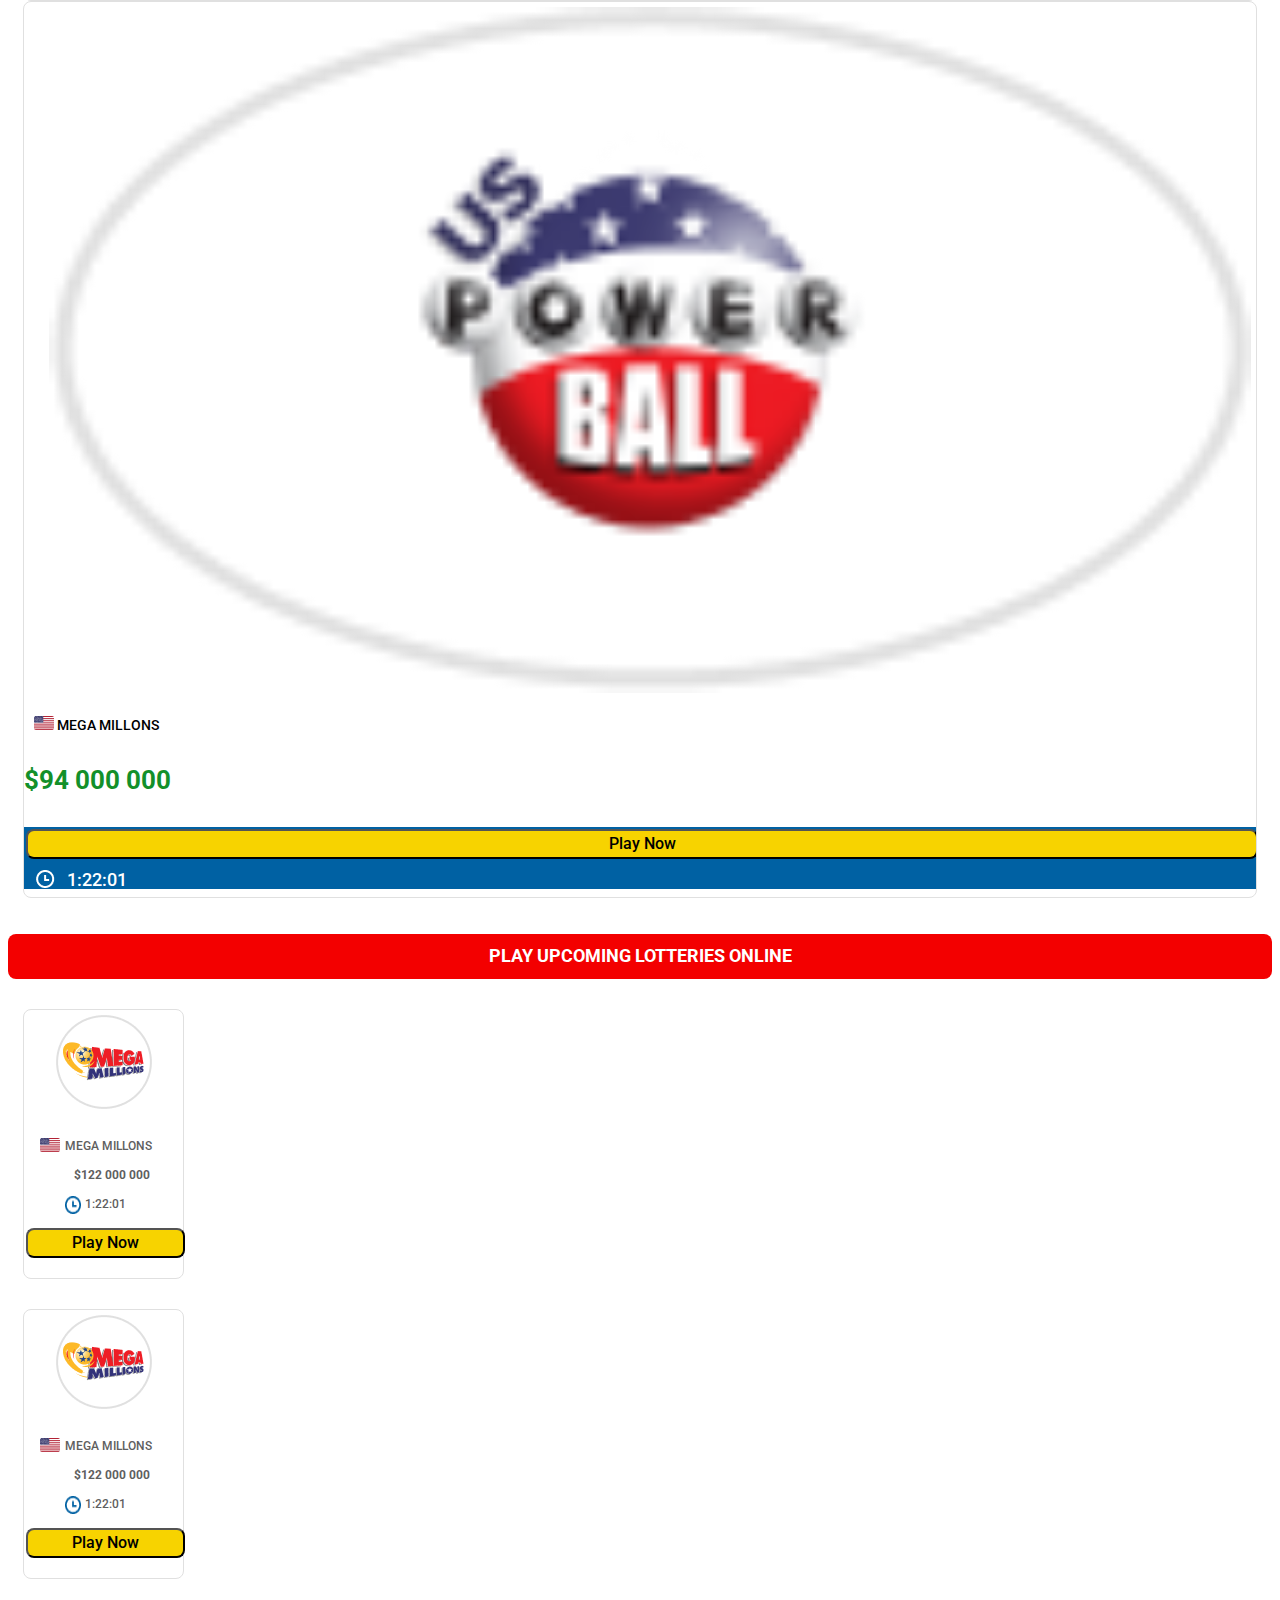
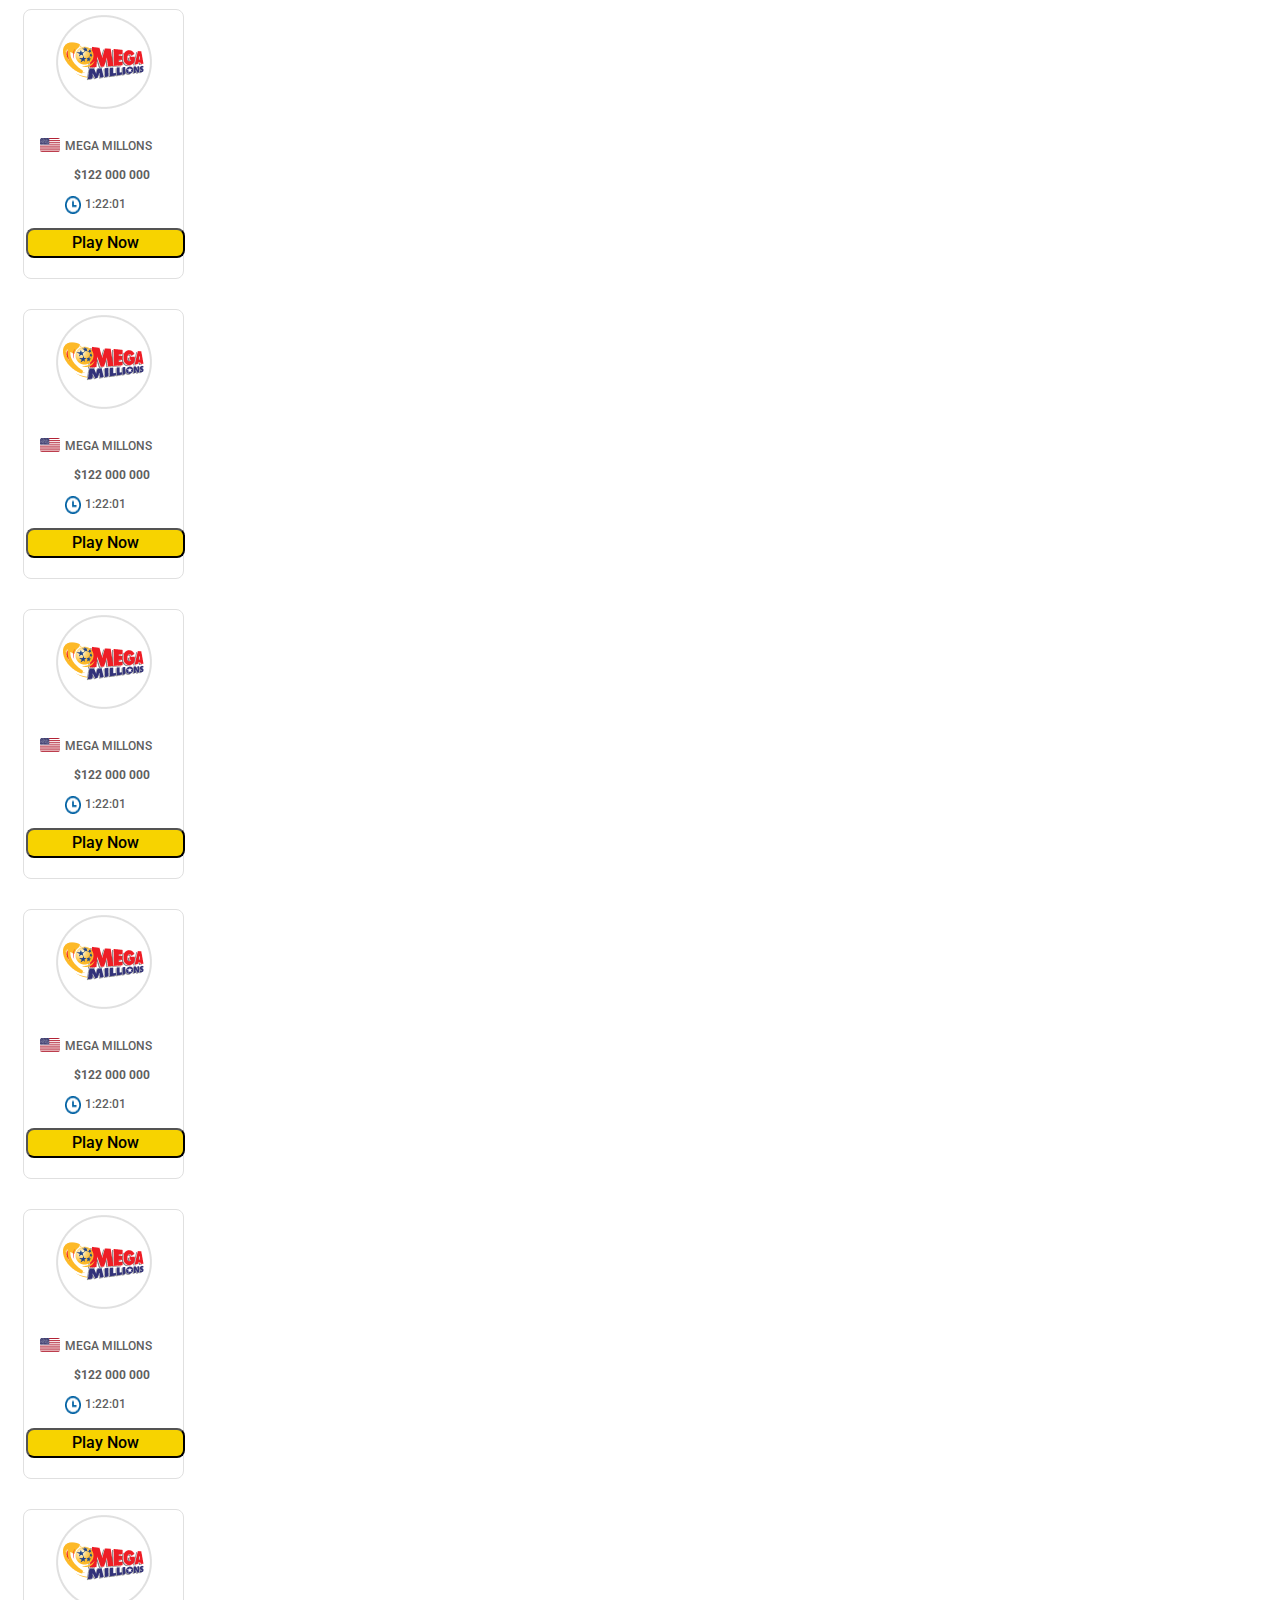
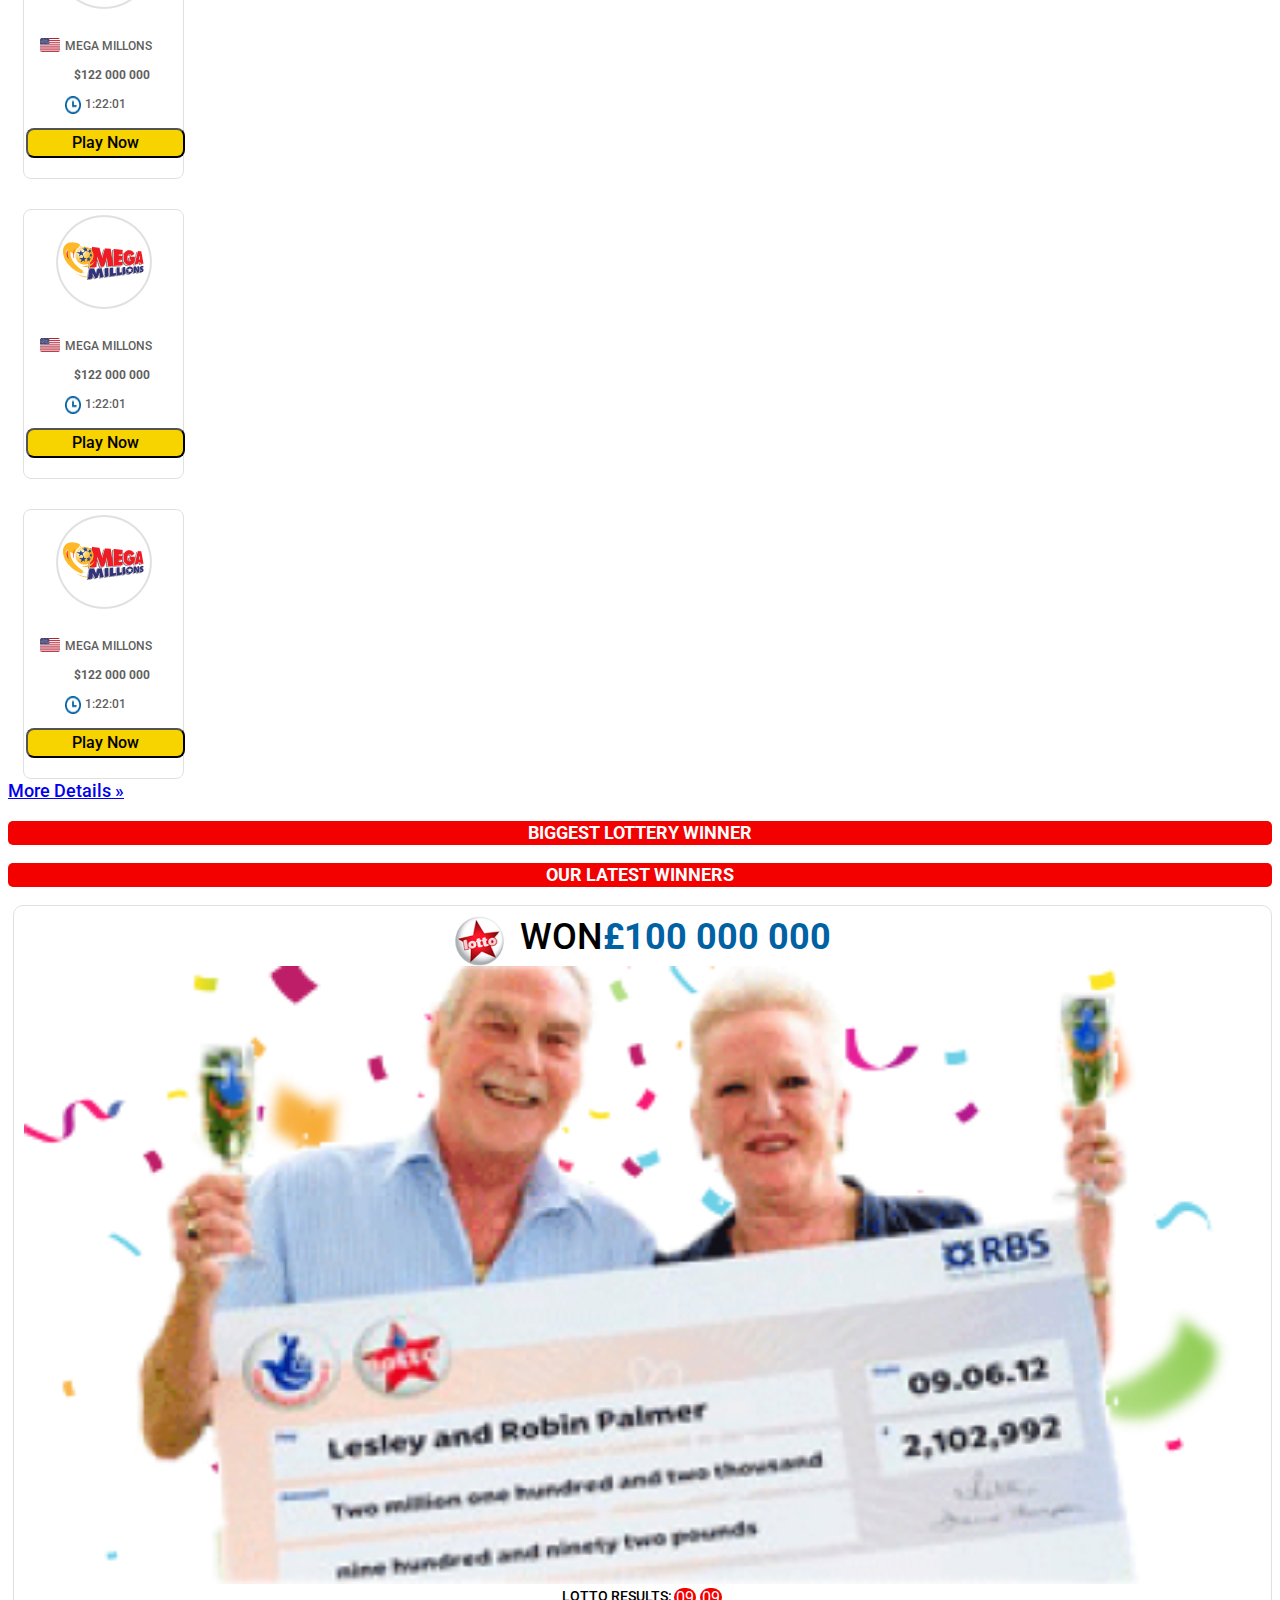
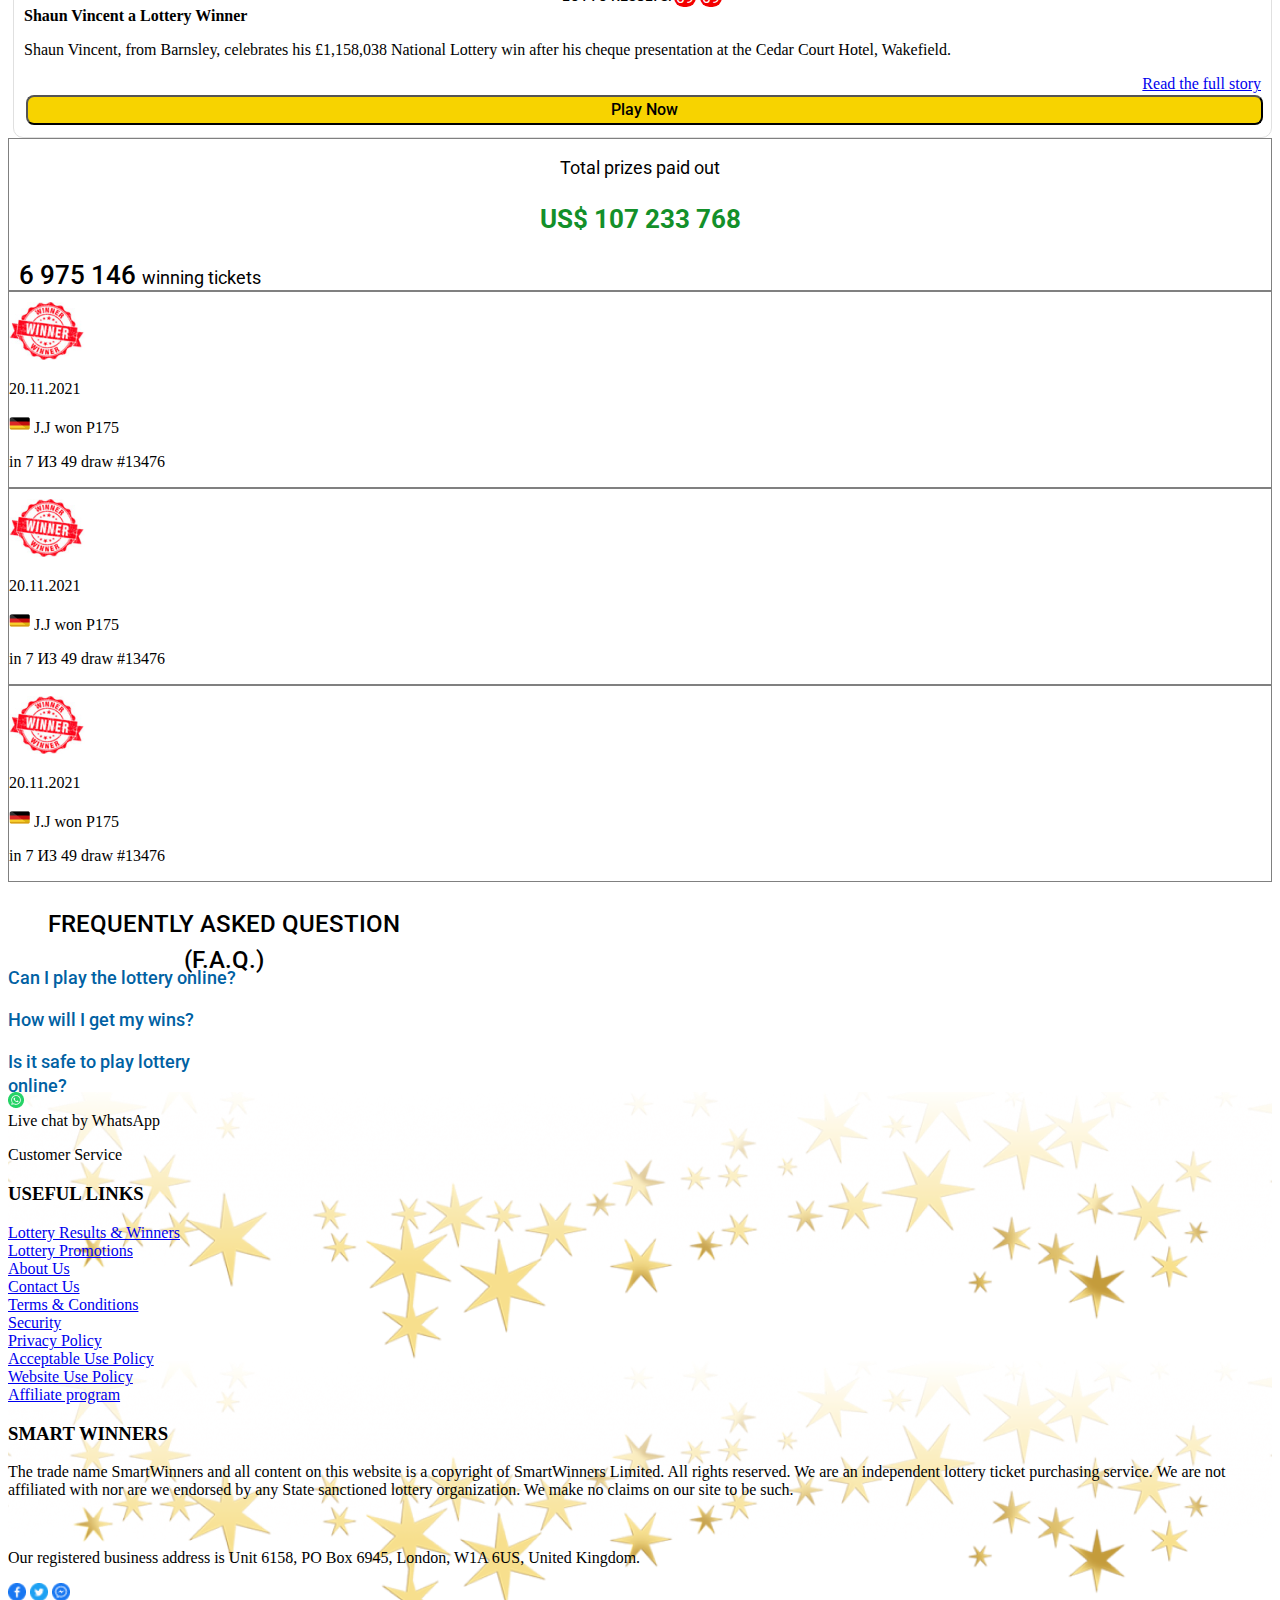
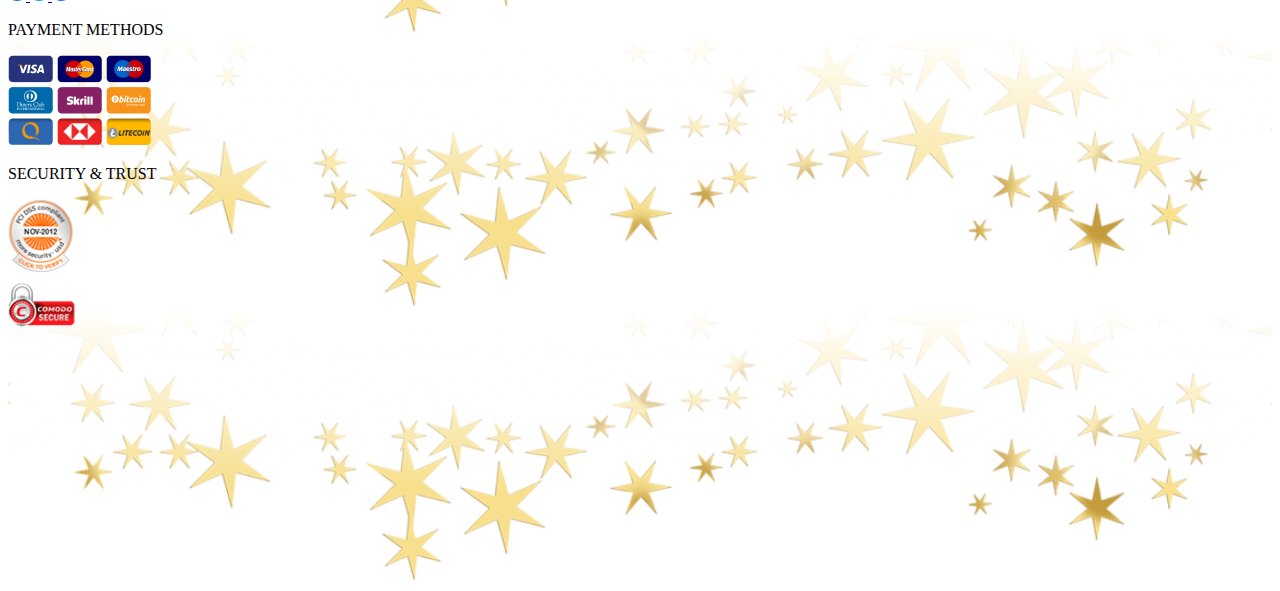
==== commit 22beabde: "Updated Final commit" ====
--- a/index.html
+++ b/index.html
@@ -405,10 +405,6 @@
         </div>
 
 
-        <div class="" </div>
-        </div>
-
-
 
         <!-- WINNERS LOTTEREY SECTION -->
         <div class="container-fluid">
@@ -426,25 +422,31 @@
                 </div>
             </div>
             <div class="row">
-                <div class="col-8">
-                    <div class="container-fluid" style="border: 1px solid grey;">
+                <div class="col-12 col-md-8">
+                    <div class="container-fluid" style="border: 1px solid grey; padding: 10px; margin-left: 5px; border: solid 1px #E0E0E0;
+                    border-radius: 10px;
+                }">
                         <div class="row">
                             <div class="col-12" style="display: flex; justify-content: center;">
-                                <img src="./assets/120_70 (7) 1.png"> <span>WON £100 000 000</span>
+                                <img src="./assets/120_70 (7) 1.png"> <span class="wonstyle">WON </span>
+                                <span class="estyle">£100 000 000</span>
                             </div>
                         </div>
                         <div class="row">
-                            <div class="col-8">
+                            <div class="col-12 col-md-8 ">
                                 <div>
                                     <div>
                                         <img src="./assets/Group 285.png" width="100%">
                                     </div>
                                     <div style="display: flex; justify-content: center;">
-                                        UK LOTTO RESULTS:
+                                        <span class="ukstyle"> LOTTO RESULTS:</span>
+                                        <span class="retdotcuntdwn">09</span>
+                                        <span class="retdotcuntdwn">09</span>
+
                                     </div>
                                 </div>
                             </div>
-                            <div class="col-4">
+                            <div class="col-12 col-md-4">
                                 <b> Shaun Vincent a Lottery Winner</b>
                                 <p>
                                     Shaun Vincent, from Barnsley, celebrates his £1,158,038 National Lottery win after his cheque presentation at the Cedar Court Hotel, Wakefield.
@@ -455,34 +457,174 @@
                         </div>
                     </div>
                 </div>
-                <div class="col-4">
-                    Content right
-                </div>
-            </div>
-            <div class="row">
-                <div class="col-12">
-                    <p class="faques"> FREQUENTLY ASKED QUESTION (F.A.Q.)</p>
-
-                    <p class="questyl"> Can I play the lottery online?</p>
-                    <p class="questyl">How will I get my wins?</p>
-                    <p class="questyl">Is it safe to play lottery online?</p>
-                </div>
-            </div>
-
-            <!-- Footer Starts here -->
-            <div class="row">
-                <div class="col-4">
-                    footer col1
-                </div>
-                <div class="col-4">
-                    footer col2
-                </div>
-                <div class="col-4">
-                    footer col3
-                </div>
-            </div>
-        </div>
-    </div>
+                <div class="col-12 col-md-4">
+                    <div class="row" style="border: 1px solid grey;">
+                        <p class="winStyl">Total prizes paid out</p>
+                        <p class="uscost">US$ 107 233 768</p>
+                        <span class="numstyle"> 6 975 146 <span class="t-winStyl">winning tickets</span></span>
+                    </div>
+                    <div class="row" style="border: 1px solid grey;">
+                        <div class="col-4">
+                            <img style="margin-top: 10px;" src="./assets/winner 1.png"></div>
+
+                        <div class="col-8">
+                            <p>20.11.2021</p>
+                            <img src="./assets/Country.png"> <span>J.J won  Р175</span>
+                            <p>in 7 ИЗ 49 draw #13476</p>
+                        </div>
+                    </div>
+
+
+                    <div class="row" style="border: 1px solid grey;">
+                        <div class="col-4">
+                            <img style="margin-top: 10px;" src="./assets/winner 1.png"></div>
+
+                        <div class="col-8">
+                            <p>20.11.2021</p>
+                            <img src="./assets/Country.png"> <span>J.J won  Р175</span>
+                            <p>in 7 ИЗ 49 draw #13476</p>
+                        </div>
+
+
+                    </div>
+                    <div class="row" style="border: 1px solid grey;">
+                        <div class="col-4">
+                            <img style="margin-top: 10px;" src="./assets/winner 1.png"></div>
+
+                        <div class="col-8">
+                            <p>20.11.2021</p>
+                            <img src="./assets/Country.png"> <span>J.J won  Р175</span>
+                            <p>in 7 ИЗ 49 draw #13476</p>
+                        </div>
+
+
+                    </div>
+                </div>
+                <div class="row">
+                    <div class="col-12">
+                        <p class="faques"> FREQUENTLY ASKED QUESTION (F.A.Q.)</p>
+
+                        <p class="questyl"> Can I play the lottery online?</p>
+                        <p class="questyl">How will I get my wins?</p>
+                        <p class="questyl">Is it safe to play lottery online?</p>
+                    </div>
+                </div>
+
+                <!-- Footer Starts here -->
+                <div class=" row">
+                    <!-- <img src="./assets/Untitled.png"> -->
+                </div>
+
+                <div class="container">
+                    <div class="row footer">
+                        <div class="col-12">
+                            <div class="row">
+                                <div class="col-4">
+                                    <img src="./assets/icon/whatsapp.png">
+                                </div>
+                            </div>
+                            <div class="col-8">
+                                <span>Live chat by WhatsApp</span>
+                                <p>Customer Service</p>
+                            </div>
+                        </div>
+                        <div class="col-12 col-md-4">
+                            <div class="row">
+                                <h3>USEFUL LINKS</h3>
+                            </div>
+                            <div class="row">
+                                <div class="col-6 col-md-12">
+                                    <a href="#">Lottery Results & Winners</a>
+                                </div>
+                                <div class="col-6 col-md-12">
+                                    <a href="#">Lottery Promotions</a>
+                                </div>
+                                <div class="col-6 col-md-12">
+                                    <a href="#">About Us</a>
+                                </div>
+                                <div class="col-6 col-md-12">
+                                    <a href="#">
+                                Contact Us</a>
+                                </div>
+                                <div class="col-6 col-md-12">
+                                    <a href="#">
+                                Terms & Conditions</a>
+                                </div>
+                                <div class="col-6 col-md-12">
+                                    <a href="#">
+                                Security</a>
+                                </div>
+                                <div class="col-6 col-md-12">
+                                    <a href="#">
+                                Privacy Policy</a>
+                                </div>
+                                <div class="col-6 col-md-12">
+                                    <a href="#">
+                                Acceptable Use Policy</a>
+                                </div>
+                                <div class="col-6 col-md-12">
+                                    <a href="#">
+                                Website Use Policy</a>
+                                </div>
+                                <div class="col-6 col-md-12">
+                                    <a href="#"> Affiliate program</a>
+                                </div>
+
+                            </div>
+                        </div>
+                        <div class="col-12 col-md-4">
+                            <div class="row">
+                                <h3>SMART WINNERS</h3>
+                            </div>
+                            <div class="row">
+                                <p>The trade name SmartWinners and all content on this website is a copyright of SmartWinners Limited. All rights reserved. We are an independent lottery ticket purchasing service. We are not affiliated with nor are we endorsed
+                                    by any State sanctioned lottery organization. We make no claims on our site to be such. </p><br>
+                                <p>Our registered business address is Unit 6158, PO Box 6945, London, W1A 6US, United Kingdom.</p>
+                            </div>
+                        </div>
+                        <div class="col-12 col-md-4" style="min-height: 600px;">
+                            <div class="col">
+                                <a href="#">
+                                    <img src="./assets/icon/facebook.png" width="18" />
+                                    <img src="./assets/icon/twitter.png" width="18" />
+                                    <img src="./assets/icon/facebook-messenger.png" width="18" />
+                                </a>
+                            </div>
+                            <div class="row">
+                                <p>PAYMENT METHODS</p>
+                            </div>
+                            <div class="col">
+                                <img src="./assets/Visa-dark.png">
+                                <img src="./assets/MasterCard-dark.png">
+                                <img src="./assets/Maestro-dark.png">
+                            </div>
+                            <div class="col">
+                                <img src="./assets/DinersClub-dark.png">
+                                <img src="./assets/Skrill-dark.png">
+                                <img src="./assets/Bitcoin-dark.png">
+                            </div>
+                            <div class="col">
+                                <img src="./assets/qiwi 1.png">
+                                <img src="./assets/hsbc 1.png">
+                                <img src="./assets/litecoin 1.png">
+                            </div>
+                            <div class="row">
+                                <p>SECURITY & TRUST</p>
+
+                            </div>
+                            <div class="row">
+                                <div class="col">
+                                    <img src="./assets/ctv 1.png">
+                                </div>
+                                <div class="col">
+                                    <img src="./assets/comodo 1.png">
+                                </div>
+                            </div>
+                        </div>
+                    </div>
+                </div>
+            </div>
+        </div>
 </body>
 
 </html>--- a/css/app.css
+++ b/css/app.css
@@ -327,8 +327,6 @@
 .twoRow5crd {
     width: 161px;
     height: 270px;
-    left: 0px;
-    top: 0px;
     right: 20px;
     background: #FFFFFF;
     /* grey/light */
@@ -336,9 +334,6 @@
     box-sizing: border-box;
     border-radius: 8px;
     /* Inside auto layout */
-    flex: none;
-    order: 0;
-    flex-grow: 0;
     margin: 0px 15px;
 }
 
@@ -442,4 +437,83 @@
     /* identical to box height, or 133% */
     /* blue */
     color: #0061A3;
+}
+
+.wonstyle {
+    font-family: 'Roboto';
+    font-weight: 500;
+    font-size: 36px;
+    padding-left: 15px;
+    /* identical to box height, or 129% */
+    text-transform: uppercase;
+    /* black */
+    color: #000000;
+}
+
+.estyle {
+    font-family: 'Roboto';
+    font-weight: 700;
+    font-size: 36px;
+    /* identical to box height, or 61% */
+    /* blue */
+    color: #0061A3;
+}
+
+.retdotcuntdwn {
+    background-color: #F30000;
+    border-radius: 50px;
+    margin: 0 2px;
+    text-align: center;
+    color: #FFFFFF;
+    font-family: 'Roboto';
+    padding: 0 2px;
+}
+
+.ukstyle {
+    font-family: 'Roboto';
+    text-transform: uppercase;
+    /* black */
+    color: #000000;
+    font-weight: 500;
+    font-size: 14px;
+}
+
+.footer {
+    background-image: url('./../assets/footer-bg.png');
+    background-position: bottom;
+}
+
+.uscost {
+    text-align: center;
+    font-family: 'Roboto';
+    font-weight: 700;
+    font-size: 26px;
+    /* identical to box height, or 85% */
+    color: #13902A;
+}
+
+.numstyle {
+    color: #000000;
+    font-family: 'Roboto';
+    font-weight: 500;
+    font-size: 26px;
+    margin-left: 10px;
+    text-align: center;
+}
+
+.winStyl {
+    color: #000000;
+    font-family: 'Roboto';
+    font-weight: 400;
+    font-size: 18px;
+    text-align: center;
+}
+
+.t-winStyl {
+    color: #000000;
+    font-family: 'Roboto';
+    font-weight: 400;
+    font-size: 18px;
+    text-align: center;
+    padding-bottom: 50px;
 }